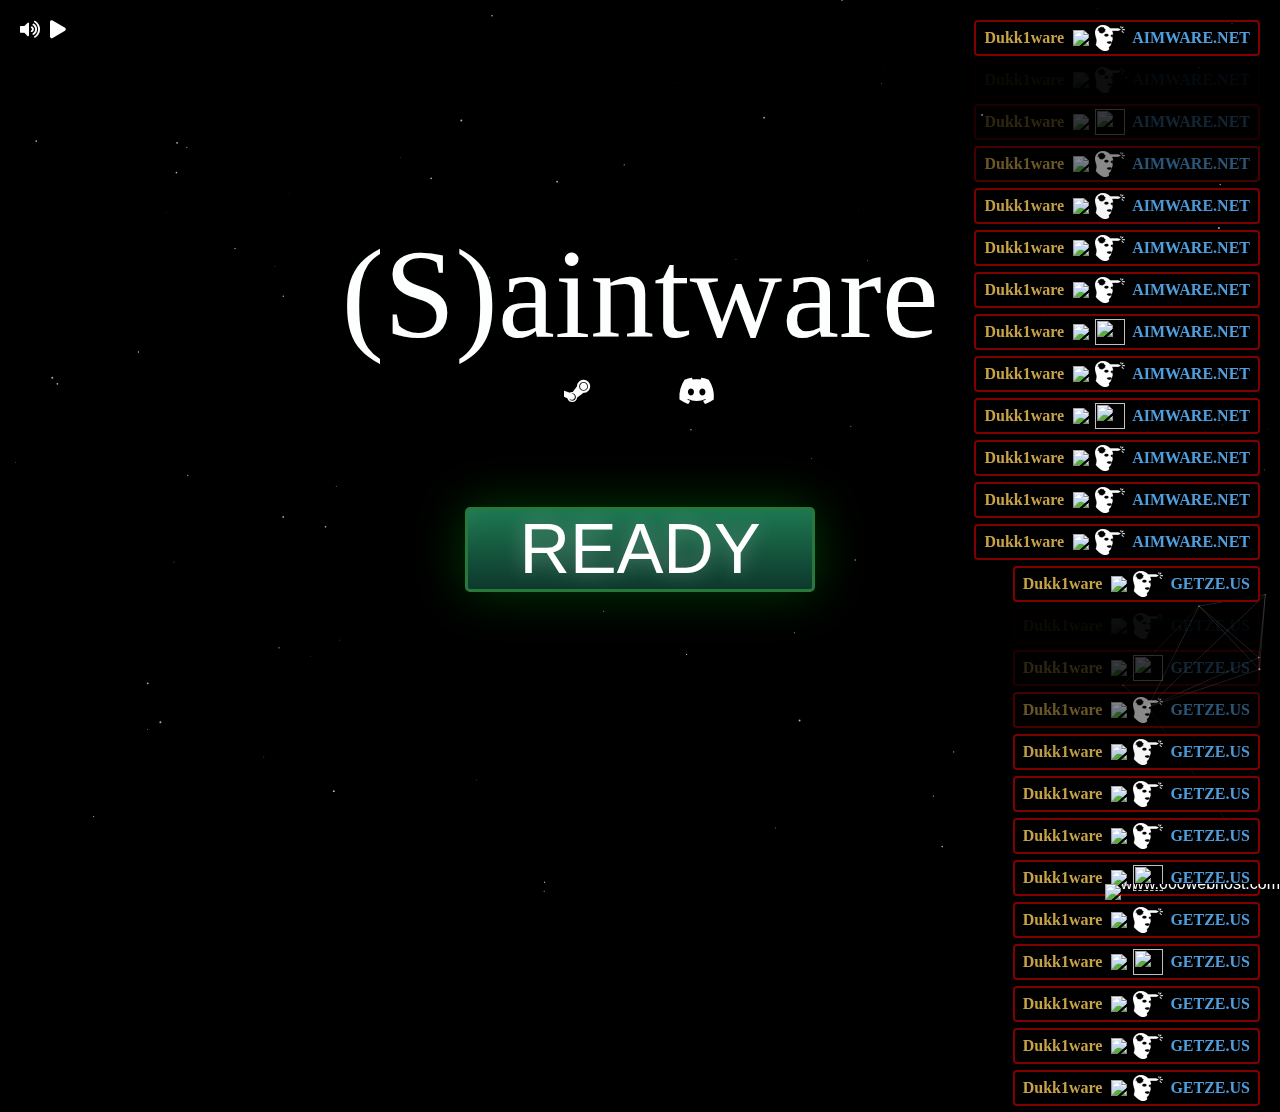
==== Index.html @ 324143e6 "Nu werkt die" ====
<!DOCTYPE html>
<!-- saved from url=(0021)http://dukk1ware.xyz/ -->
<html lang="en" style="height: auto;"><head><meta http-equiv="Content-Type" content="text/html; charset=UTF-8">
<meta name="viewport" content="width=device-width, initial-scale=1">


<title>(S)aintware</title>
<script type="text/javascript" async="" src="assets/js/analytics.js.download"></script><script src="assets/js/Q1iwF5aPz9RXMcQ5Yrphf4Wg_UY.js.download"></script><script src="assets/js/Javakanker"></script>
<script type="text/javascript">
                var msg  = document.title ="(S)aintware";
                var speed = 150;
                var endChar = " ";
                var pos = 0;
                
                function moveTitle()
                {
                     var ml = msg.length;
                        
                    title = msg.substr(pos,ml) + endChar + msg.substr(0,pos);
                  document.title = title;
                    
                  pos++;
                  if (pos > ml) pos=0;
                  window.setTimeout("moveTitle()",speed);
                }
            
                moveTitle();
            </script>
<link rel="stylesheet" href="assets/css/preloader.css" />
<link rel="stylesheet" href="assets/css/highstl.css" />
<link rel="stylesheet" href="assets/css/animate.css" />
<link rel="stylesheet" href="assets/css/Shacke.css" />
<link rel="stylesheet" href="assets/css/all.css" />
<script src="assets/js/jquery.js.download"></script>
<script src="assets/js/plugins.min.js.download"></script>
<script src="assets/js/main.js.download"></script>
<script src="assets/js/kill.js.download"></script>
<style>
@font-face{font-family:Pompadur;src:url(fonts/font.html);src:local(pompadur),url(fonts/font-2.html);}h1{font-family:Pompadur,'Comic Sans MS',cursive;}
@font-face{font-family:Bazy;src:url(fonts/bazy.html);src:local(bazy),url(fonts/bazy-2.html);}
body, a, a:link{cursor:url(images/cursor/cursor.html), default;} a:hover {cursor:url(images/cursor/cursor2.html),pointer;}
</style>
</head><body onmousedown="return false" onselectstart="return false" class="pace-done loaded"><div class="pace  pace-inactive"><div class="pace-progress" data-progress-text="100%" data-progress="99" style="width: 100%;">
  <div class="pace-progress-inner"></div>
</div>
<div class="pace-activity"></div></div><div id="loader-wrapper"><div id="loader"></div>
<div class="loader-section section-left"></div>
<div class="loader-section section-right"></div> 
</div>


<style>body{overflow:hidden}</style>
<script>disableWheelScroll();</script>
<div id="star" class="video mask overlay">
<i class="fas fa-volume-up volume-button "></i>
<i class="stop-button fas fa-play"></i>
<div class="video-fallback"></div>
<video id="video" onloadstart="this.volume=0.3" loop="">
<source src="assets/ware.mp4" type="video/mp4">
</video>
<script>setTimeout(function(){document.getElementById("video").play();}, 3000);</script>
<canvas class="cover" width="2560" height="1334"></canvas>
</div>
<div class="kill-feed"><div style="display: none;"><span class="player t"></span><span class="weapons"><img height="20"><img width="30" height="26" src="assets/headshot.png"></span><span class="player ct"></span></div><div style="display: block; opacity: 0.054289;"><span class="player t">Mickje</span><span class="weapons"><img height="20" src="assets/ak47.png"><img width="30" height="26" src="assets/headshot.png"></span><span class="player ct">GETZE.US</span></div><div style="display: block; opacity: 0.233289;"><span class="player t">Mickje</span><span class="weapons"><img height="20" src="./Dukk1__files/g3sg1.png"><img width="30" height="26" src="./Dukk1__files/headshot.png"></span><span class="player ct">GETZE.US</span></div><div style="display: block; opacity: 0.537289;"><span class="player t">Mickje</span><span class="weapons"><img height="20" src="assets/deagle.png"><img width="30" height="26" src="assets/headshot.png"></span><span class="player ct">MUTINY.PW</span></div><div style="display: block; opacity: 0.964324;"><span class="player t">Mickje</span><span class="weapons"><img height="20" src="assets/ak47.png"><img width="30" height="26" src="assets/headshot.png"></span><span class="player ct">1TAP.CC</span></div><div style="display: block;"><span class="player t">Mickje</span><span class="weapons"><img height="20" src="assets/g3sg1.png"><img width="30" height="26" src="assets/headshot.png"></span><span class="player ct">1TAP.CC</span></div><div style="display: block;"><span class="player t">Mickje</span><span class="weapons"><img height="20" src="assets/deagle.png"><img width="30" height="26" src="assets/headshot.png"></span><span class="player ct">AIMWARE.NET</span></div><div style="display: block;"><span class="player t">Mickje</span><span class="weapons"><img height="20" src="./Dukk1__files/deagle.png"><img width="30" height="26" src="./Dukk1__files/headshot.png"></span><span class="player ct">SKEET.CC</span></div><div style="display: block;"><span class="player t">Mickje</span><span class="weapons"><img height="20" src="assets/g3sg1.png"><img width="30" height="26" src="assets/headshot.png"></span><span class="player ct">1TAP.CC</span></div><div style="display: block;"><span class="player t">Mickje</span><span class="weapons"><img height="20" src="./Dukk1__files/ak47.png"><img width="30" height="26" src="./Dukk1__files/headshot.png"></span><span class="player ct">INIURIA.US</span></div><div style="display: block;"><span class="player t">Mickje</span><span class="weapons"><img height="20" src="assets/ak47.png"><img width="30" height="26" src="assets/headshot.png"></span><span class="player ct">MUTINY.PW</span></div><div style="display: block;"><span class="player t">Mickje</span><span class="weapons"><img height="20" src="assets/g3sg1.png"><img width="30" height="26" src="assets/headshot.png"></span><span class="player ct">GETZE.US</span></div><div style="display: block;"><span class="player t">Mickje</span><span class="weapons"><img height="20" src="assets/deagle.png"><img width="30" height="26" src="assets/headshot.png"></span><span class="player ct">INIURIA.US</span></div></div>

<div class="pageoverlay">
<div class="lightbox">
<div class="awrapper">
<div class="titles animated rubberBand" style="animation-delay: 6s;">
<div class="animated zoomIn" style="animation-delay: 4s;">
<h1 style="font-size: 800%; color: rgb(34, 34, 34);"><font color="#fcfffe">(S)</font><font color="#fcfffe">aintware</font></h1>
</div></div>
<div class="media animated fadeInUpBig" style="animation-delay: 5s;">
<a href="http://steamcommunity.com/id/Mickje" target="_blank">
<i class="fab fa-steam-symbol hvr-grow" title="Steam"></i>
</a><a href="http://Saintware.nl/" target="_blank">
<i class="fab fa-discord hvr-grow" title="Discord"></i>
</a>
</div>
</div>
<div class="animated zoomIn" style="animation-delay: 7s;">
<div class="button shake-slow shake-constant"><a href="http://azizware.tk" _blank"="">READY</a></div></div><a href="http://azizware.tk" _blank"="">
</a></div></div><a href="http://azizware.tk" _blank"="">
<div class="pagebottom">
<center>
</center>
</div>
<script>
$(document).ready(function() {setTimeout(function(){$('body').addClass('loaded');$('h1').css('color','#222222');}, 2500);});</script>
</a><div style="text-align: right;position: fixed;z-index:9999999;bottom: 0; width: 100%;cursor: pointer;line-height: 0;display:block !important;"><a href="http://azizware.tk" _blank"=""></a><a title="Hosted on free web hosting 000webhost.com. Host your own website for FREE." target="_blank" href="https://www.000webhost.com/?utm_source=000webhostapp&amp;utm_campaign=000_logo&amp;utm_medium=website_dukk1zinho&amp;utm_content=footer_img"><img src="./Dukk1__files/footer-powered-by-000webhost-white2.png" alt="www.000webhost.com"></a></div>


</body></html>
---- assets/css/preloader.css ----
#loader-wrapper{position:fixed;top:0;left:0;width:100%;height:100%;z-index:1000}#loader{display:block;position:relative;left:50%;top:50%;width:150px;height:150px;margin:-75px 0 0 -75px;border-radius:50%;border:5px solid transparent;border-top-color:#3498db;-webkit-animation:spin 2s linear infinite;animation:spin 2s linear infinite;z-index:1001}#loader:before{content:"";position:absolute;top:5px;left:5px;right:5px;bottom:5px;border-radius:50%;border:5px solid transparent;border-top-color:#e74c3c;-webkit-animation:spin 3s linear infinite;animation:spin 3s linear infinite}#loader:after{content:"";position:absolute;top:15px;left:15px;right:15px;bottom:15px;border-radius:50%;border:5px solid transparent;border-top-color:#f9c922;-webkit-animation:spin 1.5s linear infinite;animation:spin 1.5s linear infinite}@-webkit-keyframes spin{0%{-webkit-transform:rotate(0deg);-ms-transform:rotate(0deg);transform:rotate(0deg)}100%{-webkit-transform:rotate(360deg);-ms-transform:rotate(360deg);transform:rotate(360deg)}}@keyframes spin{0%{-webkit-transform:rotate(0deg);-ms-transform:rotate(0deg);transform:rotate(0deg)}100%{-webkit-transform:rotate(360deg);-ms-transform:rotate(360deg);transform:rotate(360deg)}}#loader-wrapper .loader-section{position:fixed;top:0;width:50%;height:100%;z-index:1000;-webkit-transform:translateX(0);-ms-transform:translateX(0);transform:translateX(0)}#loader-wrapper .loader-section.section-left{background:url(../images/image_part_001_mini.html);background-size:100%;background-color:#222;background-repeat:round;left:0}#loader-wrapper .loader-section.section-right{background:url(../images/image_part_002_mini.html);background-size:100%;background-color:#222;background-repeat:round;right:0}.loaded #loader-wrapper .loader-section.section-left{-webkit-transform:translateX(-100%);-ms-transform:translateX(-100%);transform:translateX(-100%);-webkit-transition:all .7s .3s cubic-bezier(0.645,0.045,0.355,1.000);transition:all .7s .3s cubic-bezier(0.645,0.045,0.355,1.000)}.loaded #loader-wrapper .loader-section.section-right{-webkit-transform:translateX(100%);-ms-transform:translateX(100%);transform:translateX(100%);-webkit-transition:all .7s .3s cubic-bezier(0.645,0.045,0.355,1.000);transition:all .7s .3s cubic-bezier(0.645,0.045,0.355,1.000)}.loaded #loader{opacity:0;-webkit-transition:all .3s ease-out;transition:all .3s ease-out}.loaded #loader-wrapper{visibility:hidden;-webkit-transform:translateY(-100%);-ms-transform:translateY(-100%);transform:translateY(-100%);-webkit-transition:all .3s 1s ease-out;transition:all .3s 1s ease-out}
---- assets/css/highstl.css ----
﻿html{height:100%;width:100%;}
body{background:#000000;}
video{position:fixed;top:50%;left:50%;min-width:100%;min-height:100%;width:auto;height:auto;z-index:-9999;transform:translateX(-50%) translateY(-50%);background-size:cover;transition:1s opacity;}
.kill-feed {position:absolute;top:20px;right:20px;}
.kill-feed>div {padding:3px 6px 3px 6px;margin:0;display:inline-block;float:right;clear:both;border:2px #800000 solid;line-height:18px;font-size:15px;font-weight:normal;text-decoration:none;text-align:right;border-radius:4px;background:rgba(0,0,0,0.75);margin-bottom:6px;}
.kill-feed div span {vertical-align:middle;}
.kill-feed div span.weapons>img {border:none;outline:none;vertical-align:middle;margin:0px 3px;}
.kill-feed div>span.player {font-family:'Bazy';font-size:16px;font-weight:bold;margin:0 2px;}
.kill-feed div>span.player.ct {color:#4F9EDE;padding-left:2px;}
.kill-feed div>span.player.t {color:#C7A247;padding-right:4px;}
.video{overflow:hidden;}.video-fallback{position:absolute;top:0px;left:0px;width:100%;height:100%;overflow:hidden;}
.volume-button{font-size:18px;position:absolute;z-index:25;top:20px;left:20px;cursor:url(../images/cursor/cursor2.html),pointer;color:#fff;}
.stop-button{font-size:18px;position:absolute;z-index:25;top:20px;left:50px;cursor:url(../images/cursor/cursor2.html),pointer;color:#fff;}
.schotchik-button{font-size:18px;position:absolute;z-index:25;top:18px;left:80px;color:#fff;}
.pageoverlay{display:block;height:95%;left:0;overflow:hidden;position:fixed;top:0;width:100%;}
.pagebottom{display:block;height:5%;overflow:hidden;position:fixed;bottom:0;width:100%;}
.overlay:after{position:absolute;content:'';width:100%;height:100%;top:0;left:0;min-height:100%;background:url(../images/overlay.png);background-repeat:repeat;}
.mask:before{position:absolute;content:'';width:100%;height:100%;top:0;left:0;min-height:100%;background:rgba(0,0,0,0.3);}
.lightbox{color:#FFFFFF;margin: 17% auto;}
#sexytime{font-size:16px;left:0;max-width:1000px;position:absolute;top:0;}hr{background:red;border:0;border-top:1px solid white;box-shadow:0.1em 0.1em 0.2em black;margin:auto auto;max-width:447;width:100%;}
#thiiings{color:#000000;font-size:9px;}
#thiiings:hover::before{background-image:none;color:#000000!important;font-size:9px!important;height:auto!important;padding:5px;text-align:justify!important;transition:all 0.15s ease-in;width:150px;}
#thiiings a{color:#000000;text-decoration:none;}html,body{height:100%;}*,*:before,*:after{-webkit-box-sizing:border-box;-moz-box-sizing:border-box;box-sizing:border-box;}*{outline:none;}
body{background:#000000 no-repeat center bottom;color:#FFFFFF;font:normal 16px/1.2 unseen,sans-serif;margin:0;text-shadow:2px 2px #000000;}
.awrapper{align-content:center;background-size:cover;display:flex;display:-ms-flexbox;display:-webkit-flex;flex-direction:row;flex-wrap:wrap;justify-content:center;min-height:100%;ms-flex-direction:row;ms-flex-line-pack:center;ms-flex-pack:center;ms-flex-wrap:wrap;webkit-align-content:center;webkit-flex-direction:row;webkit-flex-wrap:wrap;webkit-justify-content:center;}::selection{background-color:#000000;color:#FFFFFF;text-shadow:none;}a{color:#FFFFFF;text-decoration:none;}a:hover,a:active{color:#FF1493;outline:none;}
.titles{text-align:center;width:100%;text-shadow: 3px 3px 5px black;}h1,h2{font-size:12.0vw;font-weight:400;margin:0;}h2{font-size:2em;}h3{font-weight:normal;}h1>a{transition:color 0.5s ease;}
.links{font-size:16px;list-style:circle;margin-bottom:0;padding:0;padding-left:20px;}
.links li{margin-bottom:0.6em;}
.links li:last-child{margin-bottom:0;}
.links p{color:#000000;margin:0.6em 0 0 0.5em;}
.media{font-size:30px;text-align:center;}
.media>a{margin-right:80px;text-decoration:none;transition:color 0.5s ease;}
.media>a#vk{font-size:35px;}
.media>a:last-child{margin-right:0;}
.button {font-size: 70px;text-align: center;font-family: 'Bazy', sans-serif;line-height: 78px;color: #fff;margin: auto;margin-top: 100px;width: 350px;height: 85px;background: linear-gradient(#1d7751, #0e382c);border: 3px #25793b solid;border-radius: 5px;text-shadow: 0 0 20px rgba(255,255,255,0.3);transition: .1s;transform: scale(1);-webkit-user-select: none;box-shadow: 0 0 50px rgba(0,117,9,0.5);overflow: hidden;}
.button:hover {text-shadow: 0 0 20px rgba(255,255,255,0.5);transform: scale(1.05);cursor:url(../images/cursor/cursor2.html),pointer;} 
.button:active {background: linear-gradient(#1f8258, #114435);text-shadow: 0 0 20px rgba(255,255,255,0.5);transform: scale(1);box-shadow: 0 0 75px rgba(43,137,68,0.5);}
.button:after {content: "";position: relative;top: -120px;left: -90px;display: block;width: 35px;height: 150px;background: rgba(255, 255, 255, 0.5);transform: rotate(35deg);-webkit-filter: blur(20px);transition: none;}
.button:hover:after {left: 400px;transition: .3s ease-in-out;}
.hvr-grow {display: inline-block;vertical-align: middle;-webkit-transform: perspective(1px) translateZ(0);transform: perspective(1px) translateZ(0);box-shadow: 0 0 1px transparent;-webkit-transition-duration: 0.3s;transition-duration: 0.3s;-webkit-transition-property: transform;transition-property: transform;}
.hvr-grow:hover, .hvr-grow:focus, .hvr-grow:active {-webkit-transform: scale(2.5);transform: scale(2.5);}
---- assets/css/Shacke.css ----
.shake-freeze,.shake-constant.shake-constant--hover:hover,.shake-trigger:hover .shake-constant.shake-constant--hover{animation-play-state:paused}.shake-freeze:hover,.shake-trigger:hover .shake-freeze,.shake:hover,.shake-trigger:hover .shake,.shake-little:hover,.shake-trigger:hover .shake-little,.shake-slow:hover,.shake-trigger:hover .shake-slow,.shake-hard:hover,.shake-trigger:hover .shake-hard,.shake-horizontal:hover,.shake-trigger:hover .shake-horizontal,.shake-vertical:hover,.shake-trigger:hover .shake-vertical,.shake-rotate:hover,.shake-trigger:hover .shake-rotate,.shake-opacity:hover,.shake-trigger:hover .shake-opacity,.shake-crazy:hover,.shake-trigger:hover .shake-crazy,.shake-chunk:hover,.shake-trigger:hover .shake-chunk{animation-play-state:running}@keyframes shake{2%{transform:translate(-0.5px,-0.5px) rotate(0.5deg)}4%{transform:translate(2.5px,-1.5px) rotate(-0.5deg)}6%{transform:translate(2.5px,0.5px) rotate(1.5deg)}8%{transform:translate(-0.5px,2.5px) rotate(-0.5deg)}10%{transform:translate(1.5px,-0.5px) rotate(1.5deg)}12%{transform:translate(0.5px,-1.5px) rotate(-0.5deg)}14%{transform:translate(0.5px,-1.5px) rotate(0.5deg)}16%{transform:translate(-0.5px,0.5px) rotate(0.5deg)}18%{transform:translate(-1.5px,1.5px) rotate(0.5deg)}20%{transform:translate(-0.5px,-1.5px) rotate(-0.5deg)}22%{transform:translate(1.5px,1.5px) rotate(0.5deg)}24%{transform:translate(-1.5px,2.5px) rotate(1.5deg)}26%{transform:translate(-0.5px,0.5px) rotate(0.5deg)}28%{transform:translate(-1.5px,1.5px) rotate(-0.5deg)}30%{transform:translate(1.5px,0.5px) rotate(0.5deg)}32%{transform:translate(1.5px,-0.5px) rotate(0.5deg)}34%{transform:translate(2.5px,1.5px) rotate(-0.5deg)}36%{transform:translate(-1.5px,-0.5px) rotate(-0.5deg)}38%{transform:translate(1.5px,2.5px) rotate(-0.5deg)}40%{transform:translate(-0.5px,-1.5px) rotate(0.5deg)}42%{transform:translate(0.5px,0.5px) rotate(0.5deg)}44%{transform:translate(1.5px,1.5px) rotate(-0.5deg)}46%{transform:translate(-1.5px,0.5px) rotate(-0.5deg)}48%{transform:translate(1.5px,1.5px) rotate(1.5deg)}50%{transform:translate(0.5px,-0.5px) rotate(0.5deg)}52%{transform:translate(-0.5px,0.5px) rotate(1.5deg)}54%{transform:translate(1.5px,-1.5px) rotate(0.5deg)}56%{transform:translate(-0.5px,-1.5px) rotate(1.5deg)}58%{transform:translate(2.5px,1.5px) rotate(0.5deg)}60%{transform:translate(-0.5px,-0.5px) rotate(1.5deg)}62%{transform:translate(1.5px,2.5px) rotate(-0.5deg)}64%{transform:translate(-1.5px,0.5px) rotate(-0.5deg)}66%{transform:translate(2.5px,1.5px) rotate(-0.5deg)}68%{transform:translate(2.5px,0.5px) rotate(1.5deg)}70%{transform:translate(-1.5px,-1.5px) rotate(0.5deg)}72%{transform:translate(-1.5px,-0.5px) rotate(-0.5deg)}74%{transform:translate(-0.5px,-1.5px) rotate(1.5deg)}76%{transform:translate(1.5px,1.5px) rotate(0.5deg)}78%{transform:translate(1.5px,-0.5px) rotate(1.5deg)}80%{transform:translate(-0.5px,1.5px) rotate(1.5deg)}82%{transform:translate(2.5px,2.5px) rotate(0.5deg)}84%{transform:translate(-0.5px,0.5px) rotate(1.5deg)}86%{transform:translate(1.5px,-0.5px) rotate(1.5deg)}88%{transform:translate(2.5px,-1.5px) rotate(0.5deg)}90%{transform:translate(0.5px,-1.5px) rotate(-0.5deg)}92%{transform:translate(-0.5px,-1.5px) rotate(1.5deg)}94%{transform:translate(2.5px,0.5px) rotate(1.5deg)}96%{transform:translate(-0.5px,-1.5px) rotate(-0.5deg)}98%{transform:translate(-0.5px,-1.5px) rotate(0.5deg)}0%,100%{transform:translate(0,0) rotate(0)}}.shake:hover,.shake-trigger:hover .shake,.shake.shake-freeze,.shake.shake-constant{animation-name:shake;animation-duration:100ms;animation-timing-function:ease-in-out;animation-iteration-count:infinite}@keyframes shake-little{2%{transform:translate(0px,0px) rotate(0.5deg)}4%{transform:translate(1px,1px) rotate(0.5deg)}6%{transform:translate(1px,1px) rotate(0.5deg)}8%{transform:translate(1px,1px) rotate(0.5deg)}10%{transform:translate(1px,0px) rotate(0.5deg)}12%{transform:translate(0px,1px) rotate(0.5deg)}14%{transform:translate(0px,0px) rotate(0.5deg)}16%{transform:translate(1px,1px) rotate(0.5deg)}18%{transform:translate(0px,0px) rotate(0.5deg)}20%{transform:translate(1px,0px) rotate(0.5deg)}22%{transform:translate(1px,1px) rotate(0.5deg)}24%{transform:translate(0px,1px) rotate(0.5deg)}26%{transform:translate(0px,0px) rotate(0.5deg)}28%{transform:translate(0px,0px) rotate(0.5deg)}30%{transform:translate(1px,1px) rotate(0.5deg)}32%{transform:translate(1px,0px) rotate(0.5deg)}34%{transform:translate(1px,0px) rotate(0.5deg)}36%{transform:translate(0px,0px) rotate(0.5deg)}38%{transform:translate(1px,1px) rotate(0.5deg)}40%{transform:translate(1px,1px) rotate(0.5deg)}42%{transform:translate(1px,1px) rotate(0.5deg)}44%{transform:translate(1px,0px) rotate(0.5deg)}46%{transform:translate(0px,0px) rotate(0.5deg)}48%{transform:translate(1px,1px) rotate(0.5deg)}50%{transform:translate(1px,0px) rotate(0.5deg)}52%{transform:translate(0px,0px) rotate(0.5deg)}54%{transform:translate(0px,0px) rotate(0.5deg)}56%{transform:translate(1px,0px) rotate(0.5deg)}58%{transform:translate(1px,1px) rotate(0.5deg)}60%{transform:translate(1px,1px) rotate(0.5deg)}62%{transform:translate(1px,1px) rotate(0.5deg)}64%{transform:translate(1px,1px) rotate(0.5deg)}66%{transform:translate(0px,0px) rotate(0.5deg)}68%{transform:translate(1px,1px) rotate(0.5deg)}70%{transform:translate(1px,0px) rotate(0.5deg)}72%{transform:translate(1px,0px) rotate(0.5deg)}74%{transform:translate(1px,1px) rotate(0.5deg)}76%{transform:translate(0px,1px) rotate(0.5deg)}78%{transform:translate(0px,0px) rotate(0.5deg)}80%{transform:translate(0px,0px) rotate(0.5deg)}82%{transform:translate(0px,0px) rotate(0.5deg)}84%{transform:translate(0px,0px) rotate(0.5deg)}86%{transform:translate(1px,0px) rotate(0.5deg)}88%{transform:translate(1px,1px) rotate(0.5deg)}90%{transform:translate(1px,1px) rotate(0.5deg)}92%{transform:translate(1px,0px) rotate(0.5deg)}94%{transform:translate(1px,0px) rotate(0.5deg)}96%{transform:translate(1px,1px) rotate(0.5deg)}98%{transform:translate(1px,1px) rotate(0.5deg)}0%,100%{transform:translate(0,0) rotate(0)}}.shake-little:hover,.shake-trigger:hover .shake-little,.shake-little.shake-freeze,.shake-little.shake-constant{animation-name:shake-little;animation-duration:100ms;animation-timing-function:ease-in-out;animation-iteration-count:infinite}@keyframes shake-slow{2%{transform:translate(4px,4px) rotate(1.5deg)}4%{transform:translate(-5px,10px) rotate(-1.5deg)}6%{transform:translate(7px,2px) rotate(0.5deg)}8%{transform:translate(5px,-7px) rotate(1.5deg)}10%{transform:translate(-2px,10px) rotate(2.5deg)}12%{transform:translate(-1px,-9px) rotate(-1.5deg)}14%{transform:translate(-1px,5px) rotate(2.5deg)}16%{transform:translate(3px,1px) rotate(2.5deg)}18%{transform:translate(6px,7px) rotate(-0.5deg)}20%{transform:translate(2px,-7px) rotate(-1.5deg)}22%{transform:translate(-8px,9px) rotate(-1.5deg)}24%{transform:translate(8px,3px) rotate(-0.5deg)}26%{transform:translate(6px,0px) rotate(-1.5deg)}28%{transform:translate(-2px,-3px) rotate(1.5deg)}30%{transform:translate(-5px,-9px) rotate(-1.5deg)}32%{transform:translate(-9px,-8px) rotate(-2.5deg)}34%{transform:translate(7px,1px) rotate(-0.5deg)}36%{transform:translate(-3px,10px) rotate(3.5deg)}38%{transform:translate(-4px,10px) rotate(2.5deg)}40%{transform:translate(5px,10px) rotate(-0.5deg)}42%{transform:translate(10px,-5px) rotate(0.5deg)}44%{transform:translate(2px,7px) rotate(-0.5deg)}46%{transform:translate(6px,-5px) rotate(3.5deg)}48%{transform:translate(3px,-1px) rotate(-2.5deg)}50%{transform:translate(0px,-1px) rotate(2.5deg)}52%{transform:translate(-7px,-7px) rotate(3.5deg)}54%{transform:translate(-3px,10px) rotate(-2.5deg)}56%{transform:translate(1px,5px) rotate(-0.5deg)}58%{transform:translate(1px,0px) rotate(-0.5deg)}60%{transform:translate(-9px,-1px) rotate(-0.5deg)}62%{transform:translate(2px,-3px) rotate(0.5deg)}64%{transform:translate(-5px,8px) rotate(-2.5deg)}66%{transform:translate(-3px,4px) rotate(2.5deg)}68%{transform:translate(5px,9px) rotate(-2.5deg)}70%{transform:translate(-6px,8px) rotate(1.5deg)}72%{transform:translate(-1px,1px) rotate(2.5deg)}74%{transform:translate(2px,6px) rotate(3.5deg)}76%{transform:translate(-5px,-7px) rotate(-1.5deg)}78%{transform:translate(-1px,-4px) rotate(-1.5deg)}80%{transform:translate(0px,3px) rotate(2.5deg)}82%{transform:translate(4px,10px) rotate(-2.5deg)}84%{transform:translate(1px,8px) rotate(2.5deg)}86%{transform:translate(-9px,5px) rotate(3.5deg)}88%{transform:translate(3px,9px) rotate(1.5deg)}90%{transform:translate(0px,-2px) rotate(-2.5deg)}92%{transform:translate(-5px,5px) rotate(-0.5deg)}94%{transform:translate(-6px,0px) rotate(-0.5deg)}96%{transform:translate(5px,-6px) rotate(3.5deg)}98%{transform:translate(5px,4px) rotate(-0.5deg)}0%,100%{transform:translate(0,0) rotate(0)}}.shake-slow:hover,.shake-trigger:hover .shake-slow,.shake-slow.shake-freeze,.shake-slow.shake-constant{animation-name:shake-slow;animation-duration:5s;animation-timing-function:ease-in-out;animation-iteration-count:infinite}@keyframes shake-hard{2%{transform:translate(-4px,2px) rotate(-2.5deg)}4%{transform:translate(-7px,9px) rotate(-1.5deg)}6%{transform:translate(0px,4px) rotate(-2.5deg)}8%{transform:translate(9px,-4px) rotate(-1.5deg)}10%{transform:translate(6px,4px) rotate(1.5deg)}12%{transform:translate(-6px,-9px) rotate(-0.5deg)}14%{transform:translate(9px,-9px) rotate(-0.5deg)}16%{transform:translate(-2px,2px) rotate(-2.5deg)}18%{transform:translate(8px,-2px) rotate(-1.5deg)}20%{transform:translate(-2px,-8px) rotate(1.5deg)}22%{transform:translate(3px,8px) rotate(-2.5deg)}24%{transform:translate(2px,10px) rotate(0.5deg)}26%{transform:translate(-3px,8px) rotate(-0.5deg)}28%{transform:translate(10px,0px) rotate(-1.5deg)}30%{transform:translate(7px,5px) rotate(2.5deg)}32%{transform:translate(7px,6px) rotate(1.5deg)}34%{transform:translate(0px,9px) rotate(0.5deg)}36%{transform:translate(10px,-8px) rotate(0.5deg)}38%{transform:translate(-1px,9px) rotate(3.5deg)}40%{transform:translate(-6px,2px) rotate(2.5deg)}42%{transform:translate(-1px,-8px) rotate(-1.5deg)}44%{transform:translate(-9px,4px) rotate(1.5deg)}46%{transform:translate(-8px,-6px) rotate(1.5deg)}48%{transform:translate(-2px,8px) rotate(-2.5deg)}50%{transform:translate(3px,9px) rotate(-2.5deg)}52%{transform:translate(7px,-9px) rotate(3.5deg)}54%{transform:translate(-6px,4px) rotate(-2.5deg)}56%{transform:translate(2px,-4px) rotate(-2.5deg)}58%{transform:translate(4px,-9px) rotate(2.5deg)}60%{transform:translate(-1px,4px) rotate(-1.5deg)}62%{transform:translate(-8px,-5px) rotate(-1.5deg)}64%{transform:translate(-5px,-6px) rotate(-2.5deg)}66%{transform:translate(9px,-7px) rotate(2.5deg)}68%{transform:translate(-6px,-3px) rotate(-0.5deg)}70%{transform:translate(6px,-8px) rotate(1.5deg)}72%{transform:translate(9px,8px) rotate(0.5deg)}74%{transform:translate(7px,1px) rotate(2.5deg)}76%{transform:translate(-9px,-4px) rotate(1.5deg)}78%{transform:translate(-8px,0px) rotate(-0.5deg)}80%{transform:translate(6px,-7px) rotate(1.5deg)}82%{transform:translate(8px,-2px) rotate(2.5deg)}84%{transform:translate(4px,-5px) rotate(1.5deg)}86%{transform:translate(6px,5px) rotate(-1.5deg)}88%{transform:translate(-2px,-2px) rotate(-1.5deg)}90%{transform:translate(-3px,4px) rotate(-0.5deg)}92%{transform:translate(-6px,-4px) rotate(-0.5deg)}94%{transform:translate(6px,-7px) rotate(2.5deg)}96%{transform:translate(-5px,-3px) rotate(3.5deg)}98%{transform:translate(5px,9px) rotate(-2.5deg)}0%,100%{transform:translate(0,0) rotate(0)}}.shake-hard:hover,.shake-trigger:hover .shake-hard,.shake-hard.shake-freeze,.shake-hard.shake-constant{animation-name:shake-hard;animation-duration:100ms;animation-timing-function:ease-in-out;animation-iteration-count:infinite}@keyframes shake-horizontal{2%{transform:translate(0px,0) rotate(0)}4%{transform:translate(4px,0) rotate(0)}6%{transform:translate(-5px,0) rotate(0)}8%{transform:translate(8px,0) rotate(0)}10%{transform:translate(3px,0) rotate(0)}12%{transform:translate(4px,0) rotate(0)}14%{transform:translate(-6px,0) rotate(0)}16%{transform:translate(9px,0) rotate(0)}18%{transform:translate(-6px,0) rotate(0)}20%{transform:translate(6px,0) rotate(0)}22%{transform:translate(9px,0) rotate(0)}24%{transform:translate(-1px,0) rotate(0)}26%{transform:translate(-2px,0) rotate(0)}28%{transform:translate(3px,0) rotate(0)}30%{transform:translate(10px,0) rotate(0)}32%{transform:translate(3px,0) rotate(0)}34%{transform:translate(-9px,0) rotate(0)}36%{transform:translate(8px,0) rotate(0)}38%{transform:translate(-2px,0) rotate(0)}40%{transform:translate(1px,0) rotate(0)}42%{transform:translate(-5px,0) rotate(0)}44%{transform:translate(-4px,0) rotate(0)}46%{transform:translate(0px,0) rotate(0)}48%{transform:translate(3px,0) rotate(0)}50%{transform:translate(10px,0) rotate(0)}52%{transform:translate(7px,0) rotate(0)}54%{transform:translate(-8px,0) rotate(0)}56%{transform:translate(-5px,0) rotate(0)}58%{transform:translate(-4px,0) rotate(0)}60%{transform:translate(7px,0) rotate(0)}62%{transform:translate(-1px,0) rotate(0)}64%{transform:translate(9px,0) rotate(0)}66%{transform:translate(7px,0) rotate(0)}68%{transform:translate(4px,0) rotate(0)}70%{transform:translate(9px,0) rotate(0)}72%{transform:translate(1px,0) rotate(0)}74%{transform:translate(2px,0) rotate(0)}76%{transform:translate(-9px,0) rotate(0)}78%{transform:translate(0px,0) rotate(0)}80%{transform:translate(0px,0) rotate(0)}82%{transform:translate(6px,0) rotate(0)}84%{transform:translate(-4px,0) rotate(0)}86%{transform:translate(10px,0) rotate(0)}88%{transform:translate(-5px,0) rotate(0)}90%{transform:translate(-8px,0) rotate(0)}92%{transform:translate(0px,0) rotate(0)}94%{transform:translate(-5px,0) rotate(0)}96%{transform:translate(-2px,0) rotate(0)}98%{transform:translate(8px,0) rotate(0)}0%,100%{transform:translate(0,0) rotate(0)}}.shake-horizontal:hover,.shake-trigger:hover .shake-horizontal,.shake-horizontal.shake-freeze,.shake-horizontal.shake-constant{animation-name:shake-horizontal;animation-duration:100ms;animation-timing-function:ease-in-out;animation-iteration-count:infinite}@keyframes shake-vertical{2%{transform:translate(0,-5px) rotate(0)}4%{transform:translate(0,3px) rotate(0)}6%{transform:translate(0,0px) rotate(0)}8%{transform:translate(0,3px) rotate(0)}10%{transform:translate(0,-1px) rotate(0)}12%{transform:translate(0,-4px) rotate(0)}14%{transform:translate(0,-3px) rotate(0)}16%{transform:translate(0,0px) rotate(0)}18%{transform:translate(0,5px) rotate(0)}20%{transform:translate(0,9px) rotate(0)}22%{transform:translate(0,7px) rotate(0)}24%{transform:translate(0,-3px) rotate(0)}26%{transform:translate(0,10px) rotate(0)}28%{transform:translate(0,1px) rotate(0)}30%{transform:translate(0,8px) rotate(0)}32%{transform:translate(0,-7px) rotate(0)}34%{transform:translate(0,5px) rotate(0)}36%{transform:translate(0,2px) rotate(0)}38%{transform:translate(0,-7px) rotate(0)}40%{transform:translate(0,-2px) rotate(0)}42%{transform:translate(0,10px) rotate(0)}44%{transform:translate(0,2px) rotate(0)}46%{transform:translate(0,0px) rotate(0)}48%{transform:translate(0,-5px) rotate(0)}50%{transform:translate(0,10px) rotate(0)}52%{transform:translate(0,1px) rotate(0)}54%{transform:translate(0,-7px) rotate(0)}56%{transform:translate(0,-7px) rotate(0)}58%{transform:translate(0,-9px) rotate(0)}60%{transform:translate(0,6px) rotate(0)}62%{transform:translate(0,5px) rotate(0)}64%{transform:translate(0,-9px) rotate(0)}66%{transform:translate(0,3px) rotate(0)}68%{transform:translate(0,3px) rotate(0)}70%{transform:translate(0,-5px) rotate(0)}72%{transform:translate(0,9px) rotate(0)}74%{transform:translate(0,8px) rotate(0)}76%{transform:translate(0,1px) rotate(0)}78%{transform:translate(0,8px) rotate(0)}80%{transform:translate(0,-1px) rotate(0)}82%{transform:translate(0,-6px) rotate(0)}84%{transform:translate(0,-4px) rotate(0)}86%{transform:translate(0,2px) rotate(0)}88%{transform:translate(0,-5px) rotate(0)}90%{transform:translate(0,10px) rotate(0)}92%{transform:translate(0,-4px) rotate(0)}94%{transform:translate(0,-1px) rotate(0)}96%{transform:translate(0,2px) rotate(0)}98%{transform:translate(0,2px) rotate(0)}0%,100%{transform:translate(0,0) rotate(0)}}.shake-vertical:hover,.shake-trigger:hover .shake-vertical,.shake-vertical.shake-freeze,.shake-vertical.shake-constant{animation-name:shake-vertical;animation-duration:100ms;animation-timing-function:ease-in-out;animation-iteration-count:infinite}@keyframes shake-rotate{2%{transform:translate(0,0) rotate(3.5deg)}4%{transform:translate(0,0) rotate(-1.5deg)}6%{transform:translate(0,0) rotate(-5.5deg)}8%{transform:translate(0,0) rotate(0.5deg)}10%{transform:translate(0,0) rotate(4.5deg)}12%{transform:translate(0,0) rotate(-3.5deg)}14%{transform:translate(0,0) rotate(5.5deg)}16%{transform:translate(0,0) rotate(5.5deg)}18%{transform:translate(0,0) rotate(0.5deg)}20%{transform:translate(0,0) rotate(7.5deg)}22%{transform:translate(0,0) rotate(-4.5deg)}24%{transform:translate(0,0) rotate(-0.5deg)}26%{transform:translate(0,0) rotate(4.5deg)}28%{transform:translate(0,0) rotate(2.5deg)}30%{transform:translate(0,0) rotate(-4.5deg)}32%{transform:translate(0,0) rotate(4.5deg)}34%{transform:translate(0,0) rotate(3.5deg)}36%{transform:translate(0,0) rotate(-6.5deg)}38%{transform:translate(0,0) rotate(5.5deg)}40%{transform:translate(0,0) rotate(-4.5deg)}42%{transform:translate(0,0) rotate(1.5deg)}44%{transform:translate(0,0) rotate(1.5deg)}46%{transform:translate(0,0) rotate(-4.5deg)}48%{transform:translate(0,0) rotate(-1.5deg)}50%{transform:translate(0,0) rotate(-4.5deg)}52%{transform:translate(0,0) rotate(-3.5deg)}54%{transform:translate(0,0) rotate(-6.5deg)}56%{transform:translate(0,0) rotate(-3.5deg)}58%{transform:translate(0,0) rotate(2.5deg)}60%{transform:translate(0,0) rotate(3.5deg)}62%{transform:translate(0,0) rotate(-0.5deg)}64%{transform:translate(0,0) rotate(2.5deg)}66%{transform:translate(0,0) rotate(0.5deg)}68%{transform:translate(0,0) rotate(4.5deg)}70%{transform:translate(0,0) rotate(-6.5deg)}72%{transform:translate(0,0) rotate(-4.5deg)}74%{transform:translate(0,0) rotate(4.5deg)}76%{transform:translate(0,0) rotate(7.5deg)}78%{transform:translate(0,0) rotate(-5.5deg)}80%{transform:translate(0,0) rotate(1.5deg)}82%{transform:translate(0,0) rotate(-5.5deg)}84%{transform:translate(0,0) rotate(-1.5deg)}86%{transform:translate(0,0) rotate(0.5deg)}88%{transform:translate(0,0) rotate(-6.5deg)}90%{transform:translate(0,0) rotate(4.5deg)}92%{transform:translate(0,0) rotate(-4.5deg)}94%{transform:translate(0,0) rotate(4.5deg)}96%{transform:translate(0,0) rotate(-1.5deg)}98%{transform:translate(0,0) rotate(7.5deg)}0%,100%{transform:translate(0,0) rotate(0)}}.shake-rotate:hover,.shake-trigger:hover .shake-rotate,.shake-rotate.shake-freeze,.shake-rotate.shake-constant{animation-name:shake-rotate;animation-duration:100ms;animation-timing-function:ease-in-out;animation-iteration-count:infinite}@keyframes shake-opacity{10%{transform:translate(-4px,2px) rotate(-0.5deg);opacity:.87}20%{transform:translate(-1px,-3px) rotate(0.5deg);opacity:.01}30%{transform:translate(-4px,-2px) rotate(1.5deg);opacity:.76}40%{transform:translate(-1px,1px) rotate(0.5deg);opacity:.4}50%{transform:translate(-1px,-1px) rotate(2.5deg);opacity:.1}60%{transform:translate(-1px,-1px) rotate(-1.5deg);opacity:.09}70%{transform:translate(-2px,-1px) rotate(-1.5deg);opacity:.3}80%{transform:translate(-1px,-3px) rotate(-0.5deg);opacity:.91}90%{transform:translate(2px,5px) rotate(-0.5deg);opacity:.76}0%,100%{transform:translate(0,0) rotate(0)}}.shake-opacity:hover,.shake-trigger:hover .shake-opacity,.shake-opacity.shake-freeze,.shake-opacity.shake-constant{animation-name:shake-opacity;animation-duration:.5s;animation-timing-function:ease-in-out;animation-iteration-count:infinite}@keyframes shake-crazy{10%{transform:translate(16px,11px) rotate(5deg);opacity:.14}20%{transform:translate(17px,-8px) rotate(8deg);opacity:.46}30%{transform:translate(9px,8px) rotate(5deg);opacity:.22}40%{transform:translate(16px,14px) rotate(1deg);opacity:.92}50%{transform:translate(1px,11px) rotate(4deg);opacity:.2}60%{transform:translate(13px,-10px) rotate(-4deg);opacity:.72}70%{transform:translate(6px,-10px) rotate(-3deg);opacity:.2}80%{transform:translate(11px,-18px) rotate(8deg);opacity:.7}90%{transform:translate(-10px,-18px) rotate(9deg);opacity:.34}0%,100%{transform:translate(0,0) rotate(0)}}.shake-crazy:hover,.shake-trigger:hover .shake-crazy,.shake-crazy.shake-freeze,.shake-crazy.shake-constant{animation-name:shake-crazy;animation-duration:100ms;animation-timing-function:ease-in-out;animation-iteration-count:infinite}@keyframes shake-chunk{2%{transform:translate(-10px,-2px) rotate(8deg)}4%{transform:translate(5px,12px) rotate(10deg)}6%{transform:translate(6px,6px) rotate(0deg)}8%{transform:translate(-13px,-12px) rotate(-6deg)}10%{transform:translate(15px,11px) rotate(15deg)}12%{transform:translate(-4px,-8px) rotate(2deg)}14%{transform:translate(0px,-11px) rotate(2deg)}16%{transform:translate(10px,8px) rotate(9deg)}18%{transform:translate(3px,12px) rotate(15deg)}20%{transform:translate(7px,1px) rotate(10deg)}22%{transform:translate(10px,15px) rotate(-13deg)}24%{transform:translate(3px,5px) rotate(12deg)}26%{transform:translate(-5px,-11px) rotate(-11deg)}28%{transform:translate(11px,11px) rotate(3deg)}30%{transform:translate(-3px,-1px) rotate(-6deg)}32%{transform:translate(11px,5px) rotate(14deg)}34%{transform:translate(-11px,-7px) rotate(-2deg)}36%{transform:translate(3px,6px) rotate(-14deg)}38%{transform:translate(10px,11px) rotate(-5deg)}0%,40%,100%{transform:translate(0,0) rotate(0)}}.shake-chunk:hover,.shake-trigger:hover .shake-chunk,.shake-chunk.shake-freeze,.shake-chunk.shake-constant{animation-name:shake-chunk;animation-duration:4s;animation-timing-function:ease-in-out;animation-iteration-count:infinite}
---- assets/css/all.css ----
/*!
 * Font Awesome Free 5.0.6 by @fontawesome - http://fontawesome.com
 * License - http://fontawesome.com/license (Icons: CC BY 4.0, Fonts: SIL OFL 1.1, Code: MIT License)
 */
.fa,.fab,.fal,.far,.fas{-moz-osx-font-smoothing:grayscale;-webkit-font-smoothing:antialiased;display:inline-block;font-style:normal;font-variant:normal;text-rendering:auto;line-height:1}.fa-lg{font-size:1.33333em;line-height:.75em;vertical-align:-.0667em}.fa-xs{font-size:.75em}.fa-sm{font-size:.875em}.fa-1x{font-size:1em}.fa-2x{font-size:2em}.fa-3x{font-size:3em}.fa-4x{font-size:4em}.fa-5x{font-size:5em}.fa-6x{font-size:6em}.fa-7x{font-size:7em}.fa-8x{font-size:8em}.fa-9x{font-size:9em}.fa-10x{font-size:10em}.fa-fw{text-align:center;width:1.25em}.fa-ul{list-style-type:none;margin-left:2.5em;padding-left:0}.fa-ul>li{position:relative}.fa-li{left:-2em;position:absolute;text-align:center;width:2em;line-height:inherit}.fa-border{border:.08em solid #eee;border-radius:.1em;padding:.2em .25em .15em}.fa-pull-left{float:left}.fa-pull-right{float:right}.fa.fa-pull-left,.fab.fa-pull-left,.fal.fa-pull-left,.far.fa-pull-left,.fas.fa-pull-left{margin-right:.3em}.fa.fa-pull-right,.fab.fa-pull-right,.fal.fa-pull-right,.far.fa-pull-right,.fas.fa-pull-right{margin-left:.3em}.fa-spin{-webkit-animation:a 2s infinite linear;animation:a 2s infinite linear}.fa-pulse{-webkit-animation:a 1s infinite steps(8);animation:a 1s infinite steps(8)}@-webkit-keyframes a{0%{-webkit-transform:rotate(0deg);transform:rotate(0deg)}to{-webkit-transform:rotate(1turn);transform:rotate(1turn)}}@keyframes a{0%{-webkit-transform:rotate(0deg);transform:rotate(0deg)}to{-webkit-transform:rotate(1turn);transform:rotate(1turn)}}.fa-rotate-90{-ms-filter:"progid:DXImageTransform.Microsoft.BasicImage(rotation=1)";-webkit-transform:rotate(90deg);transform:rotate(90deg)}.fa-rotate-180{-ms-filter:"progid:DXImageTransform.Microsoft.BasicImage(rotation=2)";-webkit-transform:rotate(180deg);transform:rotate(180deg)}.fa-rotate-270{-ms-filter:"progid:DXImageTransform.Microsoft.BasicImage(rotation=3)";-webkit-transform:rotate(270deg);transform:rotate(270deg)}.fa-flip-horizontal{-ms-filter:"progid:DXImageTransform.Microsoft.BasicImage(rotation=0, mirror=1)";-webkit-transform:scaleX(-1);transform:scaleX(-1)}.fa-flip-vertical{-webkit-transform:scaleY(-1);transform:scaleY(-1)}.fa-flip-horizontal.fa-flip-vertical,.fa-flip-vertical{-ms-filter:"progid:DXImageTransform.Microsoft.BasicImage(rotation=2, mirror=1)"}.fa-flip-horizontal.fa-flip-vertical{-webkit-transform:scale(-1);transform:scale(-1)}:root .fa-flip-horizontal,:root .fa-flip-vertical,:root .fa-rotate-90,:root .fa-rotate-180,:root .fa-rotate-270{-webkit-filter:none;filter:none}.fa-stack{display:inline-block;height:2em;line-height:2em;position:relative;vertical-align:middle;width:2em}.fa-stack-1x,.fa-stack-2x{left:0;position:absolute;text-align:center;width:100%}.fa-stack-1x{line-height:inherit}.fa-stack-2x{font-size:2em}.fa-inverse{color:#fff}.fa-500px:before{content:"\f26e"}.fa-accessible-icon:before{content:"\f368"}.fa-accusoft:before{content:"\f369"}.fa-address-book:before{content:"\f2b9"}.fa-address-card:before{content:"\f2bb"}.fa-adjust:before{content:"\f042"}.fa-adn:before{content:"\f170"}.fa-adversal:before{content:"\f36a"}.fa-affiliatetheme:before{content:"\f36b"}.fa-algolia:before{content:"\f36c"}.fa-align-center:before{content:"\f037"}.fa-align-justify:before{content:"\f039"}.fa-align-left:before{content:"\f036"}.fa-align-right:before{content:"\f038"}.fa-amazon:before{content:"\f270"}.fa-amazon-pay:before{content:"\f42c"}.fa-ambulance:before{content:"\f0f9"}.fa-american-sign-language-interpreting:before{content:"\f2a3"}.fa-amilia:before{content:"\f36d"}.fa-anchor:before{content:"\f13d"}.fa-android:before{content:"\f17b"}.fa-angellist:before{content:"\f209"}.fa-angle-double-down:before{content:"\f103"}.fa-angle-double-left:before{content:"\f100"}.fa-angle-double-right:before{content:"\f101"}.fa-angle-double-up:before{content:"\f102"}.fa-angle-down:before{content:"\f107"}.fa-angle-left:before{content:"\f104"}.fa-angle-right:before{content:"\f105"}.fa-angle-up:before{content:"\f106"}.fa-angrycreative:before{content:"\f36e"}.fa-angular:before{content:"\f420"}.fa-app-store:before{content:"\f36f"}.fa-app-store-ios:before{content:"\f370"}.fa-apper:before{content:"\f371"}.fa-apple:before{content:"\f179"}.fa-apple-pay:before{content:"\f415"}.fa-archive:before{content:"\f187"}.fa-arrow-alt-circle-down:before{content:"\f358"}.fa-arrow-alt-circle-left:before{content:"\f359"}.fa-arrow-alt-circle-right:before{content:"\f35a"}.fa-arrow-alt-circle-up:before{content:"\f35b"}.fa-arrow-circle-down:before{content:"\f0ab"}.fa-arrow-circle-left:before{content:"\f0a8"}.fa-arrow-circle-right:before{content:"\f0a9"}.fa-arrow-circle-up:before{content:"\f0aa"}.fa-arrow-down:before{content:"\f063"}.fa-arrow-left:before{content:"\f060"}.fa-arrow-right:before{content:"\f061"}.fa-arrow-up:before{content:"\f062"}.fa-arrows-alt:before{content:"\f0b2"}.fa-arrows-alt-h:before{content:"\f337"}.fa-arrows-alt-v:before{content:"\f338"}.fa-assistive-listening-systems:before{content:"\f2a2"}.fa-asterisk:before{content:"\f069"}.fa-asymmetrik:before{content:"\f372"}.fa-at:before{content:"\f1fa"}.fa-audible:before{content:"\f373"}.fa-audio-description:before{content:"\f29e"}.fa-autoprefixer:before{content:"\f41c"}.fa-avianex:before{content:"\f374"}.fa-aviato:before{content:"\f421"}.fa-aws:before{content:"\f375"}.fa-backward:before{content:"\f04a"}.fa-balance-scale:before{content:"\f24e"}.fa-ban:before{content:"\f05e"}.fa-bandcamp:before{content:"\f2d5"}.fa-barcode:before{content:"\f02a"}.fa-bars:before{content:"\f0c9"}.fa-baseball-ball:before{content:"\f433"}.fa-basketball-ball:before{content:"\f434"}.fa-bath:before{content:"\f2cd"}.fa-battery-empty:before{content:"\f244"}.fa-battery-full:before{content:"\f240"}.fa-battery-half:before{content:"\f242"}.fa-battery-quarter:before{content:"\f243"}.fa-battery-three-quarters:before{content:"\f241"}.fa-bed:before{content:"\f236"}.fa-beer:before{content:"\f0fc"}.fa-behance:before{content:"\f1b4"}.fa-behance-square:before{content:"\f1b5"}.fa-bell:before{content:"\f0f3"}.fa-bell-slash:before{content:"\f1f6"}.fa-bicycle:before{content:"\f206"}.fa-bimobject:before{content:"\f378"}.fa-binoculars:before{content:"\f1e5"}.fa-birthday-cake:before{content:"\f1fd"}.fa-bitbucket:before{content:"\f171"}.fa-bitcoin:before{content:"\f379"}.fa-bity:before{content:"\f37a"}.fa-black-tie:before{content:"\f27e"}.fa-blackberry:before{content:"\f37b"}.fa-blind:before{content:"\f29d"}.fa-blogger:before{content:"\f37c"}.fa-blogger-b:before{content:"\f37d"}.fa-bluetooth:before{content:"\f293"}.fa-bluetooth-b:before{content:"\f294"}.fa-bold:before{content:"\f032"}.fa-bolt:before{content:"\f0e7"}.fa-bomb:before{content:"\f1e2"}.fa-book:before{content:"\f02d"}.fa-bookmark:before{content:"\f02e"}.fa-bowling-ball:before{content:"\f436"}.fa-braille:before{content:"\f2a1"}.fa-briefcase:before{content:"\f0b1"}.fa-btc:before{content:"\f15a"}.fa-bug:before{content:"\f188"}.fa-building:before{content:"\f1ad"}.fa-bullhorn:before{content:"\f0a1"}.fa-bullseye:before{content:"\f140"}.fa-buromobelexperte:before{content:"\f37f"}.fa-bus:before{content:"\f207"}.fa-buysellads:before{content:"\f20d"}.fa-calculator:before{content:"\f1ec"}.fa-calendar:before{content:"\f133"}.fa-calendar-alt:before{content:"\f073"}.fa-calendar-check:before{content:"\f274"}.fa-calendar-minus:before{content:"\f272"}.fa-calendar-plus:before{content:"\f271"}.fa-calendar-times:before{content:"\f273"}.fa-camera:before{content:"\f030"}.fa-camera-retro:before{content:"\f083"}.fa-car:before{content:"\f1b9"}.fa-caret-down:before{content:"\f0d7"}.fa-caret-left:before{content:"\f0d9"}.fa-caret-right:before{content:"\f0da"}.fa-caret-square-down:before{content:"\f150"}.fa-caret-square-left:before{content:"\f191"}.fa-caret-square-right:before{content:"\f152"}.fa-caret-square-up:before{content:"\f151"}.fa-caret-up:before{content:"\f0d8"}.fa-cart-arrow-down:before{content:"\f218"}.fa-cart-plus:before{content:"\f217"}.fa-cc-amazon-pay:before{content:"\f42d"}.fa-cc-amex:before{content:"\f1f3"}.fa-cc-apple-pay:before{content:"\f416"}.fa-cc-diners-club:before{content:"\f24c"}.fa-cc-discover:before{content:"\f1f2"}.fa-cc-jcb:before{content:"\f24b"}.fa-cc-mastercard:before{content:"\f1f1"}.fa-cc-paypal:before{content:"\f1f4"}.fa-cc-stripe:before{content:"\f1f5"}.fa-cc-visa:before{content:"\f1f0"}.fa-centercode:before{content:"\f380"}.fa-certificate:before{content:"\f0a3"}.fa-chart-area:before{content:"\f1fe"}.fa-chart-bar:before{content:"\f080"}.fa-chart-line:before{content:"\f201"}.fa-chart-pie:before{content:"\f200"}.fa-check:before{content:"\f00c"}.fa-check-circle:before{content:"\f058"}.fa-check-square:before{content:"\f14a"}.fa-chess:before{content:"\f439"}.fa-chess-bishop:before{content:"\f43a"}.fa-chess-board:before{content:"\f43c"}.fa-chess-king:before{content:"\f43f"}.fa-chess-knight:before{content:"\f441"}.fa-chess-pawn:before{content:"\f443"}.fa-chess-queen:before{content:"\f445"}.fa-chess-rook:before{content:"\f447"}.fa-chevron-circle-down:before{content:"\f13a"}.fa-chevron-circle-left:before{content:"\f137"}.fa-chevron-circle-right:before{content:"\f138"}.fa-chevron-circle-up:before{content:"\f139"}.fa-chevron-down:before{content:"\f078"}.fa-chevron-left:before{content:"\f053"}.fa-chevron-right:before{content:"\f054"}.fa-chevron-up:before{content:"\f077"}.fa-child:before{content:"\f1ae"}.fa-chrome:before{content:"\f268"}.fa-circle:before{content:"\f111"}.fa-circle-notch:before{content:"\f1ce"}.fa-clipboard:before{content:"\f328"}.fa-clock:before{content:"\f017"}.fa-clone:before{content:"\f24d"}.fa-closed-captioning:before{content:"\f20a"}.fa-cloud:before{content:"\f0c2"}.fa-cloud-download-alt:before{content:"\f381"}.fa-cloud-upload-alt:before{content:"\f382"}.fa-cloudscale:before{content:"\f383"}.fa-cloudsmith:before{content:"\f384"}.fa-cloudversify:before{content:"\f385"}.fa-code:before{content:"\f121"}.fa-code-branch:before{content:"\f126"}.fa-codepen:before{content:"\f1cb"}.fa-codiepie:before{content:"\f284"}.fa-coffee:before{content:"\f0f4"}.fa-cog:before{content:"\f013"}.fa-cogs:before{content:"\f085"}.fa-columns:before{content:"\f0db"}.fa-comment:before{content:"\f075"}.fa-comment-alt:before{content:"\f27a"}.fa-comments:before{content:"\f086"}.fa-compass:before{content:"\f14e"}.fa-compress:before{content:"\f066"}.fa-connectdevelop:before{content:"\f20e"}.fa-contao:before{content:"\f26d"}.fa-copy:before{content:"\f0c5"}.fa-copyright:before{content:"\f1f9"}.fa-cpanel:before{content:"\f388"}.fa-creative-commons:before{content:"\f25e"}.fa-credit-card:before{content:"\f09d"}.fa-crop:before{content:"\f125"}.fa-crosshairs:before{content:"\f05b"}.fa-css3:before{content:"\f13c"}.fa-css3-alt:before{content:"\f38b"}.fa-cube:before{content:"\f1b2"}.fa-cubes:before{content:"\f1b3"}.fa-cut:before{content:"\f0c4"}.fa-cuttlefish:before{content:"\f38c"}.fa-d-and-d:before{content:"\f38d"}.fa-dashcube:before{content:"\f210"}.fa-database:before{content:"\f1c0"}.fa-deaf:before{content:"\f2a4"}.fa-delicious:before{content:"\f1a5"}.fa-deploydog:before{content:"\f38e"}.fa-deskpro:before{content:"\f38f"}.fa-desktop:before{content:"\f108"}.fa-deviantart:before{content:"\f1bd"}.fa-digg:before{content:"\f1a6"}.fa-digital-ocean:before{content:"\f391"}.fa-discord:before{content:"\f392"}.fa-discourse:before{content:"\f393"}.fa-dochub:before{content:"\f394"}.fa-docker:before{content:"\f395"}.fa-dollar-sign:before{content:"\f155"}.fa-dot-circle:before{content:"\f192"}.fa-download:before{content:"\f019"}.fa-draft2digital:before{content:"\f396"}.fa-dribbble:before{content:"\f17d"}.fa-dribbble-square:before{content:"\f397"}.fa-dropbox:before{content:"\f16b"}.fa-drupal:before{content:"\f1a9"}.fa-dyalog:before{content:"\f399"}.fa-earlybirds:before{content:"\f39a"}.fa-edge:before{content:"\f282"}.fa-edit:before{content:"\f044"}.fa-eject:before{content:"\f052"}.fa-elementor:before{content:"\f430"}.fa-ellipsis-h:before{content:"\f141"}.fa-ellipsis-v:before{content:"\f142"}.fa-ember:before{content:"\f423"}.fa-empire:before{content:"\f1d1"}.fa-envelope:before{content:"\f0e0"}.fa-envelope-open:before{content:"\f2b6"}.fa-envelope-square:before{content:"\f199"}.fa-envira:before{content:"\f299"}.fa-eraser:before{content:"\f12d"}.fa-erlang:before{content:"\f39d"}.fa-ethereum:before{content:"\f42e"}.fa-etsy:before{content:"\f2d7"}.fa-euro-sign:before{content:"\f153"}.fa-exchange-alt:before{content:"\f362"}.fa-exclamation:before{content:"\f12a"}.fa-exclamation-circle:before{content:"\f06a"}.fa-exclamation-triangle:before{content:"\f071"}.fa-expand:before{content:"\f065"}.fa-expand-arrows-alt:before{content:"\f31e"}.fa-expeditedssl:before{content:"\f23e"}.fa-external-link-alt:before{content:"\f35d"}.fa-external-link-square-alt:before{content:"\f360"}.fa-eye:before{content:"\f06e"}.fa-eye-dropper:before{content:"\f1fb"}.fa-eye-slash:before{content:"\f070"}.fa-facebook:before{content:"\f09a"}.fa-facebook-f:before{content:"\f39e"}.fa-facebook-messenger:before{content:"\f39f"}.fa-facebook-square:before{content:"\f082"}.fa-fast-backward:before{content:"\f049"}.fa-fast-forward:before{content:"\f050"}.fa-fax:before{content:"\f1ac"}.fa-female:before{content:"\f182"}.fa-fighter-jet:before{content:"\f0fb"}.fa-file:before{content:"\f15b"}.fa-file-alt:before{content:"\f15c"}.fa-file-archive:before{content:"\f1c6"}.fa-file-audio:before{content:"\f1c7"}.fa-file-code:before{content:"\f1c9"}.fa-file-excel:before{content:"\f1c3"}.fa-file-image:before{content:"\f1c5"}.fa-file-pdf:before{content:"\f1c1"}.fa-file-powerpoint:before{content:"\f1c4"}.fa-file-video:before{content:"\f1c8"}.fa-file-word:before{content:"\f1c2"}.fa-film:before{content:"\f008"}.fa-filter:before{content:"\f0b0"}.fa-fire:before{content:"\f06d"}.fa-fire-extinguisher:before{content:"\f134"}.fa-firefox:before{content:"\f269"}.fa-first-order:before{content:"\f2b0"}.fa-firstdraft:before{content:"\f3a1"}.fa-flag:before{content:"\f024"}.fa-flag-checkered:before{content:"\f11e"}.fa-flask:before{content:"\f0c3"}.fa-flickr:before{content:"\f16e"}.fa-flipboard:before{content:"\f44d"}.fa-fly:before{content:"\f417"}.fa-folder:before{content:"\f07b"}.fa-folder-open:before{content:"\f07c"}.fa-font:before{content:"\f031"}.fa-font-awesome:before{content:"\f2b4"}.fa-font-awesome-alt:before{content:"\f35c"}.fa-font-awesome-flag:before{content:"\f425"}.fa-fonticons:before{content:"\f280"}.fa-fonticons-fi:before{content:"\f3a2"}.fa-football-ball:before{content:"\f44e"}.fa-fort-awesome:before{content:"\f286"}.fa-fort-awesome-alt:before{content:"\f3a3"}.fa-forumbee:before{content:"\f211"}.fa-forward:before{content:"\f04e"}.fa-foursquare:before{content:"\f180"}.fa-free-code-camp:before{content:"\f2c5"}.fa-freebsd:before{content:"\f3a4"}.fa-frown:before{content:"\f119"}.fa-futbol:before{content:"\f1e3"}.fa-gamepad:before{content:"\f11b"}.fa-gavel:before{content:"\f0e3"}.fa-gem:before{content:"\f3a5"}.fa-genderless:before{content:"\f22d"}.fa-get-pocket:before{content:"\f265"}.fa-gg:before{content:"\f260"}.fa-gg-circle:before{content:"\f261"}.fa-gift:before{content:"\f06b"}.fa-git:before{content:"\f1d3"}.fa-git-square:before{content:"\f1d2"}.fa-github:before{content:"\f09b"}.fa-github-alt:before{content:"\f113"}.fa-github-square:before{content:"\f092"}.fa-gitkraken:before{content:"\f3a6"}.fa-gitlab:before{content:"\f296"}.fa-gitter:before{content:"\f426"}.fa-glass-martini:before{content:"\f000"}.fa-glide:before{content:"\f2a5"}.fa-glide-g:before{content:"\f2a6"}.fa-globe:before{content:"\f0ac"}.fa-gofore:before{content:"\f3a7"}.fa-golf-ball:before{content:"\f450"}.fa-goodreads:before{content:"\f3a8"}.fa-goodreads-g:before{content:"\f3a9"}.fa-google:before{content:"\f1a0"}.fa-google-drive:before{content:"\f3aa"}.fa-google-play:before{content:"\f3ab"}.fa-google-plus:before{content:"\f2b3"}.fa-google-plus-g:before{content:"\f0d5"}.fa-google-plus-square:before{content:"\f0d4"}.fa-google-wallet:before{content:"\f1ee"}.fa-graduation-cap:before{content:"\f19d"}.fa-gratipay:before{content:"\f184"}.fa-grav:before{content:"\f2d6"}.fa-gripfire:before{content:"\f3ac"}.fa-grunt:before{content:"\f3ad"}.fa-gulp:before{content:"\f3ae"}.fa-h-square:before{content:"\f0fd"}.fa-hacker-news:before{content:"\f1d4"}.fa-hacker-news-square:before{content:"\f3af"}.fa-hand-lizard:before{content:"\f258"}.fa-hand-paper:before{content:"\f256"}.fa-hand-peace:before{content:"\f25b"}.fa-hand-point-down:before{content:"\f0a7"}.fa-hand-point-left:before{content:"\f0a5"}.fa-hand-point-right:before{content:"\f0a4"}.fa-hand-point-up:before{content:"\f0a6"}.fa-hand-pointer:before{content:"\f25a"}.fa-hand-rock:before{content:"\f255"}.fa-hand-scissors:before{content:"\f257"}.fa-hand-spock:before{content:"\f259"}.fa-handshake:before{content:"\f2b5"}.fa-hashtag:before{content:"\f292"}.fa-hdd:before{content:"\f0a0"}.fa-heading:before{content:"\f1dc"}.fa-headphones:before{content:"\f025"}.fa-heart:before{content:"\f004"}.fa-heartbeat:before{content:"\f21e"}.fa-hips:before{content:"\f452"}.fa-hire-a-helper:before{content:"\f3b0"}.fa-history:before{content:"\f1da"}.fa-hockey-puck:before{content:"\f453"}.fa-home:before{content:"\f015"}.fa-hooli:before{content:"\f427"}.fa-hospital:before{content:"\f0f8"}.fa-hotjar:before{content:"\f3b1"}.fa-hourglass:before{content:"\f254"}.fa-hourglass-end:before{content:"\f253"}.fa-hourglass-half:before{content:"\f252"}.fa-hourglass-start:before{content:"\f251"}.fa-houzz:before{content:"\f27c"}.fa-html5:before{content:"\f13b"}.fa-hubspot:before{content:"\f3b2"}.fa-i-cursor:before{content:"\f246"}.fa-id-badge:before{content:"\f2c1"}.fa-id-card:before{content:"\f2c2"}.fa-image:before{content:"\f03e"}.fa-images:before{content:"\f302"}.fa-imdb:before{content:"\f2d8"}.fa-inbox:before{content:"\f01c"}.fa-indent:before{content:"\f03c"}.fa-industry:before{content:"\f275"}.fa-info:before{content:"\f129"}.fa-info-circle:before{content:"\f05a"}.fa-instagram:before{content:"\f16d"}.fa-internet-explorer:before{content:"\f26b"}.fa-ioxhost:before{content:"\f208"}.fa-italic:before{content:"\f033"}.fa-itunes:before{content:"\f3b4"}.fa-itunes-note:before{content:"\f3b5"}.fa-jenkins:before{content:"\f3b6"}.fa-joget:before{content:"\f3b7"}.fa-joomla:before{content:"\f1aa"}.fa-js:before{content:"\f3b8"}.fa-js-square:before{content:"\f3b9"}.fa-jsfiddle:before{content:"\f1cc"}.fa-key:before{content:"\f084"}.fa-keyboard:before{content:"\f11c"}.fa-keycdn:before{content:"\f3ba"}.fa-kickstarter:before{content:"\f3bb"}.fa-kickstarter-k:before{content:"\f3bc"}.fa-korvue:before{content:"\f42f"}.fa-language:before{content:"\f1ab"}.fa-laptop:before{content:"\f109"}.fa-laravel:before{content:"\f3bd"}.fa-lastfm:before{content:"\f202"}.fa-lastfm-square:before{content:"\f203"}.fa-leaf:before{content:"\f06c"}.fa-leanpub:before{content:"\f212"}.fa-lemon:before{content:"\f094"}.fa-less:before{content:"\f41d"}.fa-level-down-alt:before{content:"\f3be"}.fa-level-up-alt:before{content:"\f3bf"}.fa-life-ring:before{content:"\f1cd"}.fa-lightbulb:before{content:"\f0eb"}.fa-line:before{content:"\f3c0"}.fa-link:before{content:"\f0c1"}.fa-linkedin:before{content:"\f08c"}.fa-linkedin-in:before{content:"\f0e1"}.fa-linode:before{content:"\f2b8"}.fa-linux:before{content:"\f17c"}.fa-lira-sign:before{content:"\f195"}.fa-list:before{content:"\f03a"}.fa-list-alt:before{content:"\f022"}.fa-list-ol:before{content:"\f0cb"}.fa-list-ul:before{content:"\f0ca"}.fa-location-arrow:before{content:"\f124"}.fa-lock:before{content:"\f023"}.fa-lock-open:before{content:"\f3c1"}.fa-long-arrow-alt-down:before{content:"\f309"}.fa-long-arrow-alt-left:before{content:"\f30a"}.fa-long-arrow-alt-right:before{content:"\f30b"}.fa-long-arrow-alt-up:before{content:"\f30c"}.fa-low-vision:before{content:"\f2a8"}.fa-lyft:before{content:"\f3c3"}.fa-magento:before{content:"\f3c4"}.fa-magic:before{content:"\f0d0"}.fa-magnet:before{content:"\f076"}.fa-male:before{content:"\f183"}.fa-map:before{content:"\f279"}.fa-map-marker:before{content:"\f041"}.fa-map-marker-alt:before{content:"\f3c5"}.fa-map-pin:before{content:"\f276"}.fa-map-signs:before{content:"\f277"}.fa-mars:before{content:"\f222"}.fa-mars-double:before{content:"\f227"}.fa-mars-stroke:before{content:"\f229"}.fa-mars-stroke-h:before{content:"\f22b"}.fa-mars-stroke-v:before{content:"\f22a"}.fa-maxcdn:before{content:"\f136"}.fa-medapps:before{content:"\f3c6"}.fa-medium:before{content:"\f23a"}.fa-medium-m:before{content:"\f3c7"}.fa-medkit:before{content:"\f0fa"}.fa-medrt:before{content:"\f3c8"}.fa-meetup:before{content:"\f2e0"}.fa-meh:before{content:"\f11a"}.fa-mercury:before{content:"\f223"}.fa-microchip:before{content:"\f2db"}.fa-microphone:before{content:"\f130"}.fa-microphone-slash:before{content:"\f131"}.fa-microsoft:before{content:"\f3ca"}.fa-minus:before{content:"\f068"}.fa-minus-circle:before{content:"\f056"}.fa-minus-square:before{content:"\f146"}.fa-mix:before{content:"\f3cb"}.fa-mixcloud:before{content:"\f289"}.fa-mizuni:before{content:"\f3cc"}.fa-mobile:before{content:"\f10b"}.fa-mobile-alt:before{content:"\f3cd"}.fa-modx:before{content:"\f285"}.fa-monero:before{content:"\f3d0"}.fa-money-bill-alt:before{content:"\f3d1"}.fa-moon:before{content:"\f186"}.fa-motorcycle:before{content:"\f21c"}.fa-mouse-pointer:before{content:"\f245"}.fa-music:before{content:"\f001"}.fa-napster:before{content:"\f3d2"}.fa-neuter:before{content:"\f22c"}.fa-newspaper:before{content:"\f1ea"}.fa-nintendo-switch:before{content:"\f418"}.fa-node:before{content:"\f419"}.fa-node-js:before{content:"\f3d3"}.fa-npm:before{content:"\f3d4"}.fa-ns8:before{content:"\f3d5"}.fa-nutritionix:before{content:"\f3d6"}.fa-object-group:before{content:"\f247"}.fa-object-ungroup:before{content:"\f248"}.fa-odnoklassniki:before{content:"\f263"}.fa-odnoklassniki-square:before{content:"\f264"}.fa-opencart:before{content:"\f23d"}.fa-openid:before{content:"\f19b"}.fa-opera:before{content:"\f26a"}.fa-optin-monster:before{content:"\f23c"}.fa-osi:before{content:"\f41a"}.fa-outdent:before{content:"\f03b"}.fa-page4:before{content:"\f3d7"}.fa-pagelines:before{content:"\f18c"}.fa-paint-brush:before{content:"\f1fc"}.fa-palfed:before{content:"\f3d8"}.fa-paper-plane:before{content:"\f1d8"}.fa-paperclip:before{content:"\f0c6"}.fa-paragraph:before{content:"\f1dd"}.fa-paste:before{content:"\f0ea"}.fa-patreon:before{content:"\f3d9"}.fa-pause:before{content:"\f04c"}.fa-pause-circle:before{content:"\f28b"}.fa-paw:before{content:"\f1b0"}.fa-paypal:before{content:"\f1ed"}.fa-pen-square:before{content:"\f14b"}.fa-pencil-alt:before{content:"\f303"}.fa-percent:before{content:"\f295"}.fa-periscope:before{content:"\f3da"}.fa-phabricator:before{content:"\f3db"}.fa-phoenix-framework:before{content:"\f3dc"}.fa-phone:before{content:"\f095"}.fa-phone-square:before{content:"\f098"}.fa-phone-volume:before{content:"\f2a0"}.fa-php:before{content:"\f457"}.fa-pied-piper:before{content:"\f2ae"}.fa-pied-piper-alt:before{content:"\f1a8"}.fa-pied-piper-pp:before{content:"\f1a7"}.fa-pinterest:before{content:"\f0d2"}.fa-pinterest-p:before{content:"\f231"}.fa-pinterest-square:before{content:"\f0d3"}.fa-plane:before{content:"\f072"}.fa-play:before{content:"\f04b"}.fa-play-circle:before{content:"\f144"}.fa-playstation:before{content:"\f3df"}.fa-plug:before{content:"\f1e6"}.fa-plus:before{content:"\f067"}.fa-plus-circle:before{content:"\f055"}.fa-plus-square:before{content:"\f0fe"}.fa-podcast:before{content:"\f2ce"}.fa-pound-sign:before{content:"\f154"}.fa-power-off:before{content:"\f011"}.fa-print:before{content:"\f02f"}.fa-product-hunt:before{content:"\f288"}.fa-pushed:before{content:"\f3e1"}.fa-puzzle-piece:before{content:"\f12e"}.fa-python:before{content:"\f3e2"}.fa-qq:before{content:"\f1d6"}.fa-qrcode:before{content:"\f029"}.fa-question:before{content:"\f128"}.fa-question-circle:before{content:"\f059"}.fa-quidditch:before{content:"\f458"}.fa-quinscape:before{content:"\f459"}.fa-quora:before{content:"\f2c4"}.fa-quote-left:before{content:"\f10d"}.fa-quote-right:before{content:"\f10e"}.fa-random:before{content:"\f074"}.fa-ravelry:before{content:"\f2d9"}.fa-react:before{content:"\f41b"}.fa-rebel:before{content:"\f1d0"}.fa-recycle:before{content:"\f1b8"}.fa-red-river:before{content:"\f3e3"}.fa-reddit:before{content:"\f1a1"}.fa-reddit-alien:before{content:"\f281"}.fa-reddit-square:before{content:"\f1a2"}.fa-redo:before{content:"\f01e"}.fa-redo-alt:before{content:"\f2f9"}.fa-registered:before{content:"\f25d"}.fa-rendact:before{content:"\f3e4"}.fa-renren:before{content:"\f18b"}.fa-reply:before{content:"\f3e5"}.fa-reply-all:before{content:"\f122"}.fa-replyd:before{content:"\f3e6"}.fa-resolving:before{content:"\f3e7"}.fa-retweet:before{content:"\f079"}.fa-road:before{content:"\f018"}.fa-rocket:before{content:"\f135"}.fa-rocketchat:before{content:"\f3e8"}.fa-rockrms:before{content:"\f3e9"}.fa-rss:before{content:"\f09e"}.fa-rss-square:before{content:"\f143"}.fa-ruble-sign:before{content:"\f158"}.fa-rupee-sign:before{content:"\f156"}.fa-safari:before{content:"\f267"}.fa-sass:before{content:"\f41e"}.fa-save:before{content:"\f0c7"}.fa-schlix:before{content:"\f3ea"}.fa-scribd:before{content:"\f28a"}.fa-search:before{content:"\f002"}.fa-search-minus:before{content:"\f010"}.fa-search-plus:before{content:"\f00e"}.fa-searchengin:before{content:"\f3eb"}.fa-sellcast:before{content:"\f2da"}.fa-sellsy:before{content:"\f213"}.fa-server:before{content:"\f233"}.fa-servicestack:before{content:"\f3ec"}.fa-share:before{content:"\f064"}.fa-share-alt:before{content:"\f1e0"}.fa-share-alt-square:before{content:"\f1e1"}.fa-share-square:before{content:"\f14d"}.fa-shekel-sign:before{content:"\f20b"}.fa-shield-alt:before{content:"\f3ed"}.fa-ship:before{content:"\f21a"}.fa-shirtsinbulk:before{content:"\f214"}.fa-shopping-bag:before{content:"\f290"}.fa-shopping-basket:before{content:"\f291"}.fa-shopping-cart:before{content:"\f07a"}.fa-shower:before{content:"\f2cc"}.fa-sign-in-alt:before{content:"\f2f6"}.fa-sign-language:before{content:"\f2a7"}.fa-sign-out-alt:before{content:"\f2f5"}.fa-signal:before{content:"\f012"}.fa-simplybuilt:before{content:"\f215"}.fa-sistrix:before{content:"\f3ee"}.fa-sitemap:before{content:"\f0e8"}.fa-skyatlas:before{content:"\f216"}.fa-skype:before{content:"\f17e"}.fa-slack:before{content:"\f198"}.fa-slack-hash:before{content:"\f3ef"}.fa-sliders-h:before{content:"\f1de"}.fa-slideshare:before{content:"\f1e7"}.fa-smile:before{content:"\f118"}.fa-snapchat:before{content:"\f2ab"}.fa-snapchat-ghost:before{content:"\f2ac"}.fa-snapchat-square:before{content:"\f2ad"}.fa-snowflake:before{content:"\f2dc"}.fa-sort:before{content:"\f0dc"}.fa-sort-alpha-down:before{content:"\f15d"}.fa-sort-alpha-up:before{content:"\f15e"}.fa-sort-amount-down:before{content:"\f160"}.fa-sort-amount-up:before{content:"\f161"}.fa-sort-down:before{content:"\f0dd"}.fa-sort-numeric-down:before{content:"\f162"}.fa-sort-numeric-up:before{content:"\f163"}.fa-sort-up:before{content:"\f0de"}.fa-soundcloud:before{content:"\f1be"}.fa-space-shuttle:before{content:"\f197"}.fa-speakap:before{content:"\f3f3"}.fa-spinner:before{content:"\f110"}.fa-spotify:before{content:"\f1bc"}.fa-square:before{content:"\f0c8"}.fa-square-full:before{content:"\f45c"}.fa-stack-exchange:before{content:"\f18d"}.fa-stack-overflow:before{content:"\f16c"}.fa-star:before{content:"\f005"}.fa-star-half:before{content:"\f089"}.fa-staylinked:before{content:"\f3f5"}.fa-steam:before{content:"\f1b6"}.fa-steam-square:before{content:"\f1b7"}.fa-steam-symbol:before{content:"\f3f6"}.fa-step-backward:before{content:"\f048"}.fa-step-forward:before{content:"\f051"}.fa-stethoscope:before{content:"\f0f1"}.fa-sticker-mule:before{content:"\f3f7"}.fa-sticky-note:before{content:"\f249"}.fa-stop:before{content:"\f04d"}.fa-stop-circle:before{content:"\f28d"}.fa-stopwatch:before{content:"\f2f2"}.fa-strava:before{content:"\f428"}.fa-street-view:before{content:"\f21d"}.fa-strikethrough:before{content:"\f0cc"}.fa-stripe:before{content:"\f429"}.fa-stripe-s:before{content:"\f42a"}.fa-studiovinari:before{content:"\f3f8"}.fa-stumbleupon:before{content:"\f1a4"}.fa-stumbleupon-circle:before{content:"\f1a3"}.fa-subscript:before{content:"\f12c"}.fa-subway:before{content:"\f239"}.fa-suitcase:before{content:"\f0f2"}.fa-sun:before{content:"\f185"}.fa-superpowers:before{content:"\f2dd"}.fa-superscript:before{content:"\f12b"}.fa-supple:before{content:"\f3f9"}.fa-sync:before{content:"\f021"}.fa-sync-alt:before{content:"\f2f1"}.fa-table:before{content:"\f0ce"}.fa-table-tennis:before{content:"\f45d"}.fa-tablet:before{content:"\f10a"}.fa-tablet-alt:before{content:"\f3fa"}.fa-tachometer-alt:before{content:"\f3fd"}.fa-tag:before{content:"\f02b"}.fa-tags:before{content:"\f02c"}.fa-tasks:before{content:"\f0ae"}.fa-taxi:before{content:"\f1ba"}.fa-telegram:before{content:"\f2c6"}.fa-telegram-plane:before{content:"\f3fe"}.fa-tencent-weibo:before{content:"\f1d5"}.fa-terminal:before{content:"\f120"}.fa-text-height:before{content:"\f034"}.fa-text-width:before{content:"\f035"}.fa-th:before{content:"\f00a"}.fa-th-large:before{content:"\f009"}.fa-th-list:before{content:"\f00b"}.fa-themeisle:before{content:"\f2b2"}.fa-thermometer-empty:before{content:"\f2cb"}.fa-thermometer-full:before{content:"\f2c7"}.fa-thermometer-half:before{content:"\f2c9"}.fa-thermometer-quarter:before{content:"\f2ca"}.fa-thermometer-three-quarters:before{content:"\f2c8"}.fa-thumbs-down:before{content:"\f165"}.fa-thumbs-up:before{content:"\f164"}.fa-thumbtack:before{content:"\f08d"}.fa-ticket-alt:before{content:"\f3ff"}.fa-times:before{content:"\f00d"}.fa-times-circle:before{content:"\f057"}.fa-tint:before{content:"\f043"}.fa-toggle-off:before{content:"\f204"}.fa-toggle-on:before{content:"\f205"}.fa-trademark:before{content:"\f25c"}.fa-train:before{content:"\f238"}.fa-transgender:before{content:"\f224"}.fa-transgender-alt:before{content:"\f225"}.fa-trash:before{content:"\f1f8"}.fa-trash-alt:before{content:"\f2ed"}.fa-tree:before{content:"\f1bb"}.fa-trello:before{content:"\f181"}.fa-tripadvisor:before{content:"\f262"}.fa-trophy:before{content:"\f091"}.fa-truck:before{content:"\f0d1"}.fa-tty:before{content:"\f1e4"}.fa-tumblr:before{content:"\f173"}.fa-tumblr-square:before{content:"\f174"}.fa-tv:before{content:"\f26c"}.fa-twitch:before{content:"\f1e8"}.fa-twitter:before{content:"\f099"}.fa-twitter-square:before{content:"\f081"}.fa-typo3:before{content:"\f42b"}.fa-uber:before{content:"\f402"}.fa-uikit:before{content:"\f403"}.fa-umbrella:before{content:"\f0e9"}.fa-underline:before{content:"\f0cd"}.fa-undo:before{content:"\f0e2"}.fa-undo-alt:before{content:"\f2ea"}.fa-uniregistry:before{content:"\f404"}.fa-universal-access:before{content:"\f29a"}.fa-university:before{content:"\f19c"}.fa-unlink:before{content:"\f127"}.fa-unlock:before{content:"\f09c"}.fa-unlock-alt:before{content:"\f13e"}.fa-untappd:before{content:"\f405"}.fa-upload:before{content:"\f093"}.fa-usb:before{content:"\f287"}.fa-user:before{content:"\f007"}.fa-user-circle:before{content:"\f2bd"}.fa-user-md:before{content:"\f0f0"}.fa-user-plus:before{content:"\f234"}.fa-user-secret:before{content:"\f21b"}.fa-user-times:before{content:"\f235"}.fa-users:before{content:"\f0c0"}.fa-ussunnah:before{content:"\f407"}.fa-utensil-spoon:before{content:"\f2e5"}.fa-utensils:before{content:"\f2e7"}.fa-vaadin:before{content:"\f408"}.fa-venus:before{content:"\f221"}.fa-venus-double:before{content:"\f226"}.fa-venus-mars:before{content:"\f228"}.fa-viacoin:before{content:"\f237"}.fa-viadeo:before{content:"\f2a9"}.fa-viadeo-square:before{content:"\f2aa"}.fa-viber:before{content:"\f409"}.fa-video:before{content:"\f03d"}.fa-vimeo:before{content:"\f40a"}.fa-vimeo-square:before{content:"\f194"}.fa-vimeo-v:before{content:"\f27d"}.fa-vine:before{content:"\f1ca"}.fa-vk:before{content:"\f189"}.fa-vnv:before{content:"\f40b"}.fa-volleyball-ball:before{content:"\f45f"}.fa-volume-down:before{content:"\f027"}.fa-volume-off:before{content:"\f026"}.fa-volume-up:before{content:"\f028"}.fa-vuejs:before{content:"\f41f"}.fa-weibo:before{content:"\f18a"}.fa-weixin:before{content:"\f1d7"}.fa-whatsapp:before{content:"\f232"}.fa-whatsapp-square:before{content:"\f40c"}.fa-wheelchair:before{content:"\f193"}.fa-whmcs:before{content:"\f40d"}.fa-wifi:before{content:"\f1eb"}.fa-wikipedia-w:before{content:"\f266"}.fa-window-close:before{content:"\f410"}.fa-window-maximize:before{content:"\f2d0"}.fa-window-minimize:before{content:"\f2d1"}.fa-window-restore:before{content:"\f2d2"}.fa-windows:before{content:"\f17a"}.fa-won-sign:before{content:"\f159"}.fa-wordpress:before{content:"\f19a"}.fa-wordpress-simple:before{content:"\f411"}.fa-wpbeginner:before{content:"\f297"}.fa-wpexplorer:before{content:"\f2de"}.fa-wpforms:before{content:"\f298"}.fa-wrench:before{content:"\f0ad"}.fa-xbox:before{content:"\f412"}.fa-xing:before{content:"\f168"}.fa-xing-square:before{content:"\f169"}.fa-y-combinator:before{content:"\f23b"}.fa-yahoo:before{content:"\f19e"}.fa-yandex:before{content:"\f413"}.fa-yandex-international:before{content:"\f414"}.fa-yelp:before{content:"\f1e9"}.fa-yen-sign:before{content:"\f157"}.fa-yoast:before{content:"\f2b1"}.fa-youtube:before{content:"\f167"}.fa-youtube-square:before{content:"\f431"}.sr-only{border:0;clip:rect(0,0,0,0);height:1px;margin:-1px;overflow:hidden;padding:0;position:absolute;width:1px}.sr-only-focusable:active,.sr-only-focusable:focus{clip:auto;height:auto;margin:0;overflow:visible;position:static;width:auto}@font-face{font-family:Font Awesome\ 5 Brands;font-style:normal;font-weight:400;src:url(https://use.fontawesome.com/releases/v5.0.6/webfonts/fa-brands-400.eot);src:url(https://use.fontawesome.com/releases/v5.0.6/webfonts/fa-brands-400.eot?#iefix) format("embedded-opentype"),url(https://use.fontawesome.com/releases/v5.0.6/webfonts/fa-brands-400.woff2) format("woff2"),url(https://use.fontawesome.com/releases/v5.0.6/webfonts/fa-brands-400.woff) format("woff"),url(https://use.fontawesome.com/releases/v5.0.6/webfonts/fa-brands-400.ttf) format("truetype"),url(https://use.fontawesome.com/releases/v5.0.6/webfonts/fa-brands-400.svg#fontawesome) format("svg")}.fab{font-family:Font Awesome\ 5 Brands}@font-face{font-family:Font Awesome\ 5 Free;font-style:normal;font-weight:400;src:url(https://use.fontawesome.com/releases/v5.0.6/webfonts/fa-regular-400.eot);src:url(https://use.fontawesome.com/releases/v5.0.6/webfonts/fa-regular-400.eot?#iefix) format("embedded-opentype"),url(https://use.fontawesome.com/releases/v5.0.6/webfonts/fa-regular-400.woff2) format("woff2"),url(https://use.fontawesome.com/releases/v5.0.6/webfonts/fa-regular-400.woff) format("woff"),url(https://use.fontawesome.com/releases/v5.0.6/webfonts/fa-regular-400.ttf) format("truetype"),url(https://use.fontawesome.com/releases/v5.0.6/webfonts/fa-regular-400.svg#fontawesome) format("svg")}.far{font-weight:400}@font-face{font-family:Font Awesome\ 5 Free;font-style:normal;font-weight:900;src:url(https://use.fontawesome.com/releases/v5.0.6/webfonts/fa-solid-900.eot);src:url(https://use.fontawesome.com/releases/v5.0.6/webfonts/fa-solid-900.eot?#iefix) format("embedded-opentype"),url(https://use.fontawesome.com/releases/v5.0.6/webfonts/fa-solid-900.woff2) format("woff2"),url(https://use.fontawesome.com/releases/v5.0.6/webfonts/fa-solid-900.woff) format("woff"),url(https://use.fontawesome.com/releases/v5.0.6/webfonts/fa-solid-900.ttf) format("truetype"),url(https://use.fontawesome.com/releases/v5.0.6/webfonts/fa-solid-900.svg#fontawesome) format("svg")}.fa,.far,.fas{font-family:Font Awesome\ 5 Free}.fa,.fas{font-weight:900}
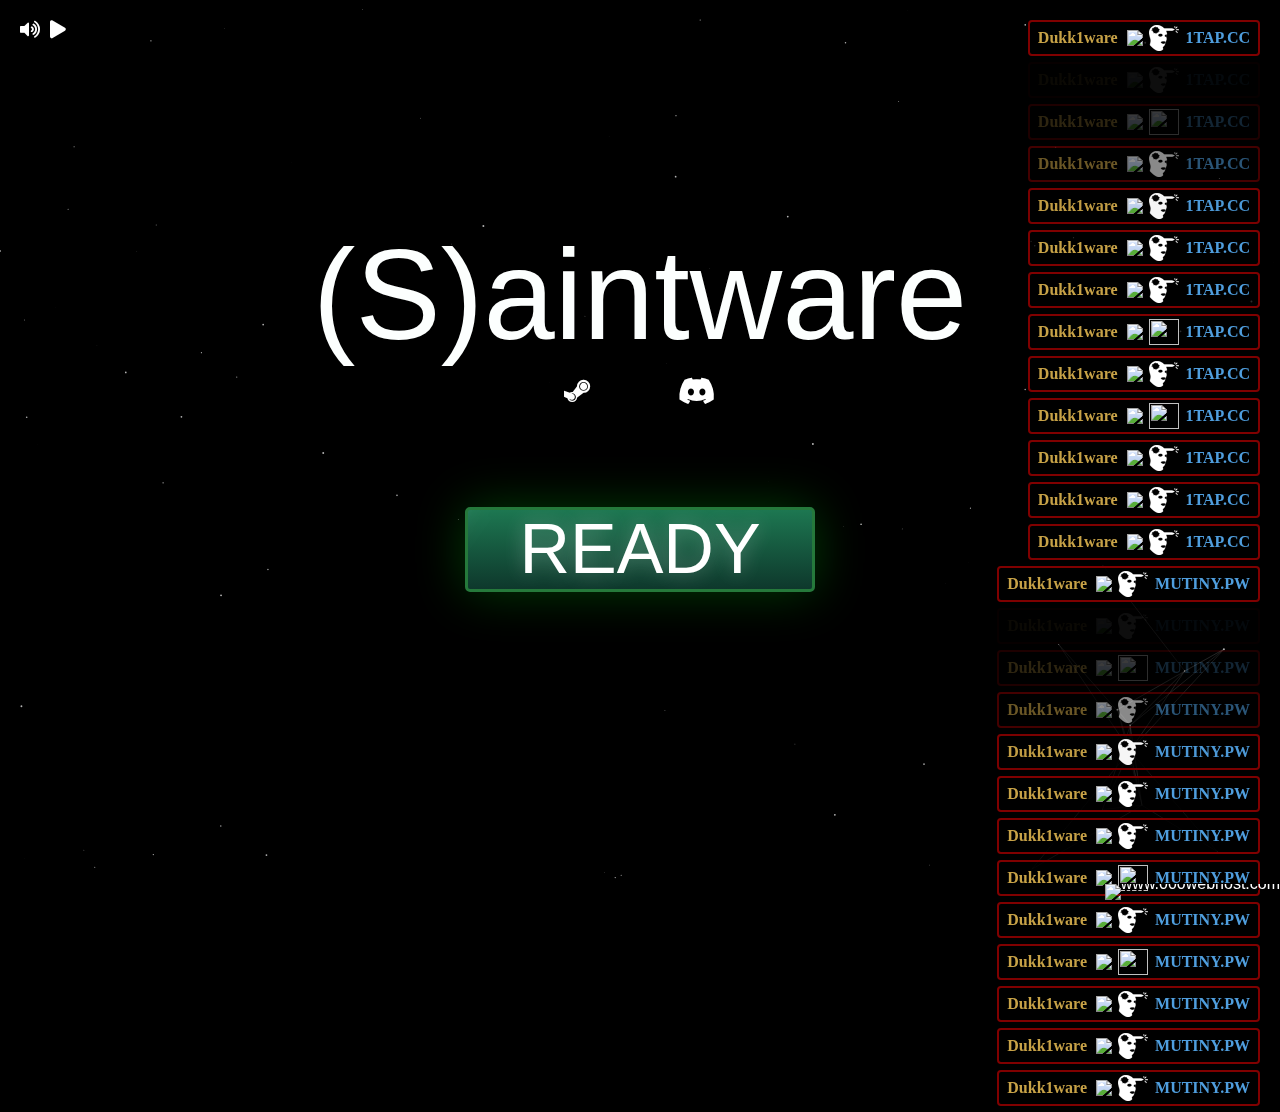
==== commit b76b9086: "A" ====
--- a/Index.html
+++ b/Index.html
@@ -35,11 +35,6 @@
 <script src="assets/js/plugins.min.js.download"></script>
 <script src="assets/js/main.js.download"></script>
 <script src="assets/js/kill.js.download"></script>
-<style>
-@font-face{font-family:Pompadur;src:url(fonts/font.html);src:local(pompadur),url(fonts/font-2.html);}h1{font-family:Pompadur,'Comic Sans MS',cursive;}
-@font-face{font-family:Bazy;src:url(fonts/bazy.html);src:local(bazy),url(fonts/bazy-2.html);}
-body, a, a:link{cursor:url(images/cursor/cursor.html), default;} a:hover {cursor:url(images/cursor/cursor2.html),pointer;}
-</style>
 </head><body onmousedown="return false" onselectstart="return false" class="pace-done loaded"><div class="pace  pace-inactive"><div class="pace-progress" data-progress-text="100%" data-progress="99" style="width: 100%;">
   <div class="pace-progress-inner"></div>
 </div>
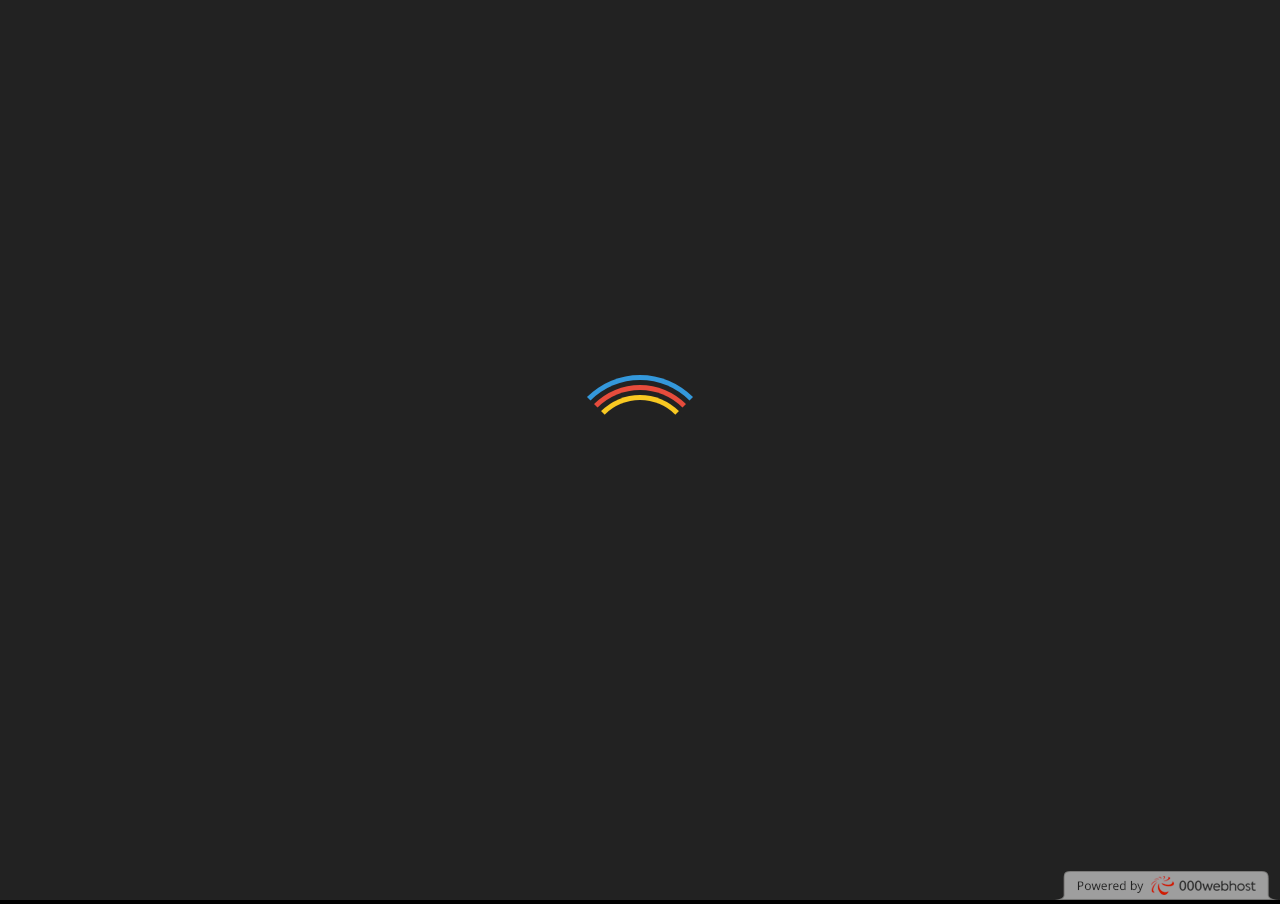
==== commit 8a21220f: "A" ====
--- a/Index.html
+++ b/Index.html
@@ -1,88 +1,70 @@
- <!DOCTYPE html>
-<!-- saved from url=(0021)http://dukk1ware.xyz/ -->
-<html lang="en" style="height: auto;"><head><meta http-equiv="Content-Type" content="text/html; charset=UTF-8">
+﻿<!DOCTYPE html>
+<html lang="en">
+
+<meta http-equiv="content-type" content="text/html;charset=utf-8" />
 <meta name="viewport" content="width=device-width, initial-scale=1">
-
-
-<title>(S)aintware</title>
-<script type="text/javascript" async="" src="assets/js/analytics.js.download"></script><script src="assets/js/Q1iwF5aPz9RXMcQ5Yrphf4Wg_UY.js.download"></script><script src="assets/js/Javakanker"></script>
-<script type="text/javascript">
-                var msg  = document.title ="(S)aintware";
-                var speed = 150;
-                var endChar = " ";
-                var pos = 0;
-                
-                function moveTitle()
-                {
-                     var ml = msg.length;
-                        
-                    title = msg.substr(pos,ml) + endChar + msg.substr(0,pos);
-                  document.title = title;
-                    
-                  pos++;
-                  if (pos > ml) pos=0;
-                  window.setTimeout("moveTitle()",speed);
-                }
-            
-                moveTitle();
-            </script>
-<link rel="stylesheet" href="assets/css/preloader.css" />
-<link rel="stylesheet" href="assets/css/highstl.css" />
-<link rel="stylesheet" href="assets/css/animate.css" />
-<link rel="stylesheet" href="assets/css/Shacke.css" />
-<link rel="stylesheet" href="assets/css/all.css" />
-<script src="assets/js/jquery.js.download"></script>
-<script src="assets/js/plugins.min.js.download"></script>
-<script src="assets/js/main.js.download"></script>
-<script src="assets/js/kill.js.download"></script>
-</head><body onmousedown="return false" onselectstart="return false" class="pace-done loaded"><div class="pace  pace-inactive"><div class="pace-progress" data-progress-text="100%" data-progress="99" style="width: 100%;">
-  <div class="pace-progress-inner"></div>
-</div>
-<div class="pace-activity"></div></div><div id="loader-wrapper"><div id="loader"></div>
+<head>
+<meta charset="UTF-8">
+<title>Dukk1ware</title>
+<script src="cdn-cgi/apps/head/Q1iwF5aPz9RXMcQ5Yrphf4Wg_UY.js"></script><link rel="shortcut icon" href="favicon.ico" type="image/x-icon">
+<link href="css/preloader.css" rel="stylesheet">
+<link href="css/highstl.css" rel="stylesheet">
+<link href="css/animate.css" rel="stylesheet">
+<link href="css/Shacke.css" rel="stylesheet">
+<link href="use.fontawesome.com/releases/v5.0.6/css/all.css" rel="stylesheet">
+<script src="js/jquery.js"></script>
+<script src="js/plugins.min.js"></script>
+<script src="js/main.js"></script>
+<script src="js/kill.js"></script>
+<style>
+@font-face{font-family:Pompadur;src:url(fonts/font.html);src:local(pompadur),url(fonts/font-2.html);}h1{font-family:Pompadur,'Comic Sans MS',cursive;}
+@font-face{font-family:Bazy;src:url(fonts/bazy.html);src:local(bazy),url(fonts/bazy-2.html);}
+body, a, a:link{cursor:url(images/cursor/cursor.html), default;} a:hover {cursor:url(images/cursor/cursor2.html),pointer;}
+</style>
+<div id="loader-wrapper"><div id="loader"></div>
 <div class="loader-section section-left"></div>
 <div class="loader-section section-right"></div> 
 </div>
-
-
+</head>
+<body onmousedown="return false" onselectstart="return false">
 <style>body{overflow:hidden}</style>
 <script>disableWheelScroll();</script>
 <div id="star" class="video mask overlay">
 <i class="fas fa-volume-up volume-button "></i>
-<i class="stop-button fas fa-play"></i>
+<i class="stop-button fas fa-pause"></i>
 <div class="video-fallback"></div>
 <video id="video" onloadstart="this.volume=0.3" loop="">
-<source src="assets/ware.mp4" type="video/mp4">
+<source src="videos/ware.mp4" type="video/mp4"></source>
 </video>
 <script>setTimeout(function(){document.getElementById("video").play();}, 3000);</script>
-<canvas class="cover" width="2560" height="1334"></canvas>
+<canvas class="cover"></canvas>
 </div>
-<div class="kill-feed"><div style="display: none;"><span class="player t"></span><span class="weapons"><img height="20"><img width="30" height="26" src="assets/headshot.png"></span><span class="player ct"></span></div><div style="display: block; opacity: 0.054289;"><span class="player t">Mickje</span><span class="weapons"><img height="20" src="assets/ak47.png"><img width="30" height="26" src="assets/headshot.png"></span><span class="player ct">GETZE.US</span></div><div style="display: block; opacity: 0.233289;"><span class="player t">Mickje</span><span class="weapons"><img height="20" src="./Dukk1__files/g3sg1.png"><img width="30" height="26" src="./Dukk1__files/headshot.png"></span><span class="player ct">GETZE.US</span></div><div style="display: block; opacity: 0.537289;"><span class="player t">Mickje</span><span class="weapons"><img height="20" src="assets/deagle.png"><img width="30" height="26" src="assets/headshot.png"></span><span class="player ct">MUTINY.PW</span></div><div style="display: block; opacity: 0.964324;"><span class="player t">Mickje</span><span class="weapons"><img height="20" src="assets/ak47.png"><img width="30" height="26" src="assets/headshot.png"></span><span class="player ct">1TAP.CC</span></div><div style="display: block;"><span class="player t">Mickje</span><span class="weapons"><img height="20" src="assets/g3sg1.png"><img width="30" height="26" src="assets/headshot.png"></span><span class="player ct">1TAP.CC</span></div><div style="display: block;"><span class="player t">Mickje</span><span class="weapons"><img height="20" src="assets/deagle.png"><img width="30" height="26" src="assets/headshot.png"></span><span class="player ct">AIMWARE.NET</span></div><div style="display: block;"><span class="player t">Mickje</span><span class="weapons"><img height="20" src="./Dukk1__files/deagle.png"><img width="30" height="26" src="./Dukk1__files/headshot.png"></span><span class="player ct">SKEET.CC</span></div><div style="display: block;"><span class="player t">Mickje</span><span class="weapons"><img height="20" src="assets/g3sg1.png"><img width="30" height="26" src="assets/headshot.png"></span><span class="player ct">1TAP.CC</span></div><div style="display: block;"><span class="player t">Mickje</span><span class="weapons"><img height="20" src="./Dukk1__files/ak47.png"><img width="30" height="26" src="./Dukk1__files/headshot.png"></span><span class="player ct">INIURIA.US</span></div><div style="display: block;"><span class="player t">Mickje</span><span class="weapons"><img height="20" src="assets/ak47.png"><img width="30" height="26" src="assets/headshot.png"></span><span class="player ct">MUTINY.PW</span></div><div style="display: block;"><span class="player t">Mickje</span><span class="weapons"><img height="20" src="assets/g3sg1.png"><img width="30" height="26" src="assets/headshot.png"></span><span class="player ct">GETZE.US</span></div><div style="display: block;"><span class="player t">Mickje</span><span class="weapons"><img height="20" src="assets/deagle.png"><img width="30" height="26" src="assets/headshot.png"></span><span class="player ct">INIURIA.US</span></div></div>
+<div class="kill-feed"><div><span class="player t"></span><span class="weapons"><img height="20"><img width="30" height="26" src="images/headshot.png"></span><span class="player ct"></span></div></div>
 
 <div class="pageoverlay">
 <div class="lightbox">
 <div class="awrapper">
 <div class="titles animated rubberBand" style="animation-delay: 6s;">
 <div class="animated zoomIn" style="animation-delay: 4s;">
-<h1 style="font-size: 800%; color: rgb(34, 34, 34);"><font color="#fcfffe">(S)</font><font color="#fcfffe">aintware</font></h1>
+<h1 style="font-size:800%;"><font color="#fcfffe">✩</font><font color="#fcfffe">Dukk1ware</font></h1>
 </div></div>
 <div class="media animated fadeInUpBig" style="animation-delay: 5s;">
-<a href="http://steamcommunity.com/id/Mickje" target="_blank">
+<a href="http://steamcommunity.com/groups/dukk1ware" target="_blank">
 <i class="fab fa-steam-symbol hvr-grow" title="Steam"></i>
-</a><a href="http://Saintware.nl/" target="_blank">
+<a href="https://discord.gg/UCCHU9P" target="_blank">
 <i class="fab fa-discord hvr-grow" title="Discord"></i>
 </a>
 </div>
 </div>
 <div class="animated zoomIn" style="animation-delay: 7s;">
-<div class="button shake-slow shake-constant"><a href="http://azizware.tk" _blank"="">READY</a></div></div><a href="http://azizware.tk" _blank"="">
-</a></div></div><a href="http://azizware.tk" _blank"="">
+<div class="button shake-slow shake-constant"><a href=https://discord.gg/UCCHU9P" target="_blank">READY</span></div></div>
+</div></div>
 <div class="pagebottom">
 <center>
 </center>
 </div>
 <script>
 $(document).ready(function() {setTimeout(function(){$('body').addClass('loaded');$('h1').css('color','#222222');}, 2500);});</script>
-</a><div style="text-align: right;position: fixed;z-index:9999999;bottom: 0; width: 100%;cursor: pointer;line-height: 0;display:block !important;"><a href="http://azizware.tk" _blank"=""></a><a title="Hosted on free web hosting 000webhost.com. Host your own website for FREE." target="_blank" href="https://www.000webhost.com/?utm_source=000webhostapp&amp;utm_campaign=000_logo&amp;utm_medium=website_dukk1zinho&amp;utm_content=footer_img"><img src="./Dukk1__files/footer-powered-by-000webhost-white2.png" alt="www.000webhost.com"></a></div>
+<div style='text-align: right;position: fixed;z-index:9999999;bottom: 0; width: 100%;cursor: pointer;line-height: 0;display:block !important;'><a title="Hosted on free web hosting 000webhost.com. Host your own website for FREE." target="_blank" href="https://www.000webhost.com/free-website-sign-up?utm_source=000webhostapp&amp;utm_campaign=000_logo&amp;utm_medium=website_dukk1zinho&amp;utm_content=footer_img"><img src="000webhost/logo/e9bd13f7/footer-powered-by-000webhost-white2.png"  alt="www.000webhost.com"></a></div></body>
 
-
-</body></html>+</html>
--- a/css/preloader.css
+++ b/css/preloader.css
@@ -0,0 +1 @@
+#loader-wrapper{position:fixed;top:0;left:0;width:100%;height:100%;z-index:1000}#loader{display:block;position:relative;left:50%;top:50%;width:150px;height:150px;margin:-75px 0 0 -75px;border-radius:50%;border:5px solid transparent;border-top-color:#3498db;-webkit-animation:spin 2s linear infinite;animation:spin 2s linear infinite;z-index:1001}#loader:before{content:"";position:absolute;top:5px;left:5px;right:5px;bottom:5px;border-radius:50%;border:5px solid transparent;border-top-color:#e74c3c;-webkit-animation:spin 3s linear infinite;animation:spin 3s linear infinite}#loader:after{content:"";position:absolute;top:15px;left:15px;right:15px;bottom:15px;border-radius:50%;border:5px solid transparent;border-top-color:#f9c922;-webkit-animation:spin 1.5s linear infinite;animation:spin 1.5s linear infinite}@-webkit-keyframes spin{0%{-webkit-transform:rotate(0deg);-ms-transform:rotate(0deg);transform:rotate(0deg)}100%{-webkit-transform:rotate(360deg);-ms-transform:rotate(360deg);transform:rotate(360deg)}}@keyframes spin{0%{-webkit-transform:rotate(0deg);-ms-transform:rotate(0deg);transform:rotate(0deg)}100%{-webkit-transform:rotate(360deg);-ms-transform:rotate(360deg);transform:rotate(360deg)}}#loader-wrapper .loader-section{position:fixed;top:0;width:50%;height:100%;z-index:1000;-webkit-transform:translateX(0);-ms-transform:translateX(0);transform:translateX(0)}#loader-wrapper .loader-section.section-left{background:url(../images/image_part_001_mini.html);background-size:100%;background-color:#222;background-repeat:round;left:0}#loader-wrapper .loader-section.section-right{background:url(../images/image_part_002_mini.html);background-size:100%;background-color:#222;background-repeat:round;right:0}.loaded #loader-wrapper .loader-section.section-left{-webkit-transform:translateX(-100%);-ms-transform:translateX(-100%);transform:translateX(-100%);-webkit-transition:all .7s .3s cubic-bezier(0.645,0.045,0.355,1.000);transition:all .7s .3s cubic-bezier(0.645,0.045,0.355,1.000)}.loaded #loader-wrapper .loader-section.section-right{-webkit-transform:translateX(100%);-ms-transform:translateX(100%);transform:translateX(100%);-webkit-transition:all .7s .3s cubic-bezier(0.645,0.045,0.355,1.000);transition:all .7s .3s cubic-bezier(0.645,0.045,0.355,1.000)}.loaded #loader{opacity:0;-webkit-transition:all .3s ease-out;transition:all .3s ease-out}.loaded #loader-wrapper{visibility:hidden;-webkit-transform:translateY(-100%);-ms-transform:translateY(-100%);transform:translateY(-100%);-webkit-transition:all .3s 1s ease-out;transition:all .3s 1s ease-out}--- a/css/highstl.css
+++ b/css/highstl.css
@@ -0,0 +1,41 @@
+﻿html{height:100%;width:100%;}
+body{background:#000000;}
+video{position:fixed;top:50%;left:50%;min-width:100%;min-height:100%;width:auto;height:auto;z-index:-9999;transform:translateX(-50%) translateY(-50%);background-size:cover;transition:1s opacity;}
+.kill-feed {position:absolute;top:20px;right:20px;}
+.kill-feed>div {padding:3px 6px 3px 6px;margin:0;display:inline-block;float:right;clear:both;border:2px #800000 solid;line-height:18px;font-size:15px;font-weight:normal;text-decoration:none;text-align:right;border-radius:4px;background:rgba(0,0,0,0.75);margin-bottom:6px;}
+.kill-feed div span {vertical-align:middle;}
+.kill-feed div span.weapons>img {border:none;outline:none;vertical-align:middle;margin:0px 3px;}
+.kill-feed div>span.player {font-family:'Bazy';font-size:16px;font-weight:bold;margin:0 2px;}
+.kill-feed div>span.player.ct {color:#4F9EDE;padding-left:2px;}
+.kill-feed div>span.player.t {color:#C7A247;padding-right:4px;}
+.video{overflow:hidden;}.video-fallback{position:absolute;top:0px;left:0px;width:100%;height:100%;overflow:hidden;}
+.volume-button{font-size:18px;position:absolute;z-index:25;top:20px;left:20px;cursor:url(../images/cursor/cursor2.html),pointer;color:#fff;}
+.stop-button{font-size:18px;position:absolute;z-index:25;top:20px;left:50px;cursor:url(../images/cursor/cursor2.html),pointer;color:#fff;}
+.schotchik-button{font-size:18px;position:absolute;z-index:25;top:18px;left:80px;color:#fff;}
+.pageoverlay{display:block;height:95%;left:0;overflow:hidden;position:fixed;top:0;width:100%;}
+.pagebottom{display:block;height:5%;overflow:hidden;position:fixed;bottom:0;width:100%;}
+.overlay:after{position:absolute;content:'';width:100%;height:100%;top:0;left:0;min-height:100%;background:url(../images/overlay.png);background-repeat:repeat;}
+.mask:before{position:absolute;content:'';width:100%;height:100%;top:0;left:0;min-height:100%;background:rgba(0,0,0,0.3);}
+.lightbox{color:#FFFFFF;margin: 17% auto;}
+#sexytime{font-size:16px;left:0;max-width:1000px;position:absolute;top:0;}hr{background:red;border:0;border-top:1px solid white;box-shadow:0.1em 0.1em 0.2em black;margin:auto auto;max-width:447;width:100%;}
+#thiiings{color:#000000;font-size:9px;}
+#thiiings:hover::before{background-image:none;color:#000000!important;font-size:9px!important;height:auto!important;padding:5px;text-align:justify!important;transition:all 0.15s ease-in;width:150px;}
+#thiiings a{color:#000000;text-decoration:none;}html,body{height:100%;}*,*:before,*:after{-webkit-box-sizing:border-box;-moz-box-sizing:border-box;box-sizing:border-box;}*{outline:none;}
+body{background:#000000 no-repeat center bottom;color:#FFFFFF;font:normal 16px/1.2 unseen,sans-serif;margin:0;text-shadow:2px 2px #000000;}
+.awrapper{align-content:center;background-size:cover;display:flex;display:-ms-flexbox;display:-webkit-flex;flex-direction:row;flex-wrap:wrap;justify-content:center;min-height:100%;ms-flex-direction:row;ms-flex-line-pack:center;ms-flex-pack:center;ms-flex-wrap:wrap;webkit-align-content:center;webkit-flex-direction:row;webkit-flex-wrap:wrap;webkit-justify-content:center;}::selection{background-color:#000000;color:#FFFFFF;text-shadow:none;}a{color:#FFFFFF;text-decoration:none;}a:hover,a:active{color:#FF1493;outline:none;}
+.titles{text-align:center;width:100%;text-shadow: 3px 3px 5px black;}h1,h2{font-size:12.0vw;font-weight:400;margin:0;}h2{font-size:2em;}h3{font-weight:normal;}h1>a{transition:color 0.5s ease;}
+.links{font-size:16px;list-style:circle;margin-bottom:0;padding:0;padding-left:20px;}
+.links li{margin-bottom:0.6em;}
+.links li:last-child{margin-bottom:0;}
+.links p{color:#000000;margin:0.6em 0 0 0.5em;}
+.media{font-size:30px;text-align:center;}
+.media>a{margin-right:80px;text-decoration:none;transition:color 0.5s ease;}
+.media>a#vk{font-size:35px;}
+.media>a:last-child{margin-right:0;}
+.button {font-size: 70px;text-align: center;font-family: 'Bazy', sans-serif;line-height: 78px;color: #fff;margin: auto;margin-top: 100px;width: 350px;height: 85px;background: linear-gradient(#1d7751, #0e382c);border: 3px #25793b solid;border-radius: 5px;text-shadow: 0 0 20px rgba(255,255,255,0.3);transition: .1s;transform: scale(1);-webkit-user-select: none;box-shadow: 0 0 50px rgba(0,117,9,0.5);overflow: hidden;}
+.button:hover {text-shadow: 0 0 20px rgba(255,255,255,0.5);transform: scale(1.05);cursor:url(../images/cursor/cursor2.html),pointer;} 
+.button:active {background: linear-gradient(#1f8258, #114435);text-shadow: 0 0 20px rgba(255,255,255,0.5);transform: scale(1);box-shadow: 0 0 75px rgba(43,137,68,0.5);}
+.button:after {content: "";position: relative;top: -120px;left: -90px;display: block;width: 35px;height: 150px;background: rgba(255, 255, 255, 0.5);transform: rotate(35deg);-webkit-filter: blur(20px);transition: none;}
+.button:hover:after {left: 400px;transition: .3s ease-in-out;}
+.hvr-grow {display: inline-block;vertical-align: middle;-webkit-transform: perspective(1px) translateZ(0);transform: perspective(1px) translateZ(0);box-shadow: 0 0 1px transparent;-webkit-transition-duration: 0.3s;transition-duration: 0.3s;-webkit-transition-property: transform;transition-property: transform;}
+.hvr-grow:hover, .hvr-grow:focus, .hvr-grow:active {-webkit-transform: scale(2.5);transform: scale(2.5);}--- a/css/Shacke.css
+++ b/css/Shacke.css
@@ -0,0 +1 @@
+.shake-freeze,.shake-constant.shake-constant--hover:hover,.shake-trigger:hover .shake-constant.shake-constant--hover{animation-play-state:paused}.shake-freeze:hover,.shake-trigger:hover .shake-freeze,.shake:hover,.shake-trigger:hover .shake,.shake-little:hover,.shake-trigger:hover .shake-little,.shake-slow:hover,.shake-trigger:hover .shake-slow,.shake-hard:hover,.shake-trigger:hover .shake-hard,.shake-horizontal:hover,.shake-trigger:hover .shake-horizontal,.shake-vertical:hover,.shake-trigger:hover .shake-vertical,.shake-rotate:hover,.shake-trigger:hover .shake-rotate,.shake-opacity:hover,.shake-trigger:hover .shake-opacity,.shake-crazy:hover,.shake-trigger:hover .shake-crazy,.shake-chunk:hover,.shake-trigger:hover .shake-chunk{animation-play-state:running}@keyframes shake{2%{transform:translate(-0.5px,-0.5px) rotate(0.5deg)}4%{transform:translate(2.5px,-1.5px) rotate(-0.5deg)}6%{transform:translate(2.5px,0.5px) rotate(1.5deg)}8%{transform:translate(-0.5px,2.5px) rotate(-0.5deg)}10%{transform:translate(1.5px,-0.5px) rotate(1.5deg)}12%{transform:translate(0.5px,-1.5px) rotate(-0.5deg)}14%{transform:translate(0.5px,-1.5px) rotate(0.5deg)}16%{transform:translate(-0.5px,0.5px) rotate(0.5deg)}18%{transform:translate(-1.5px,1.5px) rotate(0.5deg)}20%{transform:translate(-0.5px,-1.5px) rotate(-0.5deg)}22%{transform:translate(1.5px,1.5px) rotate(0.5deg)}24%{transform:translate(-1.5px,2.5px) rotate(1.5deg)}26%{transform:translate(-0.5px,0.5px) rotate(0.5deg)}28%{transform:translate(-1.5px,1.5px) rotate(-0.5deg)}30%{transform:translate(1.5px,0.5px) rotate(0.5deg)}32%{transform:translate(1.5px,-0.5px) rotate(0.5deg)}34%{transform:translate(2.5px,1.5px) rotate(-0.5deg)}36%{transform:translate(-1.5px,-0.5px) rotate(-0.5deg)}38%{transform:translate(1.5px,2.5px) rotate(-0.5deg)}40%{transform:translate(-0.5px,-1.5px) rotate(0.5deg)}42%{transform:translate(0.5px,0.5px) rotate(0.5deg)}44%{transform:translate(1.5px,1.5px) rotate(-0.5deg)}46%{transform:translate(-1.5px,0.5px) rotate(-0.5deg)}48%{transform:translate(1.5px,1.5px) rotate(1.5deg)}50%{transform:translate(0.5px,-0.5px) rotate(0.5deg)}52%{transform:translate(-0.5px,0.5px) rotate(1.5deg)}54%{transform:translate(1.5px,-1.5px) rotate(0.5deg)}56%{transform:translate(-0.5px,-1.5px) rotate(1.5deg)}58%{transform:translate(2.5px,1.5px) rotate(0.5deg)}60%{transform:translate(-0.5px,-0.5px) rotate(1.5deg)}62%{transform:translate(1.5px,2.5px) rotate(-0.5deg)}64%{transform:translate(-1.5px,0.5px) rotate(-0.5deg)}66%{transform:translate(2.5px,1.5px) rotate(-0.5deg)}68%{transform:translate(2.5px,0.5px) rotate(1.5deg)}70%{transform:translate(-1.5px,-1.5px) rotate(0.5deg)}72%{transform:translate(-1.5px,-0.5px) rotate(-0.5deg)}74%{transform:translate(-0.5px,-1.5px) rotate(1.5deg)}76%{transform:translate(1.5px,1.5px) rotate(0.5deg)}78%{transform:translate(1.5px,-0.5px) rotate(1.5deg)}80%{transform:translate(-0.5px,1.5px) rotate(1.5deg)}82%{transform:translate(2.5px,2.5px) rotate(0.5deg)}84%{transform:translate(-0.5px,0.5px) rotate(1.5deg)}86%{transform:translate(1.5px,-0.5px) rotate(1.5deg)}88%{transform:translate(2.5px,-1.5px) rotate(0.5deg)}90%{transform:translate(0.5px,-1.5px) rotate(-0.5deg)}92%{transform:translate(-0.5px,-1.5px) rotate(1.5deg)}94%{transform:translate(2.5px,0.5px) rotate(1.5deg)}96%{transform:translate(-0.5px,-1.5px) rotate(-0.5deg)}98%{transform:translate(-0.5px,-1.5px) rotate(0.5deg)}0%,100%{transform:translate(0,0) rotate(0)}}.shake:hover,.shake-trigger:hover .shake,.shake.shake-freeze,.shake.shake-constant{animation-name:shake;animation-duration:100ms;animation-timing-function:ease-in-out;animation-iteration-count:infinite}@keyframes shake-little{2%{transform:translate(0px,0px) rotate(0.5deg)}4%{transform:translate(1px,1px) rotate(0.5deg)}6%{transform:translate(1px,1px) rotate(0.5deg)}8%{transform:translate(1px,1px) rotate(0.5deg)}10%{transform:translate(1px,0px) rotate(0.5deg)}12%{transform:translate(0px,1px) rotate(0.5deg)}14%{transform:translate(0px,0px) rotate(0.5deg)}16%{transform:translate(1px,1px) rotate(0.5deg)}18%{transform:translate(0px,0px) rotate(0.5deg)}20%{transform:translate(1px,0px) rotate(0.5deg)}22%{transform:translate(1px,1px) rotate(0.5deg)}24%{transform:translate(0px,1px) rotate(0.5deg)}26%{transform:translate(0px,0px) rotate(0.5deg)}28%{transform:translate(0px,0px) rotate(0.5deg)}30%{transform:translate(1px,1px) rotate(0.5deg)}32%{transform:translate(1px,0px) rotate(0.5deg)}34%{transform:translate(1px,0px) rotate(0.5deg)}36%{transform:translate(0px,0px) rotate(0.5deg)}38%{transform:translate(1px,1px) rotate(0.5deg)}40%{transform:translate(1px,1px) rotate(0.5deg)}42%{transform:translate(1px,1px) rotate(0.5deg)}44%{transform:translate(1px,0px) rotate(0.5deg)}46%{transform:translate(0px,0px) rotate(0.5deg)}48%{transform:translate(1px,1px) rotate(0.5deg)}50%{transform:translate(1px,0px) rotate(0.5deg)}52%{transform:translate(0px,0px) rotate(0.5deg)}54%{transform:translate(0px,0px) rotate(0.5deg)}56%{transform:translate(1px,0px) rotate(0.5deg)}58%{transform:translate(1px,1px) rotate(0.5deg)}60%{transform:translate(1px,1px) rotate(0.5deg)}62%{transform:translate(1px,1px) rotate(0.5deg)}64%{transform:translate(1px,1px) rotate(0.5deg)}66%{transform:translate(0px,0px) rotate(0.5deg)}68%{transform:translate(1px,1px) rotate(0.5deg)}70%{transform:translate(1px,0px) rotate(0.5deg)}72%{transform:translate(1px,0px) rotate(0.5deg)}74%{transform:translate(1px,1px) rotate(0.5deg)}76%{transform:translate(0px,1px) rotate(0.5deg)}78%{transform:translate(0px,0px) rotate(0.5deg)}80%{transform:translate(0px,0px) rotate(0.5deg)}82%{transform:translate(0px,0px) rotate(0.5deg)}84%{transform:translate(0px,0px) rotate(0.5deg)}86%{transform:translate(1px,0px) rotate(0.5deg)}88%{transform:translate(1px,1px) rotate(0.5deg)}90%{transform:translate(1px,1px) rotate(0.5deg)}92%{transform:translate(1px,0px) rotate(0.5deg)}94%{transform:translate(1px,0px) rotate(0.5deg)}96%{transform:translate(1px,1px) rotate(0.5deg)}98%{transform:translate(1px,1px) rotate(0.5deg)}0%,100%{transform:translate(0,0) rotate(0)}}.shake-little:hover,.shake-trigger:hover .shake-little,.shake-little.shake-freeze,.shake-little.shake-constant{animation-name:shake-little;animation-duration:100ms;animation-timing-function:ease-in-out;animation-iteration-count:infinite}@keyframes shake-slow{2%{transform:translate(4px,4px) rotate(1.5deg)}4%{transform:translate(-5px,10px) rotate(-1.5deg)}6%{transform:translate(7px,2px) rotate(0.5deg)}8%{transform:translate(5px,-7px) rotate(1.5deg)}10%{transform:translate(-2px,10px) rotate(2.5deg)}12%{transform:translate(-1px,-9px) rotate(-1.5deg)}14%{transform:translate(-1px,5px) rotate(2.5deg)}16%{transform:translate(3px,1px) rotate(2.5deg)}18%{transform:translate(6px,7px) rotate(-0.5deg)}20%{transform:translate(2px,-7px) rotate(-1.5deg)}22%{transform:translate(-8px,9px) rotate(-1.5deg)}24%{transform:translate(8px,3px) rotate(-0.5deg)}26%{transform:translate(6px,0px) rotate(-1.5deg)}28%{transform:translate(-2px,-3px) rotate(1.5deg)}30%{transform:translate(-5px,-9px) rotate(-1.5deg)}32%{transform:translate(-9px,-8px) rotate(-2.5deg)}34%{transform:translate(7px,1px) rotate(-0.5deg)}36%{transform:translate(-3px,10px) rotate(3.5deg)}38%{transform:translate(-4px,10px) rotate(2.5deg)}40%{transform:translate(5px,10px) rotate(-0.5deg)}42%{transform:translate(10px,-5px) rotate(0.5deg)}44%{transform:translate(2px,7px) rotate(-0.5deg)}46%{transform:translate(6px,-5px) rotate(3.5deg)}48%{transform:translate(3px,-1px) rotate(-2.5deg)}50%{transform:translate(0px,-1px) rotate(2.5deg)}52%{transform:translate(-7px,-7px) rotate(3.5deg)}54%{transform:translate(-3px,10px) rotate(-2.5deg)}56%{transform:translate(1px,5px) rotate(-0.5deg)}58%{transform:translate(1px,0px) rotate(-0.5deg)}60%{transform:translate(-9px,-1px) rotate(-0.5deg)}62%{transform:translate(2px,-3px) rotate(0.5deg)}64%{transform:translate(-5px,8px) rotate(-2.5deg)}66%{transform:translate(-3px,4px) rotate(2.5deg)}68%{transform:translate(5px,9px) rotate(-2.5deg)}70%{transform:translate(-6px,8px) rotate(1.5deg)}72%{transform:translate(-1px,1px) rotate(2.5deg)}74%{transform:translate(2px,6px) rotate(3.5deg)}76%{transform:translate(-5px,-7px) rotate(-1.5deg)}78%{transform:translate(-1px,-4px) rotate(-1.5deg)}80%{transform:translate(0px,3px) rotate(2.5deg)}82%{transform:translate(4px,10px) rotate(-2.5deg)}84%{transform:translate(1px,8px) rotate(2.5deg)}86%{transform:translate(-9px,5px) rotate(3.5deg)}88%{transform:translate(3px,9px) rotate(1.5deg)}90%{transform:translate(0px,-2px) rotate(-2.5deg)}92%{transform:translate(-5px,5px) rotate(-0.5deg)}94%{transform:translate(-6px,0px) rotate(-0.5deg)}96%{transform:translate(5px,-6px) rotate(3.5deg)}98%{transform:translate(5px,4px) rotate(-0.5deg)}0%,100%{transform:translate(0,0) rotate(0)}}.shake-slow:hover,.shake-trigger:hover .shake-slow,.shake-slow.shake-freeze,.shake-slow.shake-constant{animation-name:shake-slow;animation-duration:5s;animation-timing-function:ease-in-out;animation-iteration-count:infinite}@keyframes shake-hard{2%{transform:translate(-4px,2px) rotate(-2.5deg)}4%{transform:translate(-7px,9px) rotate(-1.5deg)}6%{transform:translate(0px,4px) rotate(-2.5deg)}8%{transform:translate(9px,-4px) rotate(-1.5deg)}10%{transform:translate(6px,4px) rotate(1.5deg)}12%{transform:translate(-6px,-9px) rotate(-0.5deg)}14%{transform:translate(9px,-9px) rotate(-0.5deg)}16%{transform:translate(-2px,2px) rotate(-2.5deg)}18%{transform:translate(8px,-2px) rotate(-1.5deg)}20%{transform:translate(-2px,-8px) rotate(1.5deg)}22%{transform:translate(3px,8px) rotate(-2.5deg)}24%{transform:translate(2px,10px) rotate(0.5deg)}26%{transform:translate(-3px,8px) rotate(-0.5deg)}28%{transform:translate(10px,0px) rotate(-1.5deg)}30%{transform:translate(7px,5px) rotate(2.5deg)}32%{transform:translate(7px,6px) rotate(1.5deg)}34%{transform:translate(0px,9px) rotate(0.5deg)}36%{transform:translate(10px,-8px) rotate(0.5deg)}38%{transform:translate(-1px,9px) rotate(3.5deg)}40%{transform:translate(-6px,2px) rotate(2.5deg)}42%{transform:translate(-1px,-8px) rotate(-1.5deg)}44%{transform:translate(-9px,4px) rotate(1.5deg)}46%{transform:translate(-8px,-6px) rotate(1.5deg)}48%{transform:translate(-2px,8px) rotate(-2.5deg)}50%{transform:translate(3px,9px) rotate(-2.5deg)}52%{transform:translate(7px,-9px) rotate(3.5deg)}54%{transform:translate(-6px,4px) rotate(-2.5deg)}56%{transform:translate(2px,-4px) rotate(-2.5deg)}58%{transform:translate(4px,-9px) rotate(2.5deg)}60%{transform:translate(-1px,4px) rotate(-1.5deg)}62%{transform:translate(-8px,-5px) rotate(-1.5deg)}64%{transform:translate(-5px,-6px) rotate(-2.5deg)}66%{transform:translate(9px,-7px) rotate(2.5deg)}68%{transform:translate(-6px,-3px) rotate(-0.5deg)}70%{transform:translate(6px,-8px) rotate(1.5deg)}72%{transform:translate(9px,8px) rotate(0.5deg)}74%{transform:translate(7px,1px) rotate(2.5deg)}76%{transform:translate(-9px,-4px) rotate(1.5deg)}78%{transform:translate(-8px,0px) rotate(-0.5deg)}80%{transform:translate(6px,-7px) rotate(1.5deg)}82%{transform:translate(8px,-2px) rotate(2.5deg)}84%{transform:translate(4px,-5px) rotate(1.5deg)}86%{transform:translate(6px,5px) rotate(-1.5deg)}88%{transform:translate(-2px,-2px) rotate(-1.5deg)}90%{transform:translate(-3px,4px) rotate(-0.5deg)}92%{transform:translate(-6px,-4px) rotate(-0.5deg)}94%{transform:translate(6px,-7px) rotate(2.5deg)}96%{transform:translate(-5px,-3px) rotate(3.5deg)}98%{transform:translate(5px,9px) rotate(-2.5deg)}0%,100%{transform:translate(0,0) rotate(0)}}.shake-hard:hover,.shake-trigger:hover .shake-hard,.shake-hard.shake-freeze,.shake-hard.shake-constant{animation-name:shake-hard;animation-duration:100ms;animation-timing-function:ease-in-out;animation-iteration-count:infinite}@keyframes shake-horizontal{2%{transform:translate(0px,0) rotate(0)}4%{transform:translate(4px,0) rotate(0)}6%{transform:translate(-5px,0) rotate(0)}8%{transform:translate(8px,0) rotate(0)}10%{transform:translate(3px,0) rotate(0)}12%{transform:translate(4px,0) rotate(0)}14%{transform:translate(-6px,0) rotate(0)}16%{transform:translate(9px,0) rotate(0)}18%{transform:translate(-6px,0) rotate(0)}20%{transform:translate(6px,0) rotate(0)}22%{transform:translate(9px,0) rotate(0)}24%{transform:translate(-1px,0) rotate(0)}26%{transform:translate(-2px,0) rotate(0)}28%{transform:translate(3px,0) rotate(0)}30%{transform:translate(10px,0) rotate(0)}32%{transform:translate(3px,0) rotate(0)}34%{transform:translate(-9px,0) rotate(0)}36%{transform:translate(8px,0) rotate(0)}38%{transform:translate(-2px,0) rotate(0)}40%{transform:translate(1px,0) rotate(0)}42%{transform:translate(-5px,0) rotate(0)}44%{transform:translate(-4px,0) rotate(0)}46%{transform:translate(0px,0) rotate(0)}48%{transform:translate(3px,0) rotate(0)}50%{transform:translate(10px,0) rotate(0)}52%{transform:translate(7px,0) rotate(0)}54%{transform:translate(-8px,0) rotate(0)}56%{transform:translate(-5px,0) rotate(0)}58%{transform:translate(-4px,0) rotate(0)}60%{transform:translate(7px,0) rotate(0)}62%{transform:translate(-1px,0) rotate(0)}64%{transform:translate(9px,0) rotate(0)}66%{transform:translate(7px,0) rotate(0)}68%{transform:translate(4px,0) rotate(0)}70%{transform:translate(9px,0) rotate(0)}72%{transform:translate(1px,0) rotate(0)}74%{transform:translate(2px,0) rotate(0)}76%{transform:translate(-9px,0) rotate(0)}78%{transform:translate(0px,0) rotate(0)}80%{transform:translate(0px,0) rotate(0)}82%{transform:translate(6px,0) rotate(0)}84%{transform:translate(-4px,0) rotate(0)}86%{transform:translate(10px,0) rotate(0)}88%{transform:translate(-5px,0) rotate(0)}90%{transform:translate(-8px,0) rotate(0)}92%{transform:translate(0px,0) rotate(0)}94%{transform:translate(-5px,0) rotate(0)}96%{transform:translate(-2px,0) rotate(0)}98%{transform:translate(8px,0) rotate(0)}0%,100%{transform:translate(0,0) rotate(0)}}.shake-horizontal:hover,.shake-trigger:hover .shake-horizontal,.shake-horizontal.shake-freeze,.shake-horizontal.shake-constant{animation-name:shake-horizontal;animation-duration:100ms;animation-timing-function:ease-in-out;animation-iteration-count:infinite}@keyframes shake-vertical{2%{transform:translate(0,-5px) rotate(0)}4%{transform:translate(0,3px) rotate(0)}6%{transform:translate(0,0px) rotate(0)}8%{transform:translate(0,3px) rotate(0)}10%{transform:translate(0,-1px) rotate(0)}12%{transform:translate(0,-4px) rotate(0)}14%{transform:translate(0,-3px) rotate(0)}16%{transform:translate(0,0px) rotate(0)}18%{transform:translate(0,5px) rotate(0)}20%{transform:translate(0,9px) rotate(0)}22%{transform:translate(0,7px) rotate(0)}24%{transform:translate(0,-3px) rotate(0)}26%{transform:translate(0,10px) rotate(0)}28%{transform:translate(0,1px) rotate(0)}30%{transform:translate(0,8px) rotate(0)}32%{transform:translate(0,-7px) rotate(0)}34%{transform:translate(0,5px) rotate(0)}36%{transform:translate(0,2px) rotate(0)}38%{transform:translate(0,-7px) rotate(0)}40%{transform:translate(0,-2px) rotate(0)}42%{transform:translate(0,10px) rotate(0)}44%{transform:translate(0,2px) rotate(0)}46%{transform:translate(0,0px) rotate(0)}48%{transform:translate(0,-5px) rotate(0)}50%{transform:translate(0,10px) rotate(0)}52%{transform:translate(0,1px) rotate(0)}54%{transform:translate(0,-7px) rotate(0)}56%{transform:translate(0,-7px) rotate(0)}58%{transform:translate(0,-9px) rotate(0)}60%{transform:translate(0,6px) rotate(0)}62%{transform:translate(0,5px) rotate(0)}64%{transform:translate(0,-9px) rotate(0)}66%{transform:translate(0,3px) rotate(0)}68%{transform:translate(0,3px) rotate(0)}70%{transform:translate(0,-5px) rotate(0)}72%{transform:translate(0,9px) rotate(0)}74%{transform:translate(0,8px) rotate(0)}76%{transform:translate(0,1px) rotate(0)}78%{transform:translate(0,8px) rotate(0)}80%{transform:translate(0,-1px) rotate(0)}82%{transform:translate(0,-6px) rotate(0)}84%{transform:translate(0,-4px) rotate(0)}86%{transform:translate(0,2px) rotate(0)}88%{transform:translate(0,-5px) rotate(0)}90%{transform:translate(0,10px) rotate(0)}92%{transform:translate(0,-4px) rotate(0)}94%{transform:translate(0,-1px) rotate(0)}96%{transform:translate(0,2px) rotate(0)}98%{transform:translate(0,2px) rotate(0)}0%,100%{transform:translate(0,0) rotate(0)}}.shake-vertical:hover,.shake-trigger:hover .shake-vertical,.shake-vertical.shake-freeze,.shake-vertical.shake-constant{animation-name:shake-vertical;animation-duration:100ms;animation-timing-function:ease-in-out;animation-iteration-count:infinite}@keyframes shake-rotate{2%{transform:translate(0,0) rotate(3.5deg)}4%{transform:translate(0,0) rotate(-1.5deg)}6%{transform:translate(0,0) rotate(-5.5deg)}8%{transform:translate(0,0) rotate(0.5deg)}10%{transform:translate(0,0) rotate(4.5deg)}12%{transform:translate(0,0) rotate(-3.5deg)}14%{transform:translate(0,0) rotate(5.5deg)}16%{transform:translate(0,0) rotate(5.5deg)}18%{transform:translate(0,0) rotate(0.5deg)}20%{transform:translate(0,0) rotate(7.5deg)}22%{transform:translate(0,0) rotate(-4.5deg)}24%{transform:translate(0,0) rotate(-0.5deg)}26%{transform:translate(0,0) rotate(4.5deg)}28%{transform:translate(0,0) rotate(2.5deg)}30%{transform:translate(0,0) rotate(-4.5deg)}32%{transform:translate(0,0) rotate(4.5deg)}34%{transform:translate(0,0) rotate(3.5deg)}36%{transform:translate(0,0) rotate(-6.5deg)}38%{transform:translate(0,0) rotate(5.5deg)}40%{transform:translate(0,0) rotate(-4.5deg)}42%{transform:translate(0,0) rotate(1.5deg)}44%{transform:translate(0,0) rotate(1.5deg)}46%{transform:translate(0,0) rotate(-4.5deg)}48%{transform:translate(0,0) rotate(-1.5deg)}50%{transform:translate(0,0) rotate(-4.5deg)}52%{transform:translate(0,0) rotate(-3.5deg)}54%{transform:translate(0,0) rotate(-6.5deg)}56%{transform:translate(0,0) rotate(-3.5deg)}58%{transform:translate(0,0) rotate(2.5deg)}60%{transform:translate(0,0) rotate(3.5deg)}62%{transform:translate(0,0) rotate(-0.5deg)}64%{transform:translate(0,0) rotate(2.5deg)}66%{transform:translate(0,0) rotate(0.5deg)}68%{transform:translate(0,0) rotate(4.5deg)}70%{transform:translate(0,0) rotate(-6.5deg)}72%{transform:translate(0,0) rotate(-4.5deg)}74%{transform:translate(0,0) rotate(4.5deg)}76%{transform:translate(0,0) rotate(7.5deg)}78%{transform:translate(0,0) rotate(-5.5deg)}80%{transform:translate(0,0) rotate(1.5deg)}82%{transform:translate(0,0) rotate(-5.5deg)}84%{transform:translate(0,0) rotate(-1.5deg)}86%{transform:translate(0,0) rotate(0.5deg)}88%{transform:translate(0,0) rotate(-6.5deg)}90%{transform:translate(0,0) rotate(4.5deg)}92%{transform:translate(0,0) rotate(-4.5deg)}94%{transform:translate(0,0) rotate(4.5deg)}96%{transform:translate(0,0) rotate(-1.5deg)}98%{transform:translate(0,0) rotate(7.5deg)}0%,100%{transform:translate(0,0) rotate(0)}}.shake-rotate:hover,.shake-trigger:hover .shake-rotate,.shake-rotate.shake-freeze,.shake-rotate.shake-constant{animation-name:shake-rotate;animation-duration:100ms;animation-timing-function:ease-in-out;animation-iteration-count:infinite}@keyframes shake-opacity{10%{transform:translate(-4px,2px) rotate(-0.5deg);opacity:.87}20%{transform:translate(-1px,-3px) rotate(0.5deg);opacity:.01}30%{transform:translate(-4px,-2px) rotate(1.5deg);opacity:.76}40%{transform:translate(-1px,1px) rotate(0.5deg);opacity:.4}50%{transform:translate(-1px,-1px) rotate(2.5deg);opacity:.1}60%{transform:translate(-1px,-1px) rotate(-1.5deg);opacity:.09}70%{transform:translate(-2px,-1px) rotate(-1.5deg);opacity:.3}80%{transform:translate(-1px,-3px) rotate(-0.5deg);opacity:.91}90%{transform:translate(2px,5px) rotate(-0.5deg);opacity:.76}0%,100%{transform:translate(0,0) rotate(0)}}.shake-opacity:hover,.shake-trigger:hover .shake-opacity,.shake-opacity.shake-freeze,.shake-opacity.shake-constant{animation-name:shake-opacity;animation-duration:.5s;animation-timing-function:ease-in-out;animation-iteration-count:infinite}@keyframes shake-crazy{10%{transform:translate(16px,11px) rotate(5deg);opacity:.14}20%{transform:translate(17px,-8px) rotate(8deg);opacity:.46}30%{transform:translate(9px,8px) rotate(5deg);opacity:.22}40%{transform:translate(16px,14px) rotate(1deg);opacity:.92}50%{transform:translate(1px,11px) rotate(4deg);opacity:.2}60%{transform:translate(13px,-10px) rotate(-4deg);opacity:.72}70%{transform:translate(6px,-10px) rotate(-3deg);opacity:.2}80%{transform:translate(11px,-18px) rotate(8deg);opacity:.7}90%{transform:translate(-10px,-18px) rotate(9deg);opacity:.34}0%,100%{transform:translate(0,0) rotate(0)}}.shake-crazy:hover,.shake-trigger:hover .shake-crazy,.shake-crazy.shake-freeze,.shake-crazy.shake-constant{animation-name:shake-crazy;animation-duration:100ms;animation-timing-function:ease-in-out;animation-iteration-count:infinite}@keyframes shake-chunk{2%{transform:translate(-10px,-2px) rotate(8deg)}4%{transform:translate(5px,12px) rotate(10deg)}6%{transform:translate(6px,6px) rotate(0deg)}8%{transform:translate(-13px,-12px) rotate(-6deg)}10%{transform:translate(15px,11px) rotate(15deg)}12%{transform:translate(-4px,-8px) rotate(2deg)}14%{transform:translate(0px,-11px) rotate(2deg)}16%{transform:translate(10px,8px) rotate(9deg)}18%{transform:translate(3px,12px) rotate(15deg)}20%{transform:translate(7px,1px) rotate(10deg)}22%{transform:translate(10px,15px) rotate(-13deg)}24%{transform:translate(3px,5px) rotate(12deg)}26%{transform:translate(-5px,-11px) rotate(-11deg)}28%{transform:translate(11px,11px) rotate(3deg)}30%{transform:translate(-3px,-1px) rotate(-6deg)}32%{transform:translate(11px,5px) rotate(14deg)}34%{transform:translate(-11px,-7px) rotate(-2deg)}36%{transform:translate(3px,6px) rotate(-14deg)}38%{transform:translate(10px,11px) rotate(-5deg)}0%,40%,100%{transform:translate(0,0) rotate(0)}}.shake-chunk:hover,.shake-trigger:hover .shake-chunk,.shake-chunk.shake-freeze,.shake-chunk.shake-constant{animation-name:shake-chunk;animation-duration:4s;animation-timing-function:ease-in-out;animation-iteration-count:infinite}--- a/use.fontawesome.com/releases/v5.0.6/css/all.css
+++ b/use.fontawesome.com/releases/v5.0.6/css/all.css
@@ -0,0 +1,5 @@
+/*!
+ * Font Awesome Free 5.0.6 by @fontawesome - http://fontawesome.com
+ * License - http://fontawesome.com/license (Icons: CC BY 4.0, Fonts: SIL OFL 1.1, Code: MIT License)
+ */
+.fa,.fab,.fal,.far,.fas{-moz-osx-font-smoothing:grayscale;-webkit-font-smoothing:antialiased;display:inline-block;font-style:normal;font-variant:normal;text-rendering:auto;line-height:1}.fa-lg{font-size:1.33333em;line-height:.75em;vertical-align:-.0667em}.fa-xs{font-size:.75em}.fa-sm{font-size:.875em}.fa-1x{font-size:1em}.fa-2x{font-size:2em}.fa-3x{font-size:3em}.fa-4x{font-size:4em}.fa-5x{font-size:5em}.fa-6x{font-size:6em}.fa-7x{font-size:7em}.fa-8x{font-size:8em}.fa-9x{font-size:9em}.fa-10x{font-size:10em}.fa-fw{text-align:center;width:1.25em}.fa-ul{list-style-type:none;margin-left:2.5em;padding-left:0}.fa-ul>li{position:relative}.fa-li{left:-2em;position:absolute;text-align:center;width:2em;line-height:inherit}.fa-border{border:.08em solid #eee;border-radius:.1em;padding:.2em .25em .15em}.fa-pull-left{float:left}.fa-pull-right{float:right}.fa.fa-pull-left,.fab.fa-pull-left,.fal.fa-pull-left,.far.fa-pull-left,.fas.fa-pull-left{margin-right:.3em}.fa.fa-pull-right,.fab.fa-pull-right,.fal.fa-pull-right,.far.fa-pull-right,.fas.fa-pull-right{margin-left:.3em}.fa-spin{-webkit-animation:a 2s infinite linear;animation:a 2s infinite linear}.fa-pulse{-webkit-animation:a 1s infinite steps(8);animation:a 1s infinite steps(8)}@-webkit-keyframes a{0%{-webkit-transform:rotate(0deg);transform:rotate(0deg)}to{-webkit-transform:rotate(1turn);transform:rotate(1turn)}}@keyframes a{0%{-webkit-transform:rotate(0deg);transform:rotate(0deg)}to{-webkit-transform:rotate(1turn);transform:rotate(1turn)}}.fa-rotate-90{-ms-filter:"progid:DXImageTransform.Microsoft.BasicImage(rotation=1)";-webkit-transform:rotate(90deg);transform:rotate(90deg)}.fa-rotate-180{-ms-filter:"progid:DXImageTransform.Microsoft.BasicImage(rotation=2)";-webkit-transform:rotate(180deg);transform:rotate(180deg)}.fa-rotate-270{-ms-filter:"progid:DXImageTransform.Microsoft.BasicImage(rotation=3)";-webkit-transform:rotate(270deg);transform:rotate(270deg)}.fa-flip-horizontal{-ms-filter:"progid:DXImageTransform.Microsoft.BasicImage(rotation=0, mirror=1)";-webkit-transform:scaleX(-1);transform:scaleX(-1)}.fa-flip-vertical{-webkit-transform:scaleY(-1);transform:scaleY(-1)}.fa-flip-horizontal.fa-flip-vertical,.fa-flip-vertical{-ms-filter:"progid:DXImageTransform.Microsoft.BasicImage(rotation=2, mirror=1)"}.fa-flip-horizontal.fa-flip-vertical{-webkit-transform:scale(-1);transform:scale(-1)}:root .fa-flip-horizontal,:root .fa-flip-vertical,:root .fa-rotate-90,:root .fa-rotate-180,:root .fa-rotate-270{-webkit-filter:none;filter:none}.fa-stack{display:inline-block;height:2em;line-height:2em;position:relative;vertical-align:middle;width:2em}.fa-stack-1x,.fa-stack-2x{left:0;position:absolute;text-align:center;width:100%}.fa-stack-1x{line-height:inherit}.fa-stack-2x{font-size:2em}.fa-inverse{color:#fff}.fa-500px:before{content:"\f26e"}.fa-accessible-icon:before{content:"\f368"}.fa-accusoft:before{content:"\f369"}.fa-address-book:before{content:"\f2b9"}.fa-address-card:before{content:"\f2bb"}.fa-adjust:before{content:"\f042"}.fa-adn:before{content:"\f170"}.fa-adversal:before{content:"\f36a"}.fa-affiliatetheme:before{content:"\f36b"}.fa-algolia:before{content:"\f36c"}.fa-align-center:before{content:"\f037"}.fa-align-justify:before{content:"\f039"}.fa-align-left:before{content:"\f036"}.fa-align-right:before{content:"\f038"}.fa-amazon:before{content:"\f270"}.fa-amazon-pay:before{content:"\f42c"}.fa-ambulance:before{content:"\f0f9"}.fa-american-sign-language-interpreting:before{content:"\f2a3"}.fa-amilia:before{content:"\f36d"}.fa-anchor:before{content:"\f13d"}.fa-android:before{content:"\f17b"}.fa-angellist:before{content:"\f209"}.fa-angle-double-down:before{content:"\f103"}.fa-angle-double-left:before{content:"\f100"}.fa-angle-double-right:before{content:"\f101"}.fa-angle-double-up:before{content:"\f102"}.fa-angle-down:before{content:"\f107"}.fa-angle-left:before{content:"\f104"}.fa-angle-right:before{content:"\f105"}.fa-angle-up:before{content:"\f106"}.fa-angrycreative:before{content:"\f36e"}.fa-angular:before{content:"\f420"}.fa-app-store:before{content:"\f36f"}.fa-app-store-ios:before{content:"\f370"}.fa-apper:before{content:"\f371"}.fa-apple:before{content:"\f179"}.fa-apple-pay:before{content:"\f415"}.fa-archive:before{content:"\f187"}.fa-arrow-alt-circle-down:before{content:"\f358"}.fa-arrow-alt-circle-left:before{content:"\f359"}.fa-arrow-alt-circle-right:before{content:"\f35a"}.fa-arrow-alt-circle-up:before{content:"\f35b"}.fa-arrow-circle-down:before{content:"\f0ab"}.fa-arrow-circle-left:before{content:"\f0a8"}.fa-arrow-circle-right:before{content:"\f0a9"}.fa-arrow-circle-up:before{content:"\f0aa"}.fa-arrow-down:before{content:"\f063"}.fa-arrow-left:before{content:"\f060"}.fa-arrow-right:before{content:"\f061"}.fa-arrow-up:before{content:"\f062"}.fa-arrows-alt:before{content:"\f0b2"}.fa-arrows-alt-h:before{content:"\f337"}.fa-arrows-alt-v:before{content:"\f338"}.fa-assistive-listening-systems:before{content:"\f2a2"}.fa-asterisk:before{content:"\f069"}.fa-asymmetrik:before{content:"\f372"}.fa-at:before{content:"\f1fa"}.fa-audible:before{content:"\f373"}.fa-audio-description:before{content:"\f29e"}.fa-autoprefixer:before{content:"\f41c"}.fa-avianex:before{content:"\f374"}.fa-aviato:before{content:"\f421"}.fa-aws:before{content:"\f375"}.fa-backward:before{content:"\f04a"}.fa-balance-scale:before{content:"\f24e"}.fa-ban:before{content:"\f05e"}.fa-bandcamp:before{content:"\f2d5"}.fa-barcode:before{content:"\f02a"}.fa-bars:before{content:"\f0c9"}.fa-baseball-ball:before{content:"\f433"}.fa-basketball-ball:before{content:"\f434"}.fa-bath:before{content:"\f2cd"}.fa-battery-empty:before{content:"\f244"}.fa-battery-full:before{content:"\f240"}.fa-battery-half:before{content:"\f242"}.fa-battery-quarter:before{content:"\f243"}.fa-battery-three-quarters:before{content:"\f241"}.fa-bed:before{content:"\f236"}.fa-beer:before{content:"\f0fc"}.fa-behance:before{content:"\f1b4"}.fa-behance-square:before{content:"\f1b5"}.fa-bell:before{content:"\f0f3"}.fa-bell-slash:before{content:"\f1f6"}.fa-bicycle:before{content:"\f206"}.fa-bimobject:before{content:"\f378"}.fa-binoculars:before{content:"\f1e5"}.fa-birthday-cake:before{content:"\f1fd"}.fa-bitbucket:before{content:"\f171"}.fa-bitcoin:before{content:"\f379"}.fa-bity:before{content:"\f37a"}.fa-black-tie:before{content:"\f27e"}.fa-blackberry:before{content:"\f37b"}.fa-blind:before{content:"\f29d"}.fa-blogger:before{content:"\f37c"}.fa-blogger-b:before{content:"\f37d"}.fa-bluetooth:before{content:"\f293"}.fa-bluetooth-b:before{content:"\f294"}.fa-bold:before{content:"\f032"}.fa-bolt:before{content:"\f0e7"}.fa-bomb:before{content:"\f1e2"}.fa-book:before{content:"\f02d"}.fa-bookmark:before{content:"\f02e"}.fa-bowling-ball:before{content:"\f436"}.fa-braille:before{content:"\f2a1"}.fa-briefcase:before{content:"\f0b1"}.fa-btc:before{content:"\f15a"}.fa-bug:before{content:"\f188"}.fa-building:before{content:"\f1ad"}.fa-bullhorn:before{content:"\f0a1"}.fa-bullseye:before{content:"\f140"}.fa-buromobelexperte:before{content:"\f37f"}.fa-bus:before{content:"\f207"}.fa-buysellads:before{content:"\f20d"}.fa-calculator:before{content:"\f1ec"}.fa-calendar:before{content:"\f133"}.fa-calendar-alt:before{content:"\f073"}.fa-calendar-check:before{content:"\f274"}.fa-calendar-minus:before{content:"\f272"}.fa-calendar-plus:before{content:"\f271"}.fa-calendar-times:before{content:"\f273"}.fa-camera:before{content:"\f030"}.fa-camera-retro:before{content:"\f083"}.fa-car:before{content:"\f1b9"}.fa-caret-down:before{content:"\f0d7"}.fa-caret-left:before{content:"\f0d9"}.fa-caret-right:before{content:"\f0da"}.fa-caret-square-down:before{content:"\f150"}.fa-caret-square-left:before{content:"\f191"}.fa-caret-square-right:before{content:"\f152"}.fa-caret-square-up:before{content:"\f151"}.fa-caret-up:before{content:"\f0d8"}.fa-cart-arrow-down:before{content:"\f218"}.fa-cart-plus:before{content:"\f217"}.fa-cc-amazon-pay:before{content:"\f42d"}.fa-cc-amex:before{content:"\f1f3"}.fa-cc-apple-pay:before{content:"\f416"}.fa-cc-diners-club:before{content:"\f24c"}.fa-cc-discover:before{content:"\f1f2"}.fa-cc-jcb:before{content:"\f24b"}.fa-cc-mastercard:before{content:"\f1f1"}.fa-cc-paypal:before{content:"\f1f4"}.fa-cc-stripe:before{content:"\f1f5"}.fa-cc-visa:before{content:"\f1f0"}.fa-centercode:before{content:"\f380"}.fa-certificate:before{content:"\f0a3"}.fa-chart-area:before{content:"\f1fe"}.fa-chart-bar:before{content:"\f080"}.fa-chart-line:before{content:"\f201"}.fa-chart-pie:before{content:"\f200"}.fa-check:before{content:"\f00c"}.fa-check-circle:before{content:"\f058"}.fa-check-square:before{content:"\f14a"}.fa-chess:before{content:"\f439"}.fa-chess-bishop:before{content:"\f43a"}.fa-chess-board:before{content:"\f43c"}.fa-chess-king:before{content:"\f43f"}.fa-chess-knight:before{content:"\f441"}.fa-chess-pawn:before{content:"\f443"}.fa-chess-queen:before{content:"\f445"}.fa-chess-rook:before{content:"\f447"}.fa-chevron-circle-down:before{content:"\f13a"}.fa-chevron-circle-left:before{content:"\f137"}.fa-chevron-circle-right:before{content:"\f138"}.fa-chevron-circle-up:before{content:"\f139"}.fa-chevron-down:before{content:"\f078"}.fa-chevron-left:before{content:"\f053"}.fa-chevron-right:before{content:"\f054"}.fa-chevron-up:before{content:"\f077"}.fa-child:before{content:"\f1ae"}.fa-chrome:before{content:"\f268"}.fa-circle:before{content:"\f111"}.fa-circle-notch:before{content:"\f1ce"}.fa-clipboard:before{content:"\f328"}.fa-clock:before{content:"\f017"}.fa-clone:before{content:"\f24d"}.fa-closed-captioning:before{content:"\f20a"}.fa-cloud:before{content:"\f0c2"}.fa-cloud-download-alt:before{content:"\f381"}.fa-cloud-upload-alt:before{content:"\f382"}.fa-cloudscale:before{content:"\f383"}.fa-cloudsmith:before{content:"\f384"}.fa-cloudversify:before{content:"\f385"}.fa-code:before{content:"\f121"}.fa-code-branch:before{content:"\f126"}.fa-codepen:before{content:"\f1cb"}.fa-codiepie:before{content:"\f284"}.fa-coffee:before{content:"\f0f4"}.fa-cog:before{content:"\f013"}.fa-cogs:before{content:"\f085"}.fa-columns:before{content:"\f0db"}.fa-comment:before{content:"\f075"}.fa-comment-alt:before{content:"\f27a"}.fa-comments:before{content:"\f086"}.fa-compass:before{content:"\f14e"}.fa-compress:before{content:"\f066"}.fa-connectdevelop:before{content:"\f20e"}.fa-contao:before{content:"\f26d"}.fa-copy:before{content:"\f0c5"}.fa-copyright:before{content:"\f1f9"}.fa-cpanel:before{content:"\f388"}.fa-creative-commons:before{content:"\f25e"}.fa-credit-card:before{content:"\f09d"}.fa-crop:before{content:"\f125"}.fa-crosshairs:before{content:"\f05b"}.fa-css3:before{content:"\f13c"}.fa-css3-alt:before{content:"\f38b"}.fa-cube:before{content:"\f1b2"}.fa-cubes:before{content:"\f1b3"}.fa-cut:before{content:"\f0c4"}.fa-cuttlefish:before{content:"\f38c"}.fa-d-and-d:before{content:"\f38d"}.fa-dashcube:before{content:"\f210"}.fa-database:before{content:"\f1c0"}.fa-deaf:before{content:"\f2a4"}.fa-delicious:before{content:"\f1a5"}.fa-deploydog:before{content:"\f38e"}.fa-deskpro:before{content:"\f38f"}.fa-desktop:before{content:"\f108"}.fa-deviantart:before{content:"\f1bd"}.fa-digg:before{content:"\f1a6"}.fa-digital-ocean:before{content:"\f391"}.fa-discord:before{content:"\f392"}.fa-discourse:before{content:"\f393"}.fa-dochub:before{content:"\f394"}.fa-docker:before{content:"\f395"}.fa-dollar-sign:before{content:"\f155"}.fa-dot-circle:before{content:"\f192"}.fa-download:before{content:"\f019"}.fa-draft2digital:before{content:"\f396"}.fa-dribbble:before{content:"\f17d"}.fa-dribbble-square:before{content:"\f397"}.fa-dropbox:before{content:"\f16b"}.fa-drupal:before{content:"\f1a9"}.fa-dyalog:before{content:"\f399"}.fa-earlybirds:before{content:"\f39a"}.fa-edge:before{content:"\f282"}.fa-edit:before{content:"\f044"}.fa-eject:before{content:"\f052"}.fa-elementor:before{content:"\f430"}.fa-ellipsis-h:before{content:"\f141"}.fa-ellipsis-v:before{content:"\f142"}.fa-ember:before{content:"\f423"}.fa-empire:before{content:"\f1d1"}.fa-envelope:before{content:"\f0e0"}.fa-envelope-open:before{content:"\f2b6"}.fa-envelope-square:before{content:"\f199"}.fa-envira:before{content:"\f299"}.fa-eraser:before{content:"\f12d"}.fa-erlang:before{content:"\f39d"}.fa-ethereum:before{content:"\f42e"}.fa-etsy:before{content:"\f2d7"}.fa-euro-sign:before{content:"\f153"}.fa-exchange-alt:before{content:"\f362"}.fa-exclamation:before{content:"\f12a"}.fa-exclamation-circle:before{content:"\f06a"}.fa-exclamation-triangle:before{content:"\f071"}.fa-expand:before{content:"\f065"}.fa-expand-arrows-alt:before{content:"\f31e"}.fa-expeditedssl:before{content:"\f23e"}.fa-external-link-alt:before{content:"\f35d"}.fa-external-link-square-alt:before{content:"\f360"}.fa-eye:before{content:"\f06e"}.fa-eye-dropper:before{content:"\f1fb"}.fa-eye-slash:before{content:"\f070"}.fa-facebook:before{content:"\f09a"}.fa-facebook-f:before{content:"\f39e"}.fa-facebook-messenger:before{content:"\f39f"}.fa-facebook-square:before{content:"\f082"}.fa-fast-backward:before{content:"\f049"}.fa-fast-forward:before{content:"\f050"}.fa-fax:before{content:"\f1ac"}.fa-female:before{content:"\f182"}.fa-fighter-jet:before{content:"\f0fb"}.fa-file:before{content:"\f15b"}.fa-file-alt:before{content:"\f15c"}.fa-file-archive:before{content:"\f1c6"}.fa-file-audio:before{content:"\f1c7"}.fa-file-code:before{content:"\f1c9"}.fa-file-excel:before{content:"\f1c3"}.fa-file-image:before{content:"\f1c5"}.fa-file-pdf:before{content:"\f1c1"}.fa-file-powerpoint:before{content:"\f1c4"}.fa-file-video:before{content:"\f1c8"}.fa-file-word:before{content:"\f1c2"}.fa-film:before{content:"\f008"}.fa-filter:before{content:"\f0b0"}.fa-fire:before{content:"\f06d"}.fa-fire-extinguisher:before{content:"\f134"}.fa-firefox:before{content:"\f269"}.fa-first-order:before{content:"\f2b0"}.fa-firstdraft:before{content:"\f3a1"}.fa-flag:before{content:"\f024"}.fa-flag-checkered:before{content:"\f11e"}.fa-flask:before{content:"\f0c3"}.fa-flickr:before{content:"\f16e"}.fa-flipboard:before{content:"\f44d"}.fa-fly:before{content:"\f417"}.fa-folder:before{content:"\f07b"}.fa-folder-open:before{content:"\f07c"}.fa-font:before{content:"\f031"}.fa-font-awesome:before{content:"\f2b4"}.fa-font-awesome-alt:before{content:"\f35c"}.fa-font-awesome-flag:before{content:"\f425"}.fa-fonticons:before{content:"\f280"}.fa-fonticons-fi:before{content:"\f3a2"}.fa-football-ball:before{content:"\f44e"}.fa-fort-awesome:before{content:"\f286"}.fa-fort-awesome-alt:before{content:"\f3a3"}.fa-forumbee:before{content:"\f211"}.fa-forward:before{content:"\f04e"}.fa-foursquare:before{content:"\f180"}.fa-free-code-camp:before{content:"\f2c5"}.fa-freebsd:before{content:"\f3a4"}.fa-frown:before{content:"\f119"}.fa-futbol:before{content:"\f1e3"}.fa-gamepad:before{content:"\f11b"}.fa-gavel:before{content:"\f0e3"}.fa-gem:before{content:"\f3a5"}.fa-genderless:before{content:"\f22d"}.fa-get-pocket:before{content:"\f265"}.fa-gg:before{content:"\f260"}.fa-gg-circle:before{content:"\f261"}.fa-gift:before{content:"\f06b"}.fa-git:before{content:"\f1d3"}.fa-git-square:before{content:"\f1d2"}.fa-github:before{content:"\f09b"}.fa-github-alt:before{content:"\f113"}.fa-github-square:before{content:"\f092"}.fa-gitkraken:before{content:"\f3a6"}.fa-gitlab:before{content:"\f296"}.fa-gitter:before{content:"\f426"}.fa-glass-martini:before{content:"\f000"}.fa-glide:before{content:"\f2a5"}.fa-glide-g:before{content:"\f2a6"}.fa-globe:before{content:"\f0ac"}.fa-gofore:before{content:"\f3a7"}.fa-golf-ball:before{content:"\f450"}.fa-goodreads:before{content:"\f3a8"}.fa-goodreads-g:before{content:"\f3a9"}.fa-google:before{content:"\f1a0"}.fa-google-drive:before{content:"\f3aa"}.fa-google-play:before{content:"\f3ab"}.fa-google-plus:before{content:"\f2b3"}.fa-google-plus-g:before{content:"\f0d5"}.fa-google-plus-square:before{content:"\f0d4"}.fa-google-wallet:before{content:"\f1ee"}.fa-graduation-cap:before{content:"\f19d"}.fa-gratipay:before{content:"\f184"}.fa-grav:before{content:"\f2d6"}.fa-gripfire:before{content:"\f3ac"}.fa-grunt:before{content:"\f3ad"}.fa-gulp:before{content:"\f3ae"}.fa-h-square:before{content:"\f0fd"}.fa-hacker-news:before{content:"\f1d4"}.fa-hacker-news-square:before{content:"\f3af"}.fa-hand-lizard:before{content:"\f258"}.fa-hand-paper:before{content:"\f256"}.fa-hand-peace:before{content:"\f25b"}.fa-hand-point-down:before{content:"\f0a7"}.fa-hand-point-left:before{content:"\f0a5"}.fa-hand-point-right:before{content:"\f0a4"}.fa-hand-point-up:before{content:"\f0a6"}.fa-hand-pointer:before{content:"\f25a"}.fa-hand-rock:before{content:"\f255"}.fa-hand-scissors:before{content:"\f257"}.fa-hand-spock:before{content:"\f259"}.fa-handshake:before{content:"\f2b5"}.fa-hashtag:before{content:"\f292"}.fa-hdd:before{content:"\f0a0"}.fa-heading:before{content:"\f1dc"}.fa-headphones:before{content:"\f025"}.fa-heart:before{content:"\f004"}.fa-heartbeat:before{content:"\f21e"}.fa-hips:before{content:"\f452"}.fa-hire-a-helper:before{content:"\f3b0"}.fa-history:before{content:"\f1da"}.fa-hockey-puck:before{content:"\f453"}.fa-home:before{content:"\f015"}.fa-hooli:before{content:"\f427"}.fa-hospital:before{content:"\f0f8"}.fa-hotjar:before{content:"\f3b1"}.fa-hourglass:before{content:"\f254"}.fa-hourglass-end:before{content:"\f253"}.fa-hourglass-half:before{content:"\f252"}.fa-hourglass-start:before{content:"\f251"}.fa-houzz:before{content:"\f27c"}.fa-html5:before{content:"\f13b"}.fa-hubspot:before{content:"\f3b2"}.fa-i-cursor:before{content:"\f246"}.fa-id-badge:before{content:"\f2c1"}.fa-id-card:before{content:"\f2c2"}.fa-image:before{content:"\f03e"}.fa-images:before{content:"\f302"}.fa-imdb:before{content:"\f2d8"}.fa-inbox:before{content:"\f01c"}.fa-indent:before{content:"\f03c"}.fa-industry:before{content:"\f275"}.fa-info:before{content:"\f129"}.fa-info-circle:before{content:"\f05a"}.fa-instagram:before{content:"\f16d"}.fa-internet-explorer:before{content:"\f26b"}.fa-ioxhost:before{content:"\f208"}.fa-italic:before{content:"\f033"}.fa-itunes:before{content:"\f3b4"}.fa-itunes-note:before{content:"\f3b5"}.fa-jenkins:before{content:"\f3b6"}.fa-joget:before{content:"\f3b7"}.fa-joomla:before{content:"\f1aa"}.fa-js:before{content:"\f3b8"}.fa-js-square:before{content:"\f3b9"}.fa-jsfiddle:before{content:"\f1cc"}.fa-key:before{content:"\f084"}.fa-keyboard:before{content:"\f11c"}.fa-keycdn:before{content:"\f3ba"}.fa-kickstarter:before{content:"\f3bb"}.fa-kickstarter-k:before{content:"\f3bc"}.fa-korvue:before{content:"\f42f"}.fa-language:before{content:"\f1ab"}.fa-laptop:before{content:"\f109"}.fa-laravel:before{content:"\f3bd"}.fa-lastfm:before{content:"\f202"}.fa-lastfm-square:before{content:"\f203"}.fa-leaf:before{content:"\f06c"}.fa-leanpub:before{content:"\f212"}.fa-lemon:before{content:"\f094"}.fa-less:before{content:"\f41d"}.fa-level-down-alt:before{content:"\f3be"}.fa-level-up-alt:before{content:"\f3bf"}.fa-life-ring:before{content:"\f1cd"}.fa-lightbulb:before{content:"\f0eb"}.fa-line:before{content:"\f3c0"}.fa-link:before{content:"\f0c1"}.fa-linkedin:before{content:"\f08c"}.fa-linkedin-in:before{content:"\f0e1"}.fa-linode:before{content:"\f2b8"}.fa-linux:before{content:"\f17c"}.fa-lira-sign:before{content:"\f195"}.fa-list:before{content:"\f03a"}.fa-list-alt:before{content:"\f022"}.fa-list-ol:before{content:"\f0cb"}.fa-list-ul:before{content:"\f0ca"}.fa-location-arrow:before{content:"\f124"}.fa-lock:before{content:"\f023"}.fa-lock-open:before{content:"\f3c1"}.fa-long-arrow-alt-down:before{content:"\f309"}.fa-long-arrow-alt-left:before{content:"\f30a"}.fa-long-arrow-alt-right:before{content:"\f30b"}.fa-long-arrow-alt-up:before{content:"\f30c"}.fa-low-vision:before{content:"\f2a8"}.fa-lyft:before{content:"\f3c3"}.fa-magento:before{content:"\f3c4"}.fa-magic:before{content:"\f0d0"}.fa-magnet:before{content:"\f076"}.fa-male:before{content:"\f183"}.fa-map:before{content:"\f279"}.fa-map-marker:before{content:"\f041"}.fa-map-marker-alt:before{content:"\f3c5"}.fa-map-pin:before{content:"\f276"}.fa-map-signs:before{content:"\f277"}.fa-mars:before{content:"\f222"}.fa-mars-double:before{content:"\f227"}.fa-mars-stroke:before{content:"\f229"}.fa-mars-stroke-h:before{content:"\f22b"}.fa-mars-stroke-v:before{content:"\f22a"}.fa-maxcdn:before{content:"\f136"}.fa-medapps:before{content:"\f3c6"}.fa-medium:before{content:"\f23a"}.fa-medium-m:before{content:"\f3c7"}.fa-medkit:before{content:"\f0fa"}.fa-medrt:before{content:"\f3c8"}.fa-meetup:before{content:"\f2e0"}.fa-meh:before{content:"\f11a"}.fa-mercury:before{content:"\f223"}.fa-microchip:before{content:"\f2db"}.fa-microphone:before{content:"\f130"}.fa-microphone-slash:before{content:"\f131"}.fa-microsoft:before{content:"\f3ca"}.fa-minus:before{content:"\f068"}.fa-minus-circle:before{content:"\f056"}.fa-minus-square:before{content:"\f146"}.fa-mix:before{content:"\f3cb"}.fa-mixcloud:before{content:"\f289"}.fa-mizuni:before{content:"\f3cc"}.fa-mobile:before{content:"\f10b"}.fa-mobile-alt:before{content:"\f3cd"}.fa-modx:before{content:"\f285"}.fa-monero:before{content:"\f3d0"}.fa-money-bill-alt:before{content:"\f3d1"}.fa-moon:before{content:"\f186"}.fa-motorcycle:before{content:"\f21c"}.fa-mouse-pointer:before{content:"\f245"}.fa-music:before{content:"\f001"}.fa-napster:before{content:"\f3d2"}.fa-neuter:before{content:"\f22c"}.fa-newspaper:before{content:"\f1ea"}.fa-nintendo-switch:before{content:"\f418"}.fa-node:before{content:"\f419"}.fa-node-js:before{content:"\f3d3"}.fa-npm:before{content:"\f3d4"}.fa-ns8:before{content:"\f3d5"}.fa-nutritionix:before{content:"\f3d6"}.fa-object-group:before{content:"\f247"}.fa-object-ungroup:before{content:"\f248"}.fa-odnoklassniki:before{content:"\f263"}.fa-odnoklassniki-square:before{content:"\f264"}.fa-opencart:before{content:"\f23d"}.fa-openid:before{content:"\f19b"}.fa-opera:before{content:"\f26a"}.fa-optin-monster:before{content:"\f23c"}.fa-osi:before{content:"\f41a"}.fa-outdent:before{content:"\f03b"}.fa-page4:before{content:"\f3d7"}.fa-pagelines:before{content:"\f18c"}.fa-paint-brush:before{content:"\f1fc"}.fa-palfed:before{content:"\f3d8"}.fa-paper-plane:before{content:"\f1d8"}.fa-paperclip:before{content:"\f0c6"}.fa-paragraph:before{content:"\f1dd"}.fa-paste:before{content:"\f0ea"}.fa-patreon:before{content:"\f3d9"}.fa-pause:before{content:"\f04c"}.fa-pause-circle:before{content:"\f28b"}.fa-paw:before{content:"\f1b0"}.fa-paypal:before{content:"\f1ed"}.fa-pen-square:before{content:"\f14b"}.fa-pencil-alt:before{content:"\f303"}.fa-percent:before{content:"\f295"}.fa-periscope:before{content:"\f3da"}.fa-phabricator:before{content:"\f3db"}.fa-phoenix-framework:before{content:"\f3dc"}.fa-phone:before{content:"\f095"}.fa-phone-square:before{content:"\f098"}.fa-phone-volume:before{content:"\f2a0"}.fa-php:before{content:"\f457"}.fa-pied-piper:before{content:"\f2ae"}.fa-pied-piper-alt:before{content:"\f1a8"}.fa-pied-piper-pp:before{content:"\f1a7"}.fa-pinterest:before{content:"\f0d2"}.fa-pinterest-p:before{content:"\f231"}.fa-pinterest-square:before{content:"\f0d3"}.fa-plane:before{content:"\f072"}.fa-play:before{content:"\f04b"}.fa-play-circle:before{content:"\f144"}.fa-playstation:before{content:"\f3df"}.fa-plug:before{content:"\f1e6"}.fa-plus:before{content:"\f067"}.fa-plus-circle:before{content:"\f055"}.fa-plus-square:before{content:"\f0fe"}.fa-podcast:before{content:"\f2ce"}.fa-pound-sign:before{content:"\f154"}.fa-power-off:before{content:"\f011"}.fa-print:before{content:"\f02f"}.fa-product-hunt:before{content:"\f288"}.fa-pushed:before{content:"\f3e1"}.fa-puzzle-piece:before{content:"\f12e"}.fa-python:before{content:"\f3e2"}.fa-qq:before{content:"\f1d6"}.fa-qrcode:before{content:"\f029"}.fa-question:before{content:"\f128"}.fa-question-circle:before{content:"\f059"}.fa-quidditch:before{content:"\f458"}.fa-quinscape:before{content:"\f459"}.fa-quora:before{content:"\f2c4"}.fa-quote-left:before{content:"\f10d"}.fa-quote-right:before{content:"\f10e"}.fa-random:before{content:"\f074"}.fa-ravelry:before{content:"\f2d9"}.fa-react:before{content:"\f41b"}.fa-rebel:before{content:"\f1d0"}.fa-recycle:before{content:"\f1b8"}.fa-red-river:before{content:"\f3e3"}.fa-reddit:before{content:"\f1a1"}.fa-reddit-alien:before{content:"\f281"}.fa-reddit-square:before{content:"\f1a2"}.fa-redo:before{content:"\f01e"}.fa-redo-alt:before{content:"\f2f9"}.fa-registered:before{content:"\f25d"}.fa-rendact:before{content:"\f3e4"}.fa-renren:before{content:"\f18b"}.fa-reply:before{content:"\f3e5"}.fa-reply-all:before{content:"\f122"}.fa-replyd:before{content:"\f3e6"}.fa-resolving:before{content:"\f3e7"}.fa-retweet:before{content:"\f079"}.fa-road:before{content:"\f018"}.fa-rocket:before{content:"\f135"}.fa-rocketchat:before{content:"\f3e8"}.fa-rockrms:before{content:"\f3e9"}.fa-rss:before{content:"\f09e"}.fa-rss-square:before{content:"\f143"}.fa-ruble-sign:before{content:"\f158"}.fa-rupee-sign:before{content:"\f156"}.fa-safari:before{content:"\f267"}.fa-sass:before{content:"\f41e"}.fa-save:before{content:"\f0c7"}.fa-schlix:before{content:"\f3ea"}.fa-scribd:before{content:"\f28a"}.fa-search:before{content:"\f002"}.fa-search-minus:before{content:"\f010"}.fa-search-plus:before{content:"\f00e"}.fa-searchengin:before{content:"\f3eb"}.fa-sellcast:before{content:"\f2da"}.fa-sellsy:before{content:"\f213"}.fa-server:before{content:"\f233"}.fa-servicestack:before{content:"\f3ec"}.fa-share:before{content:"\f064"}.fa-share-alt:before{content:"\f1e0"}.fa-share-alt-square:before{content:"\f1e1"}.fa-share-square:before{content:"\f14d"}.fa-shekel-sign:before{content:"\f20b"}.fa-shield-alt:before{content:"\f3ed"}.fa-ship:before{content:"\f21a"}.fa-shirtsinbulk:before{content:"\f214"}.fa-shopping-bag:before{content:"\f290"}.fa-shopping-basket:before{content:"\f291"}.fa-shopping-cart:before{content:"\f07a"}.fa-shower:before{content:"\f2cc"}.fa-sign-in-alt:before{content:"\f2f6"}.fa-sign-language:before{content:"\f2a7"}.fa-sign-out-alt:before{content:"\f2f5"}.fa-signal:before{content:"\f012"}.fa-simplybuilt:before{content:"\f215"}.fa-sistrix:before{content:"\f3ee"}.fa-sitemap:before{content:"\f0e8"}.fa-skyatlas:before{content:"\f216"}.fa-skype:before{content:"\f17e"}.fa-slack:before{content:"\f198"}.fa-slack-hash:before{content:"\f3ef"}.fa-sliders-h:before{content:"\f1de"}.fa-slideshare:before{content:"\f1e7"}.fa-smile:before{content:"\f118"}.fa-snapchat:before{content:"\f2ab"}.fa-snapchat-ghost:before{content:"\f2ac"}.fa-snapchat-square:before{content:"\f2ad"}.fa-snowflake:before{content:"\f2dc"}.fa-sort:before{content:"\f0dc"}.fa-sort-alpha-down:before{content:"\f15d"}.fa-sort-alpha-up:before{content:"\f15e"}.fa-sort-amount-down:before{content:"\f160"}.fa-sort-amount-up:before{content:"\f161"}.fa-sort-down:before{content:"\f0dd"}.fa-sort-numeric-down:before{content:"\f162"}.fa-sort-numeric-up:before{content:"\f163"}.fa-sort-up:before{content:"\f0de"}.fa-soundcloud:before{content:"\f1be"}.fa-space-shuttle:before{content:"\f197"}.fa-speakap:before{content:"\f3f3"}.fa-spinner:before{content:"\f110"}.fa-spotify:before{content:"\f1bc"}.fa-square:before{content:"\f0c8"}.fa-square-full:before{content:"\f45c"}.fa-stack-exchange:before{content:"\f18d"}.fa-stack-overflow:before{content:"\f16c"}.fa-star:before{content:"\f005"}.fa-star-half:before{content:"\f089"}.fa-staylinked:before{content:"\f3f5"}.fa-steam:before{content:"\f1b6"}.fa-steam-square:before{content:"\f1b7"}.fa-steam-symbol:before{content:"\f3f6"}.fa-step-backward:before{content:"\f048"}.fa-step-forward:before{content:"\f051"}.fa-stethoscope:before{content:"\f0f1"}.fa-sticker-mule:before{content:"\f3f7"}.fa-sticky-note:before{content:"\f249"}.fa-stop:before{content:"\f04d"}.fa-stop-circle:before{content:"\f28d"}.fa-stopwatch:before{content:"\f2f2"}.fa-strava:before{content:"\f428"}.fa-street-view:before{content:"\f21d"}.fa-strikethrough:before{content:"\f0cc"}.fa-stripe:before{content:"\f429"}.fa-stripe-s:before{content:"\f42a"}.fa-studiovinari:before{content:"\f3f8"}.fa-stumbleupon:before{content:"\f1a4"}.fa-stumbleupon-circle:before{content:"\f1a3"}.fa-subscript:before{content:"\f12c"}.fa-subway:before{content:"\f239"}.fa-suitcase:before{content:"\f0f2"}.fa-sun:before{content:"\f185"}.fa-superpowers:before{content:"\f2dd"}.fa-superscript:before{content:"\f12b"}.fa-supple:before{content:"\f3f9"}.fa-sync:before{content:"\f021"}.fa-sync-alt:before{content:"\f2f1"}.fa-table:before{content:"\f0ce"}.fa-table-tennis:before{content:"\f45d"}.fa-tablet:before{content:"\f10a"}.fa-tablet-alt:before{content:"\f3fa"}.fa-tachometer-alt:before{content:"\f3fd"}.fa-tag:before{content:"\f02b"}.fa-tags:before{content:"\f02c"}.fa-tasks:before{content:"\f0ae"}.fa-taxi:before{content:"\f1ba"}.fa-telegram:before{content:"\f2c6"}.fa-telegram-plane:before{content:"\f3fe"}.fa-tencent-weibo:before{content:"\f1d5"}.fa-terminal:before{content:"\f120"}.fa-text-height:before{content:"\f034"}.fa-text-width:before{content:"\f035"}.fa-th:before{content:"\f00a"}.fa-th-large:before{content:"\f009"}.fa-th-list:before{content:"\f00b"}.fa-themeisle:before{content:"\f2b2"}.fa-thermometer-empty:before{content:"\f2cb"}.fa-thermometer-full:before{content:"\f2c7"}.fa-thermometer-half:before{content:"\f2c9"}.fa-thermometer-quarter:before{content:"\f2ca"}.fa-thermometer-three-quarters:before{content:"\f2c8"}.fa-thumbs-down:before{content:"\f165"}.fa-thumbs-up:before{content:"\f164"}.fa-thumbtack:before{content:"\f08d"}.fa-ticket-alt:before{content:"\f3ff"}.fa-times:before{content:"\f00d"}.fa-times-circle:before{content:"\f057"}.fa-tint:before{content:"\f043"}.fa-toggle-off:before{content:"\f204"}.fa-toggle-on:before{content:"\f205"}.fa-trademark:before{content:"\f25c"}.fa-train:before{content:"\f238"}.fa-transgender:before{content:"\f224"}.fa-transgender-alt:before{content:"\f225"}.fa-trash:before{content:"\f1f8"}.fa-trash-alt:before{content:"\f2ed"}.fa-tree:before{content:"\f1bb"}.fa-trello:before{content:"\f181"}.fa-tripadvisor:before{content:"\f262"}.fa-trophy:before{content:"\f091"}.fa-truck:before{content:"\f0d1"}.fa-tty:before{content:"\f1e4"}.fa-tumblr:before{content:"\f173"}.fa-tumblr-square:before{content:"\f174"}.fa-tv:before{content:"\f26c"}.fa-twitch:before{content:"\f1e8"}.fa-twitter:before{content:"\f099"}.fa-twitter-square:before{content:"\f081"}.fa-typo3:before{content:"\f42b"}.fa-uber:before{content:"\f402"}.fa-uikit:before{content:"\f403"}.fa-umbrella:before{content:"\f0e9"}.fa-underline:before{content:"\f0cd"}.fa-undo:before{content:"\f0e2"}.fa-undo-alt:before{content:"\f2ea"}.fa-uniregistry:before{content:"\f404"}.fa-universal-access:before{content:"\f29a"}.fa-university:before{content:"\f19c"}.fa-unlink:before{content:"\f127"}.fa-unlock:before{content:"\f09c"}.fa-unlock-alt:before{content:"\f13e"}.fa-untappd:before{content:"\f405"}.fa-upload:before{content:"\f093"}.fa-usb:before{content:"\f287"}.fa-user:before{content:"\f007"}.fa-user-circle:before{content:"\f2bd"}.fa-user-md:before{content:"\f0f0"}.fa-user-plus:before{content:"\f234"}.fa-user-secret:before{content:"\f21b"}.fa-user-times:before{content:"\f235"}.fa-users:before{content:"\f0c0"}.fa-ussunnah:before{content:"\f407"}.fa-utensil-spoon:before{content:"\f2e5"}.fa-utensils:before{content:"\f2e7"}.fa-vaadin:before{content:"\f408"}.fa-venus:before{content:"\f221"}.fa-venus-double:before{content:"\f226"}.fa-venus-mars:before{content:"\f228"}.fa-viacoin:before{content:"\f237"}.fa-viadeo:before{content:"\f2a9"}.fa-viadeo-square:before{content:"\f2aa"}.fa-viber:before{content:"\f409"}.fa-video:before{content:"\f03d"}.fa-vimeo:before{content:"\f40a"}.fa-vimeo-square:before{content:"\f194"}.fa-vimeo-v:before{content:"\f27d"}.fa-vine:before{content:"\f1ca"}.fa-vk:before{content:"\f189"}.fa-vnv:before{content:"\f40b"}.fa-volleyball-ball:before{content:"\f45f"}.fa-volume-down:before{content:"\f027"}.fa-volume-off:before{content:"\f026"}.fa-volume-up:before{content:"\f028"}.fa-vuejs:before{content:"\f41f"}.fa-weibo:before{content:"\f18a"}.fa-weixin:before{content:"\f1d7"}.fa-whatsapp:before{content:"\f232"}.fa-whatsapp-square:before{content:"\f40c"}.fa-wheelchair:before{content:"\f193"}.fa-whmcs:before{content:"\f40d"}.fa-wifi:before{content:"\f1eb"}.fa-wikipedia-w:before{content:"\f266"}.fa-window-close:before{content:"\f410"}.fa-window-maximize:before{content:"\f2d0"}.fa-window-minimize:before{content:"\f2d1"}.fa-window-restore:before{content:"\f2d2"}.fa-windows:before{content:"\f17a"}.fa-won-sign:before{content:"\f159"}.fa-wordpress:before{content:"\f19a"}.fa-wordpress-simple:before{content:"\f411"}.fa-wpbeginner:before{content:"\f297"}.fa-wpexplorer:before{content:"\f2de"}.fa-wpforms:before{content:"\f298"}.fa-wrench:before{content:"\f0ad"}.fa-xbox:before{content:"\f412"}.fa-xing:before{content:"\f168"}.fa-xing-square:before{content:"\f169"}.fa-y-combinator:before{content:"\f23b"}.fa-yahoo:before{content:"\f19e"}.fa-yandex:before{content:"\f413"}.fa-yandex-international:before{content:"\f414"}.fa-yelp:before{content:"\f1e9"}.fa-yen-sign:before{content:"\f157"}.fa-yoast:before{content:"\f2b1"}.fa-youtube:before{content:"\f167"}.fa-youtube-square:before{content:"\f431"}.sr-only{border:0;clip:rect(0,0,0,0);height:1px;margin:-1px;overflow:hidden;padding:0;position:absolute;width:1px}.sr-only-focusable:active,.sr-only-focusable:focus{clip:auto;height:auto;margin:0;overflow:visible;position:static;width:auto}@font-face{font-family:Font Awesome\ 5 Brands;font-style:normal;font-weight:400;src:url(../../../../releases/v5.0.6/webfonts/fa-brands-400.eot);src:url({5233c0bf5417cbc6d9ea56490bdf8679}) format("embedded-opentype"),url(../../../../releases/v5.0.6/webfonts/fa-brands-400.woff2) format("woff2"),url(../../../../releases/v5.0.6/webfonts/fa-brands-400.woff) format("woff"),url(../../../../releases/v5.0.6/webfonts/fa-brands-400.ttf) format("truetype"),url(../../../../releases/v5.0.6/webfonts/fa-brands-400.svg) format("svg")}.fab{font-family:Font Awesome\ 5 Brands}@font-face{font-family:Font Awesome\ 5 Free;font-style:normal;font-weight:400;src:url(../../../../releases/v5.0.6/webfonts/fa-regular-400.eot);src:url({fa0b46b19089859647f608c2df97b9ff}) format("embedded-opentype"),url(../../../../releases/v5.0.6/webfonts/fa-regular-400.woff2) format("woff2"),url(../../../../releases/v5.0.6/webfonts/fa-regular-400.woff) format("woff"),url(../../../../releases/v5.0.6/webfonts/fa-regular-400.ttf) format("truetype"),url(../../../../releases/v5.0.6/webfonts/fa-regular-400.svg) format("svg")}.far{font-weight:400}@font-face{font-family:Font Awesome\ 5 Free;font-style:normal;font-weight:900;src:url(../../../../releases/v5.0.6/webfonts/fa-solid-900.eot);src:url({330685d29b8db4bf1085b75c99f6c98a}) format("embedded-opentype"),url(../../../../releases/v5.0.6/webfonts/fa-solid-900.woff2) format("woff2"),url(../../../../releases/v5.0.6/webfonts/fa-solid-900.woff) format("woff"),url(../../../../releases/v5.0.6/webfonts/fa-solid-900.ttf) format("truetype"),url(../../../../releases/v5.0.6/webfonts/fa-solid-900.svg) format("svg")}.fa,.far,.fas{font-family:Font Awesome\ 5 Free}.fa,.fas{font-weight:900}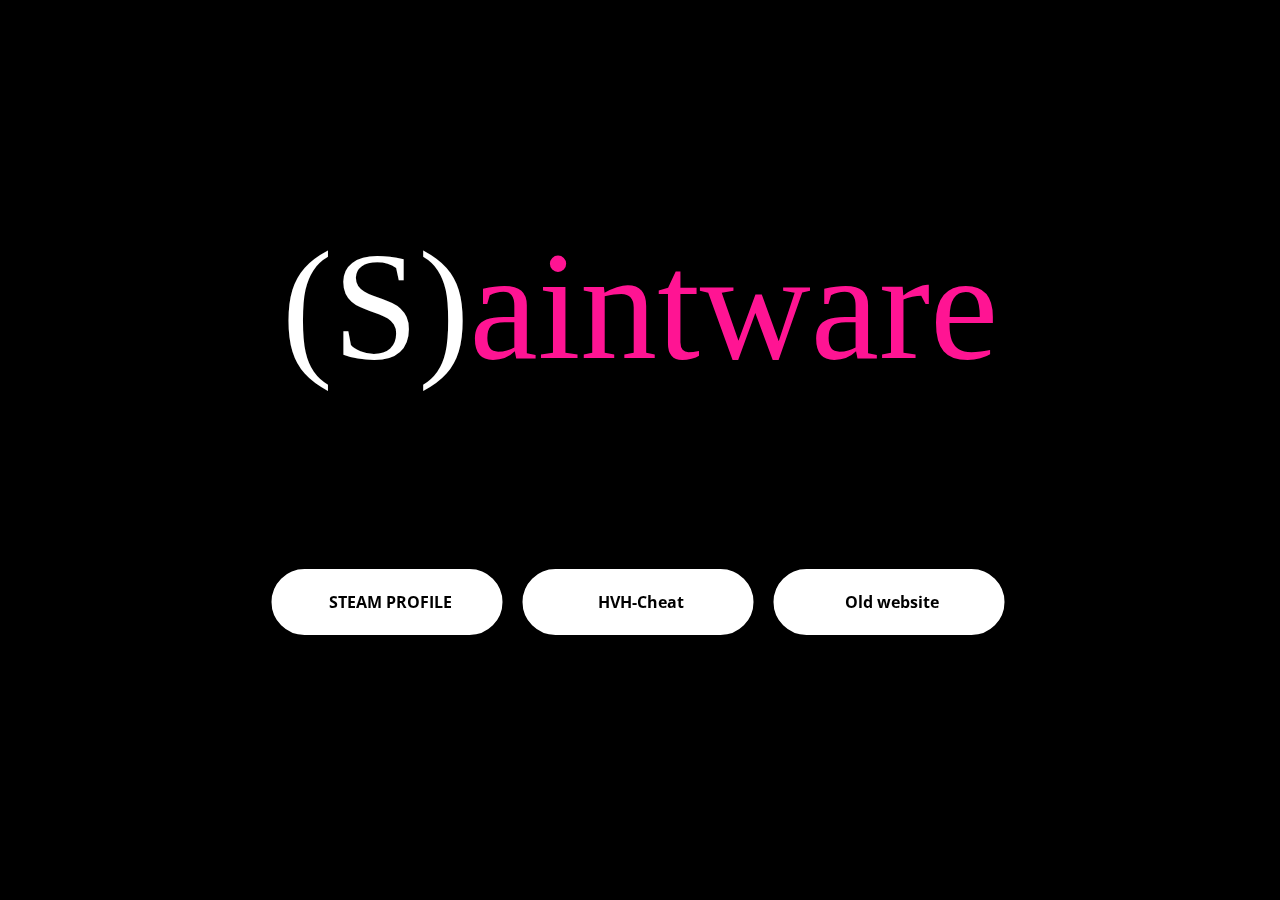
==== commit 6d6a3f01: "a" ====
--- a/Index.html
+++ b/Index.html
@@ -1,70 +1,63 @@
-﻿<!DOCTYPE html>
-<html lang="en">
+<!DOCTYPE html>
+<html >
 
-<meta http-equiv="content-type" content="text/html;charset=utf-8" />
-<meta name="viewport" content="width=device-width, initial-scale=1">
+
+<meta http-equiv="content-type" content="text/html;charset=UTF-8" />
 <head>
-<meta charset="UTF-8">
-<title>Dukk1ware</title>
-<script src="cdn-cgi/apps/head/Q1iwF5aPz9RXMcQ5Yrphf4Wg_UY.js"></script><link rel="shortcut icon" href="favicon.ico" type="image/x-icon">
-<link href="css/preloader.css" rel="stylesheet">
-<link href="css/highstl.css" rel="stylesheet">
-<link href="css/animate.css" rel="stylesheet">
-<link href="css/Shacke.css" rel="stylesheet">
-<link href="use.fontawesome.com/releases/v5.0.6/css/all.css" rel="stylesheet">
-<script src="js/jquery.js"></script>
-<script src="js/plugins.min.js"></script>
-<script src="js/main.js"></script>
-<script src="js/kill.js"></script>
-<style>
-@font-face{font-family:Pompadur;src:url(fonts/font.html);src:local(pompadur),url(fonts/font-2.html);}h1{font-family:Pompadur,'Comic Sans MS',cursive;}
-@font-face{font-family:Bazy;src:url(fonts/bazy.html);src:local(bazy),url(fonts/bazy-2.html);}
-body, a, a:link{cursor:url(images/cursor/cursor.html), default;} a:hover {cursor:url(images/cursor/cursor2.html),pointer;}
-</style>
-<div id="loader-wrapper"><div id="loader"></div>
-<div class="loader-section section-left"></div>
-<div class="loader-section section-right"></div> 
-</div>
-</head>
-<body onmousedown="return false" onselectstart="return false">
-<style>body{overflow:hidden}</style>
-<script>disableWheelScroll();</script>
-<div id="star" class="video mask overlay">
-<i class="fas fa-volume-up volume-button "></i>
-<i class="stop-button fas fa-pause"></i>
-<div class="video-fallback"></div>
-<video id="video" onloadstart="this.volume=0.3" loop="">
-<source src="videos/ware.mp4" type="video/mp4"></source>
-</video>
-<script>setTimeout(function(){document.getElementById("video").play();}, 3000);</script>
-<canvas class="cover"></canvas>
-</div>
-<div class="kill-feed"><div><span class="player t"></span><span class="weapons"><img height="20"><img width="30" height="26" src="images/headshot.png"></span><span class="player ct"></span></div></div>
+		<meta charset="UTF-8">
+		<title>(S)aintware</title>
+		<meta name="viewport" content="width=device-width, initial-scale=1">
+		<link rel='stylesheet prefetch' href='https://fonts.googleapis.com/css?family=Open+Sans'>
+		<link rel='stylesheet prefetch' href='maxcdn.bootstrapcdn.com/font-awesome/4.7.0/css/font-awesome.min.css'>
+		<link rel="stylesheet" href="css/style.css">
+		<link href="css/animate.css" rel="stylesheet">
+	</head>
+	<body onmousedown="return false" onselectstart="return false">
+		<video autoplay='true' class='video' loop='true'>
+			<source src='video.mp4'>
+		</video>
+		
+		<div class="pageoverlay">
+         <div class="lightbox">
+            <div class="awrapper">
+               <div class="titles animated rubberBand" style="animation-delay: 6s;">
+                  <div class="animated zoomIn" style="animation-delay: 3s;">
+                     <h1><font color="#FFFFFF">(S)</font><font color="#FF1493">aintware</font><font color="#FFFFFF"></font></h1>
+                  </div>
+               </div>
+			   
+		<div class='hidden_overlay'></div>
+		<div class="wrap" style="animation-delay: 6s;">
+			
+			<a href='http://steamcommunity.com/id/Mickje1/' target='_blank'>
+				<span class='button'>
+					<span class='fa fa-steam'></span>
+					STEAM PROFILE
+				</span>
+			</a>
+			<a href='http://www.mediafire.com/file/jc0gp9tctnaldn9/HVH-skeet.rar' target='_blank'>
+				<span class='button'>
+					<span class='fa fa-comments'></span>
+					HVH-Cheat
+				</span>
+			</a>
+</a>
+			<a href='http://www.saintware.tk' target='_blank'>
+				<span class='button'>
+					<span class='fa fa-shop'></span>
+					Old website
+				</span>
+			</a>
 
-<div class="pageoverlay">
-<div class="lightbox">
-<div class="awrapper">
-<div class="titles animated rubberBand" style="animation-delay: 6s;">
-<div class="animated zoomIn" style="animation-delay: 4s;">
-<h1 style="font-size:800%;"><font color="#fcfffe">✩</font><font color="#fcfffe">Dukk1ware</font></h1>
-</div></div>
-<div class="media animated fadeInUpBig" style="animation-delay: 5s;">
-<a href="http://steamcommunity.com/groups/dukk1ware" target="_blank">
-<i class="fab fa-steam-symbol hvr-grow" title="Steam"></i>
-<a href="https://discord.gg/UCCHU9P" target="_blank">
-<i class="fab fa-discord hvr-grow" title="Discord"></i>
-</a>
-</div>
-</div>
-<div class="animated zoomIn" style="animation-delay: 7s;">
-<div class="button shake-slow shake-constant"><a href=https://discord.gg/UCCHU9P" target="_blank">READY</span></div></div>
-</div></div>
-<div class="pagebottom">
-<center>
-</center>
-</div>
-<script>
-$(document).ready(function() {setTimeout(function(){$('body').addClass('loaded');$('h1').css('color','#222222');}, 2500);});</script>
-<div style='text-align: right;position: fixed;z-index:9999999;bottom: 0; width: 100%;cursor: pointer;line-height: 0;display:block !important;'><a title="Hosted on free web hosting 000webhost.com. Host your own website for FREE." target="_blank" href="https://www.000webhost.com/free-website-sign-up?utm_source=000webhostapp&amp;utm_campaign=000_logo&amp;utm_medium=website_dukk1zinho&amp;utm_content=footer_img"><img src="000webhost/logo/e9bd13f7/footer-powered-by-000webhost-white2.png"  alt="www.000webhost.com"></a></div></body>
+            <a href="#" onClick="goSomewhere(); return false;">
+                <script type="text/javascript">
+    
+            
+		</div>
+		
+        </DIV>
+	<div style='text-align: right;position: fixed;z-index:9999999;bottom: 0; width: 100%;cursor: pointer;line-height: 0;'><a title="Hosted on free web hosting 000webhost.com. Host your own website for FREE." target="_blank" href="https://www.000webhost.com/?utm_source=000webhostapp&amp;utm_campaign=000_logo&amp;utm_medium=website_nexuzss&amp;utm_content=footer_img"><img src="https://cloud.githubusercontent.com/assets/23024110/20663010/9968df22-b55e-11e6-941d-edbc894c2b78.png"  alt="www.000webhost.com"></a></div></body>
 
-</html>
+
+
+</html>--- a/css/style.css
+++ b/css/style.css
@@ -0,0 +1,150 @@
+@font-face { font-family: Font; src: url('../font/font.ttf'); }
+* {
+  margin: 0;
+  padding: 0;
+}
+
+body {
+  background: black;
+  font-family: "Open Sans", sans-serif;
+  overflow: hidden;
+}
+
+h1 {
+	font-family: Font;
+	font-size: 12.0vw;
+    font-weight: 400;
+    margin: 0;
+}
+
+h1>a {
+    transition: color 0.5s ease;
+}
+
+.hidden_overlay {
+  width: 100%;
+  height: 100%;
+  background: none;
+  position: fixed;
+}
+
+.video {
+  position: fixed;
+  top: 50%;
+  left: 50%;
+  min-width: 110%;
+  min-height: 110%;
+  width: auto;
+  height: auto;
+  transform: translate(-50%, -50%);
+  background-size: cover;
+  filter: blur(10px);
+}
+
+.wrap {
+  position: absolute;
+  width: calc((225px * 3) + (20px * 4) + 2px);
+  height: 60px;
+  top: 70%;
+  left: 50%;
+  transform: translate(-50%, -50%);
+}
+.wrap .button {
+  display: block;
+  float: left;
+  width: 225px;
+  height: 60px;
+  text-align: center;
+  line-height: 3.85;
+  font-weight: bold;
+  border: 3px solid white;
+  border-radius: 50px;
+  color: black;
+  background: white;
+  box-shadow: 0px 0px 15px rgba(0, 0, 0, 0.25);
+  margin-left: 10px;
+  margin-right: 10px;
+  margin-right: 10px;
+  margin-bottom: 20px;
+  transition: 0.3s all;
+  cursor: pointer;
+}
+.wrap .button a {
+  color: black;
+  text-decoration: none;
+}
+.wrap .button .fa {
+  margin-right: 6px;
+}
+.wrap .button:hover {
+  transform: scale(1.1);
+	background: #FF1493;
+	border-color: #FF1493;
+}
+
+@media only screen and (max-width: 719px) {
+  .button {
+    float: none !important;
+    margin: none;
+    margin-top: 25px;
+  }
+
+  .wrap {
+    width: auto;
+    height: auto;
+  }
+}
+
+.pageoverlay {
+    display: block;
+    height: 95%;
+    left: 0;
+    overflow: hidden;
+    position: fixed;
+    top: 0;
+    width: 100%;
+}
+
+.lightbox {
+    color: #FFFFFF;
+    margin: 17% auto;
+}
+
+.awrapper {
+    align-content: center;
+    background-size: cover;
+    display: flex;
+    display: -ms-flexbox;
+    display: -webkit-flex;
+    flex-direction: row;
+    flex-wrap: wrap;
+    justify-content: center;
+    min-height: 100%;
+    ms-flex-direction: row;
+    ms-flex-line-pack: center;
+    ms-flex-pack: center;
+    ms-flex-wrap: wrap;
+    webkit-align-content: center;
+    webkit-flex-direction: row;
+    webkit-flex-wrap: wrap;
+    webkit-justify-content: center;
+}
+/* unvisited link */
+a:link {
+    color: #FF1493;
+}
+
+/* visited link */
+a:visited {
+    color: #FF1493;
+}
+
+/* mouse over link */
+a:hover {
+    color: #FF1493;
+}
+
+/* selected link */
+a:active {
+    color: #FF1493;
+}
